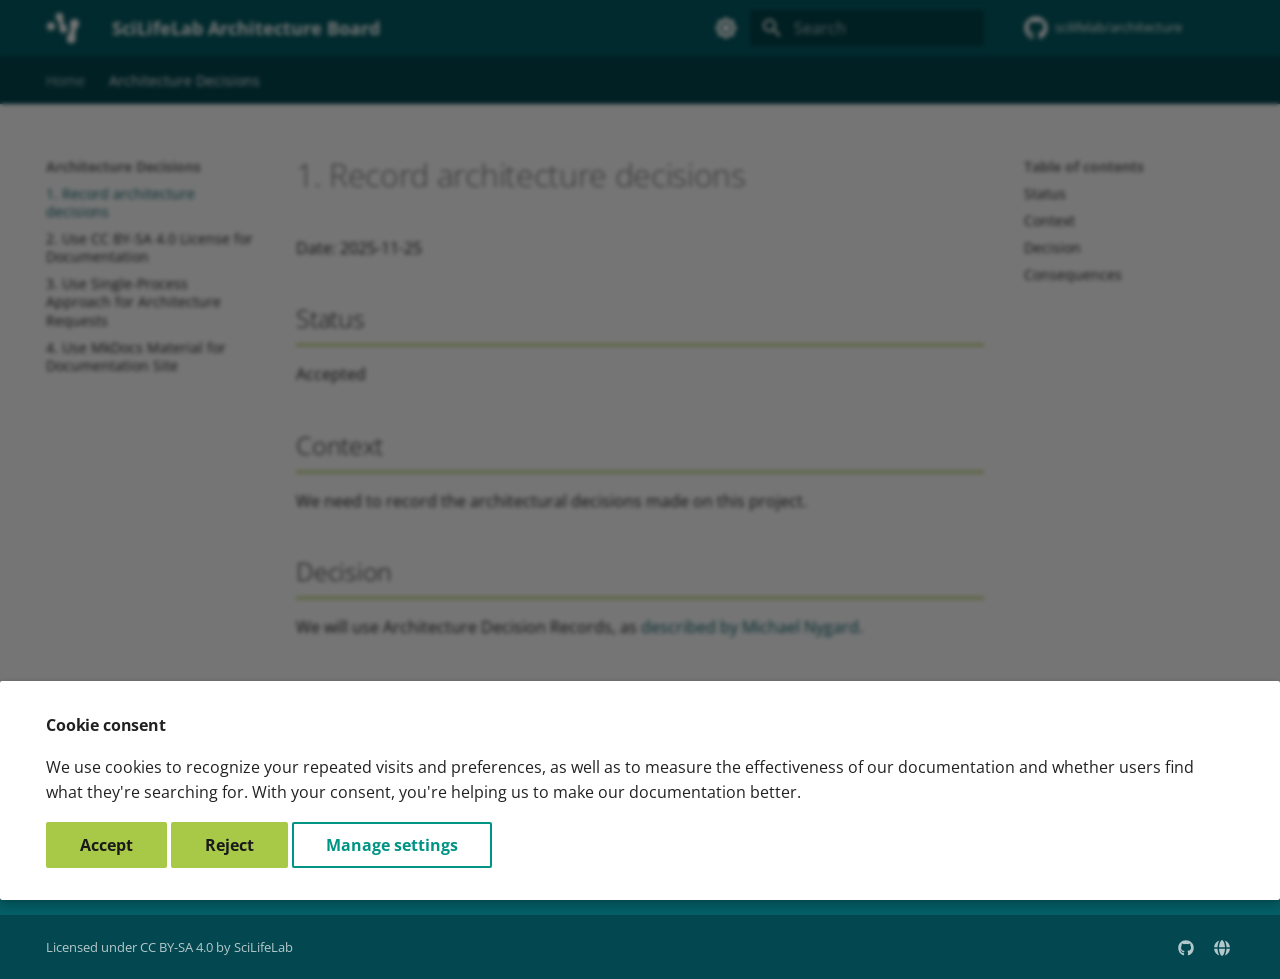
==== decisions/0001-record-architecture-decisions/index.html @ d2bafaa2 "Deployed dfbba14 with MkDocs version: 1.6.1" ====
<!doctype html>
<html lang="en" class="no-js">
  <head>
    
      <meta charset="utf-8">
      <meta name="viewport" content="width=device-width,initial-scale=1">
      
        <meta name="description" content="Architecture decisions and guidelines for SciLifeLab infrastructure">
      
      
        <meta name="author" content="SciLifeLab Architecture Board">
      
      
        <link rel="canonical" href="https://scilifelab.github.io/architecture/decisions/0001-record-architecture-decisions/">
      
      
        <link rel="prev" href="../..">
      
      
        <link rel="next" href="../0002-use-cc-by-sa-4-0-license/">
      
      
        
      
      
      <link rel="icon" href="../../assets/favicon.png">
      <meta name="generator" content="mkdocs-1.6.1, mkdocs-material-9.7.0">
    
    
      
        <title>1. Record architecture decisions - SciLifeLab Architecture Board</title>
      
    
    
      <link rel="stylesheet" href="../../assets/stylesheets/main.618322db.min.css">
      
        
        <link rel="stylesheet" href="../../assets/stylesheets/palette.ab4e12ef.min.css">
      
      


    
    
      
    
    
      
        
        
        <link rel="preconnect" href="https://fonts.gstatic.com" crossorigin>
        <link rel="stylesheet" href="https://fonts.googleapis.com/css?family=Open+Sans:300,300i,400,400i,700,700i%7CFira+Code:400,400i,700,700i&display=fallback">
        <style>:root{--md-text-font:"Open Sans";--md-code-font:"Fira Code"}</style>
      
    
    
      <link rel="stylesheet" href="../../stylesheets/extra.css">
    
    <script>__md_scope=new URL("../..",location),__md_hash=e=>[...e].reduce(((e,_)=>(e<<5)-e+_.charCodeAt(0)),0),__md_get=(e,_=localStorage,t=__md_scope)=>JSON.parse(_.getItem(t.pathname+"."+e)),__md_set=(e,_,t=localStorage,a=__md_scope)=>{try{t.setItem(a.pathname+"."+e,JSON.stringify(_))}catch(e){}}</script>
    
      

    
    
  </head>
  
  
    
    
      
    
    
    
    
    <body dir="ltr" data-md-color-scheme="default" data-md-color-primary="teal" data-md-color-accent="lime">
  
    
    <input class="md-toggle" data-md-toggle="drawer" type="checkbox" id="__drawer" autocomplete="off">
    <input class="md-toggle" data-md-toggle="search" type="checkbox" id="__search" autocomplete="off">
    <label class="md-overlay" for="__drawer"></label>
    <div data-md-component="skip">
      
        
        <a href="#1-record-architecture-decisions" class="md-skip">
          Skip to content
        </a>
      
    </div>
    <div data-md-component="announce">
      
    </div>
    
    
      

<header class="md-header" data-md-component="header">
  <nav class="md-header__inner md-grid" aria-label="Header">
    <a href="../.." title="SciLifeLab Architecture Board" class="md-header__button md-logo" aria-label="SciLifeLab Architecture Board" data-md-component="logo">
      
  <img src="../../assets/logo.png" alt="logo">

    </a>
    <label class="md-header__button md-icon" for="__drawer">
      
      <svg xmlns="http://www.w3.org/2000/svg" viewBox="0 0 24 24"><path d="M3 6h18v2H3zm0 5h18v2H3zm0 5h18v2H3z"/></svg>
    </label>
    <div class="md-header__title" data-md-component="header-title">
      <div class="md-header__ellipsis">
        <div class="md-header__topic">
          <span class="md-ellipsis">
            SciLifeLab Architecture Board
          </span>
        </div>
        <div class="md-header__topic" data-md-component="header-topic">
          <span class="md-ellipsis">
            
              1. Record architecture decisions
            
          </span>
        </div>
      </div>
    </div>
    
      
        <form class="md-header__option" data-md-component="palette">
  
    
    
    
    <input class="md-option" data-md-color-media="(prefers-color-scheme: light)" data-md-color-scheme="default" data-md-color-primary="teal" data-md-color-accent="lime"  aria-label="Switch to dark mode"  type="radio" name="__palette" id="__palette_0">
    
      <label class="md-header__button md-icon" title="Switch to dark mode" for="__palette_1" hidden>
        <svg xmlns="http://www.w3.org/2000/svg" viewBox="0 0 24 24"><path d="M12 8a4 4 0 0 0-4 4 4 4 0 0 0 4 4 4 4 0 0 0 4-4 4 4 0 0 0-4-4m0 10a6 6 0 0 1-6-6 6 6 0 0 1 6-6 6 6 0 0 1 6 6 6 6 0 0 1-6 6m8-9.31V4h-4.69L12 .69 8.69 4H4v4.69L.69 12 4 15.31V20h4.69L12 23.31 15.31 20H20v-4.69L23.31 12z"/></svg>
      </label>
    
  
    
    
    
    <input class="md-option" data-md-color-media="(prefers-color-scheme: dark)" data-md-color-scheme="slate" data-md-color-primary="teal" data-md-color-accent="lime"  aria-label="Switch to light mode"  type="radio" name="__palette" id="__palette_1">
    
      <label class="md-header__button md-icon" title="Switch to light mode" for="__palette_0" hidden>
        <svg xmlns="http://www.w3.org/2000/svg" viewBox="0 0 24 24"><path d="M12 18c-.89 0-1.74-.2-2.5-.55C11.56 16.5 13 14.42 13 12s-1.44-4.5-3.5-5.45C10.26 6.2 11.11 6 12 6a6 6 0 0 1 6 6 6 6 0 0 1-6 6m8-9.31V4h-4.69L12 .69 8.69 4H4v4.69L.69 12 4 15.31V20h4.69L12 23.31 15.31 20H20v-4.69L23.31 12z"/></svg>
      </label>
    
  
</form>
      
    
    
      <script>var palette=__md_get("__palette");if(palette&&palette.color){if("(prefers-color-scheme)"===palette.color.media){var media=matchMedia("(prefers-color-scheme: light)"),input=document.querySelector(media.matches?"[data-md-color-media='(prefers-color-scheme: light)']":"[data-md-color-media='(prefers-color-scheme: dark)']");palette.color.media=input.getAttribute("data-md-color-media"),palette.color.scheme=input.getAttribute("data-md-color-scheme"),palette.color.primary=input.getAttribute("data-md-color-primary"),palette.color.accent=input.getAttribute("data-md-color-accent")}for(var[key,value]of Object.entries(palette.color))document.body.setAttribute("data-md-color-"+key,value)}</script>
    
    
    
      
      
        <label class="md-header__button md-icon" for="__search">
          
          <svg xmlns="http://www.w3.org/2000/svg" viewBox="0 0 24 24"><path d="M9.5 3A6.5 6.5 0 0 1 16 9.5c0 1.61-.59 3.09-1.56 4.23l.27.27h.79l5 5-1.5 1.5-5-5v-.79l-.27-.27A6.52 6.52 0 0 1 9.5 16 6.5 6.5 0 0 1 3 9.5 6.5 6.5 0 0 1 9.5 3m0 2C7 5 5 7 5 9.5S7 14 9.5 14 14 12 14 9.5 12 5 9.5 5"/></svg>
        </label>
        <div class="md-search" data-md-component="search" role="dialog">
  <label class="md-search__overlay" for="__search"></label>
  <div class="md-search__inner" role="search">
    <form class="md-search__form" name="search">
      <input type="text" class="md-search__input" name="query" aria-label="Search" placeholder="Search" autocapitalize="off" autocorrect="off" autocomplete="off" spellcheck="false" data-md-component="search-query" required>
      <label class="md-search__icon md-icon" for="__search">
        
        <svg xmlns="http://www.w3.org/2000/svg" viewBox="0 0 24 24"><path d="M9.5 3A6.5 6.5 0 0 1 16 9.5c0 1.61-.59 3.09-1.56 4.23l.27.27h.79l5 5-1.5 1.5-5-5v-.79l-.27-.27A6.52 6.52 0 0 1 9.5 16 6.5 6.5 0 0 1 3 9.5 6.5 6.5 0 0 1 9.5 3m0 2C7 5 5 7 5 9.5S7 14 9.5 14 14 12 14 9.5 12 5 9.5 5"/></svg>
        
        <svg xmlns="http://www.w3.org/2000/svg" viewBox="0 0 24 24"><path d="M20 11v2H8l5.5 5.5-1.42 1.42L4.16 12l7.92-7.92L13.5 5.5 8 11z"/></svg>
      </label>
      <nav class="md-search__options" aria-label="Search">
        
        <button type="reset" class="md-search__icon md-icon" title="Clear" aria-label="Clear" tabindex="-1">
          
          <svg xmlns="http://www.w3.org/2000/svg" viewBox="0 0 24 24"><path d="M19 6.41 17.59 5 12 10.59 6.41 5 5 6.41 10.59 12 5 17.59 6.41 19 12 13.41 17.59 19 19 17.59 13.41 12z"/></svg>
        </button>
      </nav>
      
        <div class="md-search__suggest" data-md-component="search-suggest"></div>
      
    </form>
    <div class="md-search__output">
      <div class="md-search__scrollwrap" tabindex="0" data-md-scrollfix>
        <div class="md-search-result" data-md-component="search-result">
          <div class="md-search-result__meta">
            Initializing search
          </div>
          <ol class="md-search-result__list" role="presentation"></ol>
        </div>
      </div>
    </div>
  </div>
</div>
      
    
    
      <div class="md-header__source">
        <a href="https://github.com/scilifelab/architecture" title="Go to repository" class="md-source" data-md-component="source">
  <div class="md-source__icon md-icon">
    
    <svg xmlns="http://www.w3.org/2000/svg" viewBox="0 0 512 512"><!--! Font Awesome Free 7.1.0 by @fontawesome - https://fontawesome.com License - https://fontawesome.com/license/free (Icons: CC BY 4.0, Fonts: SIL OFL 1.1, Code: MIT License) Copyright 2025 Fonticons, Inc.--><path d="M173.9 397.4c0 2-2.3 3.6-5.2 3.6-3.3.3-5.6-1.3-5.6-3.6 0-2 2.3-3.6 5.2-3.6 3-.3 5.6 1.3 5.6 3.6m-31.1-4.5c-.7 2 1.3 4.3 4.3 4.9 2.6 1 5.6 0 6.2-2s-1.3-4.3-4.3-5.2c-2.6-.7-5.5.3-6.2 2.3m44.2-1.7c-2.9.7-4.9 2.6-4.6 4.9.3 2 2.9 3.3 5.9 2.6 2.9-.7 4.9-2.6 4.6-4.6-.3-1.9-3-3.2-5.9-2.9M252.8 8C114.1 8 8 113.3 8 252c0 110.9 69.8 205.8 169.5 239.2 12.8 2.3 17.3-5.6 17.3-12.1 0-6.2-.3-40.4-.3-61.4 0 0-70 15-84.7-29.8 0 0-11.4-29.1-27.8-36.6 0 0-22.9-15.7 1.6-15.4 0 0 24.9 2 38.6 25.8 21.9 38.6 58.6 27.5 72.9 20.9 2.3-16 8.8-27.1 16-33.7-55.9-6.2-112.3-14.3-112.3-110.5 0-27.5 7.6-41.3 23.6-58.9-2.6-6.5-11.1-33.3 2.6-67.9 20.9-6.5 69 27 69 27 20-5.6 41.5-8.5 62.8-8.5s42.8 2.9 62.8 8.5c0 0 48.1-33.6 69-27 13.7 34.7 5.2 61.4 2.6 67.9 16 17.7 25.8 31.5 25.8 58.9 0 96.5-58.9 104.2-114.8 110.5 9.2 7.9 17 22.9 17 46.4 0 33.7-.3 75.4-.3 83.6 0 6.5 4.6 14.4 17.3 12.1C436.2 457.8 504 362.9 504 252 504 113.3 391.5 8 252.8 8M105.2 352.9c-1.3 1-1 3.3.7 5.2 1.6 1.6 3.9 2.3 5.2 1 1.3-1 1-3.3-.7-5.2-1.6-1.6-3.9-2.3-5.2-1m-10.8-8.1c-.7 1.3.3 2.9 2.3 3.9 1.6 1 3.6.7 4.3-.7.7-1.3-.3-2.9-2.3-3.9-2-.6-3.6-.3-4.3.7m32.4 35.6c-1.6 1.3-1 4.3 1.3 6.2 2.3 2.3 5.2 2.6 6.5 1 1.3-1.3.7-4.3-1.3-6.2-2.2-2.3-5.2-2.6-6.5-1m-11.4-14.7c-1.6 1-1.6 3.6 0 5.9s4.3 3.3 5.6 2.3c1.6-1.3 1.6-3.9 0-6.2-1.4-2.3-4-3.3-5.6-2"/></svg>
  </div>
  <div class="md-source__repository">
    scilifelab/architecture
  </div>
</a>
      </div>
    
  </nav>
  
</header>
    
    <div class="md-container" data-md-component="container">
      
      
        
          
            
<nav class="md-tabs" aria-label="Tabs" data-md-component="tabs">
  <div class="md-grid">
    <ul class="md-tabs__list">
      
        
  
  
  
  
    <li class="md-tabs__item">
      <a href="../.." class="md-tabs__link">
        
  
  
    
  
  Home

      </a>
    </li>
  

      
        
  
  
  
    
  
  
    
    
      <li class="md-tabs__item md-tabs__item--active">
        <a href="./" class="md-tabs__link">
          
  
  
  Architecture Decisions

        </a>
      </li>
    
  

      
    </ul>
  </div>
</nav>
          
        
      
      <main class="md-main" data-md-component="main">
        <div class="md-main__inner md-grid">
          
            
              
              <div class="md-sidebar md-sidebar--primary" data-md-component="sidebar" data-md-type="navigation" >
                <div class="md-sidebar__scrollwrap">
                  <div class="md-sidebar__inner">
                    


  


<nav class="md-nav md-nav--primary md-nav--lifted" aria-label="Navigation" data-md-level="0">
  <label class="md-nav__title" for="__drawer">
    <a href="../.." title="SciLifeLab Architecture Board" class="md-nav__button md-logo" aria-label="SciLifeLab Architecture Board" data-md-component="logo">
      
  <img src="../../assets/logo.png" alt="logo">

    </a>
    SciLifeLab Architecture Board
  </label>
  
    <div class="md-nav__source">
      <a href="https://github.com/scilifelab/architecture" title="Go to repository" class="md-source" data-md-component="source">
  <div class="md-source__icon md-icon">
    
    <svg xmlns="http://www.w3.org/2000/svg" viewBox="0 0 512 512"><!--! Font Awesome Free 7.1.0 by @fontawesome - https://fontawesome.com License - https://fontawesome.com/license/free (Icons: CC BY 4.0, Fonts: SIL OFL 1.1, Code: MIT License) Copyright 2025 Fonticons, Inc.--><path d="M173.9 397.4c0 2-2.3 3.6-5.2 3.6-3.3.3-5.6-1.3-5.6-3.6 0-2 2.3-3.6 5.2-3.6 3-.3 5.6 1.3 5.6 3.6m-31.1-4.5c-.7 2 1.3 4.3 4.3 4.9 2.6 1 5.6 0 6.2-2s-1.3-4.3-4.3-5.2c-2.6-.7-5.5.3-6.2 2.3m44.2-1.7c-2.9.7-4.9 2.6-4.6 4.9.3 2 2.9 3.3 5.9 2.6 2.9-.7 4.9-2.6 4.6-4.6-.3-1.9-3-3.2-5.9-2.9M252.8 8C114.1 8 8 113.3 8 252c0 110.9 69.8 205.8 169.5 239.2 12.8 2.3 17.3-5.6 17.3-12.1 0-6.2-.3-40.4-.3-61.4 0 0-70 15-84.7-29.8 0 0-11.4-29.1-27.8-36.6 0 0-22.9-15.7 1.6-15.4 0 0 24.9 2 38.6 25.8 21.9 38.6 58.6 27.5 72.9 20.9 2.3-16 8.8-27.1 16-33.7-55.9-6.2-112.3-14.3-112.3-110.5 0-27.5 7.6-41.3 23.6-58.9-2.6-6.5-11.1-33.3 2.6-67.9 20.9-6.5 69 27 69 27 20-5.6 41.5-8.5 62.8-8.5s42.8 2.9 62.8 8.5c0 0 48.1-33.6 69-27 13.7 34.7 5.2 61.4 2.6 67.9 16 17.7 25.8 31.5 25.8 58.9 0 96.5-58.9 104.2-114.8 110.5 9.2 7.9 17 22.9 17 46.4 0 33.7-.3 75.4-.3 83.6 0 6.5 4.6 14.4 17.3 12.1C436.2 457.8 504 362.9 504 252 504 113.3 391.5 8 252.8 8M105.2 352.9c-1.3 1-1 3.3.7 5.2 1.6 1.6 3.9 2.3 5.2 1 1.3-1 1-3.3-.7-5.2-1.6-1.6-3.9-2.3-5.2-1m-10.8-8.1c-.7 1.3.3 2.9 2.3 3.9 1.6 1 3.6.7 4.3-.7.7-1.3-.3-2.9-2.3-3.9-2-.6-3.6-.3-4.3.7m32.4 35.6c-1.6 1.3-1 4.3 1.3 6.2 2.3 2.3 5.2 2.6 6.5 1 1.3-1.3.7-4.3-1.3-6.2-2.2-2.3-5.2-2.6-6.5-1m-11.4-14.7c-1.6 1-1.6 3.6 0 5.9s4.3 3.3 5.6 2.3c1.6-1.3 1.6-3.9 0-6.2-1.4-2.3-4-3.3-5.6-2"/></svg>
  </div>
  <div class="md-source__repository">
    scilifelab/architecture
  </div>
</a>
    </div>
  
  <ul class="md-nav__list" data-md-scrollfix>
    
      
      
  
  
  
  
    <li class="md-nav__item">
      <a href="../.." class="md-nav__link">
        
  
  
  <span class="md-ellipsis">
    
  
    Home
  

    
  </span>
  
  

      </a>
    </li>
  

    
      
      
  
  
    
  
  
  
    
    
    
    
      
        
        
      
      
    
    
    <li class="md-nav__item md-nav__item--active md-nav__item--section md-nav__item--nested">
      
        
        
        <input class="md-nav__toggle md-toggle " type="checkbox" id="__nav_2" checked>
        
          
          <label class="md-nav__link" for="__nav_2" id="__nav_2_label" tabindex="">
            
  
  
  <span class="md-ellipsis">
    
  
    Architecture Decisions
  

    
  </span>
  
  

            <span class="md-nav__icon md-icon"></span>
          </label>
        
        <nav class="md-nav" data-md-level="1" aria-labelledby="__nav_2_label" aria-expanded="true">
          <label class="md-nav__title" for="__nav_2">
            <span class="md-nav__icon md-icon"></span>
            
  
    Architecture Decisions
  

          </label>
          <ul class="md-nav__list" data-md-scrollfix>
            
              
                
  
  
    
  
  
  
    <li class="md-nav__item md-nav__item--active">
      
      <input class="md-nav__toggle md-toggle" type="checkbox" id="__toc">
      
      
        
      
      
        <label class="md-nav__link md-nav__link--active" for="__toc">
          
  
  
  <span class="md-ellipsis">
    
  
    1. Record architecture decisions
  

    
  </span>
  
  

          <span class="md-nav__icon md-icon"></span>
        </label>
      
      <a href="./" class="md-nav__link md-nav__link--active">
        
  
  
  <span class="md-ellipsis">
    
  
    1. Record architecture decisions
  

    
  </span>
  
  

      </a>
      
        

<nav class="md-nav md-nav--secondary" aria-label="Table of contents">
  
  
  
    
  
  
    <label class="md-nav__title" for="__toc">
      <span class="md-nav__icon md-icon"></span>
      Table of contents
    </label>
    <ul class="md-nav__list" data-md-component="toc" data-md-scrollfix>
      
        <li class="md-nav__item">
  <a href="#status" class="md-nav__link">
    <span class="md-ellipsis">
      
        Status
      
    </span>
  </a>
  
</li>
      
        <li class="md-nav__item">
  <a href="#context" class="md-nav__link">
    <span class="md-ellipsis">
      
        Context
      
    </span>
  </a>
  
</li>
      
        <li class="md-nav__item">
  <a href="#decision" class="md-nav__link">
    <span class="md-ellipsis">
      
        Decision
      
    </span>
  </a>
  
</li>
      
        <li class="md-nav__item">
  <a href="#consequences" class="md-nav__link">
    <span class="md-ellipsis">
      
        Consequences
      
    </span>
  </a>
  
</li>
      
    </ul>
  
</nav>
      
    </li>
  

              
            
              
                
  
  
  
  
    <li class="md-nav__item">
      <a href="../0002-use-cc-by-sa-4-0-license/" class="md-nav__link">
        
  
  
  <span class="md-ellipsis">
    
  
    2. Use CC BY-SA 4.0 License for Documentation
  

    
  </span>
  
  

      </a>
    </li>
  

              
            
              
                
  
  
  
  
    <li class="md-nav__item">
      <a href="../0003-use-single-process-approach-for-architecture-requests/" class="md-nav__link">
        
  
  
  <span class="md-ellipsis">
    
  
    3. Use Single-Process Approach for Architecture Requests
  

    
  </span>
  
  

      </a>
    </li>
  

              
            
              
                
  
  
  
  
    <li class="md-nav__item">
      <a href="../0004-use-mkdocs-material-for-documentation-site/" class="md-nav__link">
        
  
  
  <span class="md-ellipsis">
    
  
    4. Use MkDocs Material for Documentation Site
  

    
  </span>
  
  

      </a>
    </li>
  

              
            
          </ul>
        </nav>
      
    </li>
  

    
  </ul>
</nav>
                  </div>
                </div>
              </div>
            
            
              
              <div class="md-sidebar md-sidebar--secondary" data-md-component="sidebar" data-md-type="toc" >
                <div class="md-sidebar__scrollwrap">
                  <div class="md-sidebar__inner">
                    

<nav class="md-nav md-nav--secondary" aria-label="Table of contents">
  
  
  
    
  
  
    <label class="md-nav__title" for="__toc">
      <span class="md-nav__icon md-icon"></span>
      Table of contents
    </label>
    <ul class="md-nav__list" data-md-component="toc" data-md-scrollfix>
      
        <li class="md-nav__item">
  <a href="#status" class="md-nav__link">
    <span class="md-ellipsis">
      
        Status
      
    </span>
  </a>
  
</li>
      
        <li class="md-nav__item">
  <a href="#context" class="md-nav__link">
    <span class="md-ellipsis">
      
        Context
      
    </span>
  </a>
  
</li>
      
        <li class="md-nav__item">
  <a href="#decision" class="md-nav__link">
    <span class="md-ellipsis">
      
        Decision
      
    </span>
  </a>
  
</li>
      
        <li class="md-nav__item">
  <a href="#consequences" class="md-nav__link">
    <span class="md-ellipsis">
      
        Consequences
      
    </span>
  </a>
  
</li>
      
    </ul>
  
</nav>
                  </div>
                </div>
              </div>
            
          
          
            <div class="md-content" data-md-component="content">
              
              <article class="md-content__inner md-typeset">
                
                  


  
  


<h1 id="1-record-architecture-decisions">1. Record architecture decisions<a class="headerlink" href="#1-record-architecture-decisions" title="Permanent link">&para;</a></h1>
<p>Date: 2025-11-25</p>
<h2 id="status">Status<a class="headerlink" href="#status" title="Permanent link">&para;</a></h2>
<p>Accepted</p>
<h2 id="context">Context<a class="headerlink" href="#context" title="Permanent link">&para;</a></h2>
<p>We need to record the architectural decisions made on this project.</p>
<h2 id="decision">Decision<a class="headerlink" href="#decision" title="Permanent link">&para;</a></h2>
<p>We will use Architecture Decision Records, as <a href="http://thinkrelevance.com/blog/2011/11/15/documenting-architecture-decisions">described by Michael Nygard</a>.</p>
<h2 id="consequences">Consequences<a class="headerlink" href="#consequences" title="Permanent link">&para;</a></h2>
<p>See Michael Nygard's article, linked above. For a lightweight ADR toolset, see Nat Pryce's <a href="https://github.com/npryce/adr-tools">adr-tools</a>.</p>












                
              </article>
            </div>
          
          
<script>var target=document.getElementById(location.hash.slice(1));target&&target.name&&(target.checked=target.name.startsWith("__tabbed_"))</script>
        </div>
        
          <button type="button" class="md-top md-icon" data-md-component="top" hidden>
  
  <svg xmlns="http://www.w3.org/2000/svg" viewBox="0 0 24 24"><path d="M13 20h-2V8l-5.5 5.5-1.42-1.42L12 4.16l7.92 7.92-1.42 1.42L13 8z"/></svg>
  Back to top
</button>
        
      </main>
      
        <footer class="md-footer">
  
    
      
      <nav class="md-footer__inner md-grid" aria-label="Footer" >
        
          
          <a href="../.." class="md-footer__link md-footer__link--prev" aria-label="Previous: Home">
            <div class="md-footer__button md-icon">
              
              <svg xmlns="http://www.w3.org/2000/svg" viewBox="0 0 24 24"><path d="M20 11v2H8l5.5 5.5-1.42 1.42L4.16 12l7.92-7.92L13.5 5.5 8 11z"/></svg>
            </div>
            <div class="md-footer__title">
              <span class="md-footer__direction">
                Previous
              </span>
              <div class="md-ellipsis">
                Home
              </div>
            </div>
          </a>
        
        
          
          <a href="../0002-use-cc-by-sa-4-0-license/" class="md-footer__link md-footer__link--next" aria-label="Next: 2. Use CC BY-SA 4.0 License for Documentation">
            <div class="md-footer__title">
              <span class="md-footer__direction">
                Next
              </span>
              <div class="md-ellipsis">
                2. Use CC BY-SA 4.0 License for Documentation
              </div>
            </div>
            <div class="md-footer__button md-icon">
              
              <svg xmlns="http://www.w3.org/2000/svg" viewBox="0 0 24 24"><path d="M4 11v2h12l-5.5 5.5 1.42 1.42L19.84 12l-7.92-7.92L10.5 5.5 16 11z"/></svg>
            </div>
          </a>
        
      </nav>
    
  
  <div class="md-footer-meta md-typeset">
    <div class="md-footer-meta__inner md-grid">
      <div class="md-copyright">
  
    <div class="md-copyright__highlight">
      Licensed under <a href="https://creativecommons.org/licenses/by-sa/4.0/" target="_blank" rel="noopener">CC BY-SA 4.0</a> by SciLifeLab
    </div>
  
  
</div>
      
        
<div class="md-social">
  
    
    
    
    
      
      
    
    <a href="https://github.com/scilifelab" target="_blank" rel="noopener" title="github.com" class="md-social__link">
      <svg xmlns="http://www.w3.org/2000/svg" viewBox="0 0 512 512"><!--! Font Awesome Free 7.1.0 by @fontawesome - https://fontawesome.com License - https://fontawesome.com/license/free (Icons: CC BY 4.0, Fonts: SIL OFL 1.1, Code: MIT License) Copyright 2025 Fonticons, Inc.--><path d="M173.9 397.4c0 2-2.3 3.6-5.2 3.6-3.3.3-5.6-1.3-5.6-3.6 0-2 2.3-3.6 5.2-3.6 3-.3 5.6 1.3 5.6 3.6m-31.1-4.5c-.7 2 1.3 4.3 4.3 4.9 2.6 1 5.6 0 6.2-2s-1.3-4.3-4.3-5.2c-2.6-.7-5.5.3-6.2 2.3m44.2-1.7c-2.9.7-4.9 2.6-4.6 4.9.3 2 2.9 3.3 5.9 2.6 2.9-.7 4.9-2.6 4.6-4.6-.3-1.9-3-3.2-5.9-2.9M252.8 8C114.1 8 8 113.3 8 252c0 110.9 69.8 205.8 169.5 239.2 12.8 2.3 17.3-5.6 17.3-12.1 0-6.2-.3-40.4-.3-61.4 0 0-70 15-84.7-29.8 0 0-11.4-29.1-27.8-36.6 0 0-22.9-15.7 1.6-15.4 0 0 24.9 2 38.6 25.8 21.9 38.6 58.6 27.5 72.9 20.9 2.3-16 8.8-27.1 16-33.7-55.9-6.2-112.3-14.3-112.3-110.5 0-27.5 7.6-41.3 23.6-58.9-2.6-6.5-11.1-33.3 2.6-67.9 20.9-6.5 69 27 69 27 20-5.6 41.5-8.5 62.8-8.5s42.8 2.9 62.8 8.5c0 0 48.1-33.6 69-27 13.7 34.7 5.2 61.4 2.6 67.9 16 17.7 25.8 31.5 25.8 58.9 0 96.5-58.9 104.2-114.8 110.5 9.2 7.9 17 22.9 17 46.4 0 33.7-.3 75.4-.3 83.6 0 6.5 4.6 14.4 17.3 12.1C436.2 457.8 504 362.9 504 252 504 113.3 391.5 8 252.8 8M105.2 352.9c-1.3 1-1 3.3.7 5.2 1.6 1.6 3.9 2.3 5.2 1 1.3-1 1-3.3-.7-5.2-1.6-1.6-3.9-2.3-5.2-1m-10.8-8.1c-.7 1.3.3 2.9 2.3 3.9 1.6 1 3.6.7 4.3-.7.7-1.3-.3-2.9-2.3-3.9-2-.6-3.6-.3-4.3.7m32.4 35.6c-1.6 1.3-1 4.3 1.3 6.2 2.3 2.3 5.2 2.6 6.5 1 1.3-1.3.7-4.3-1.3-6.2-2.2-2.3-5.2-2.6-6.5-1m-11.4-14.7c-1.6 1-1.6 3.6 0 5.9s4.3 3.3 5.6 2.3c1.6-1.3 1.6-3.9 0-6.2-1.4-2.3-4-3.3-5.6-2"/></svg>
    </a>
  
    
    
    
    
      
      
    
    <a href="https://scilifelab.se" target="_blank" rel="noopener" title="scilifelab.se" class="md-social__link">
      <svg xmlns="http://www.w3.org/2000/svg" viewBox="0 0 512 512"><!--! Font Awesome Free 7.1.0 by @fontawesome - https://fontawesome.com License - https://fontawesome.com/license/free (Icons: CC BY 4.0, Fonts: SIL OFL 1.1, Code: MIT License) Copyright 2025 Fonticons, Inc.--><path d="M351.9 280H161c2.9 64.5 17.2 123.9 37.5 167.4 11.4 24.5 23.7 41.8 35.1 52.4 11.2 10.5 18.9 12.2 22.9 12.2s11.7-1.7 22.9-12.2c11.4-10.6 23.7-28 35.1-52.4 20.3-43.5 34.6-102.9 37.5-167.4zm-191-48h190.9c-2.8-64.5-17.1-123.9-37.4-167.4-11.4-24.4-23.7-41.8-35.1-52.4C268.1 1.7 260.4 0 256.4 0s-11.7 1.7-22.9 12.2c-11.4 10.6-23.7 28-35.1 52.4-20.3 43.5-34.6 102.9-37.5 167.4m-48 0c3.5-85.6 25.6-165.1 57.9-217.3C78.7 47.3 10.9 131.2 1.5 232zM1.5 280c9.4 100.8 77.2 184.7 169.3 217.3-32.3-52.2-54.4-131.7-57.9-217.3zm398.4 0c-3.5 85.6-25.6 165.1-57.9 217.3 92.1-32.7 159.9-116.5 169.3-217.3zm111.4-48C501.9 131.2 434.1 47.3 342 14.7c32.3 52.2 54.4 131.7 57.9 217.3z"/></svg>
    </a>
  
</div>
      
    </div>
  </div>
</footer>
      
    </div>
    <div class="md-dialog" data-md-component="dialog">
      <div class="md-dialog__inner md-typeset"></div>
    </div>
    
    
      <div class="md-consent" data-md-component="consent" id="__consent" hidden>
        <div class="md-consent__overlay"></div>
        <aside class="md-consent__inner">
          <form class="md-consent__form md-grid md-typeset" name="consent">
            



<h4>Cookie consent</h4>
<p>We use cookies to recognize your repeated visits and preferences, as well as to measure the effectiveness of our documentation and whether users find what they're searching for. With your consent, you're helping us to make our documentation better.</p>
<input class="md-toggle" type="checkbox" id="__settings" >
<div class="md-consent__settings">
  <ul class="task-list">
    
    
      
    
    
    
      
        
  
  
    
    
      
    
  
  <li class="task-list-item">
    <label class="task-list-control">
      <input type="checkbox" name="github" checked>
      <span class="task-list-indicator"></span>
      GitHub
    </label>
  </li>

      
    
  </ul>
</div>
<div class="md-consent__controls">
  
    
      <button class="md-button md-button--primary">Accept</button>
    
    
    
  
    
    
      <button type="reset" class="md-button md-button--primary">Reject</button>
    
    
  
    
    
    
      <label class="md-button" for="__settings">Manage settings</label>
    
  
</div>
          </form>
        </aside>
      </div>
      <script>var consent=__md_get("__consent");if(consent)for(var input of document.forms.consent.elements)input.name&&(input.checked=consent[input.name]||!1);else"file:"!==location.protocol&&setTimeout((function(){document.querySelector("[data-md-component=consent]").hidden=!1}),250);var form=document.forms.consent;for(var action of["submit","reset"])form.addEventListener(action,(function(e){if(e.preventDefault(),"reset"===e.type)for(var n of document.forms.consent.elements)n.name&&(n.checked=!1);__md_set("__consent",Object.fromEntries(Array.from(new FormData(form).keys()).map((function(e){return[e,!0]})))),location.hash="",location.reload()}))</script>
    
    
      
      
      <script id="__config" type="application/json">{"annotate": null, "base": "../..", "features": ["navigation.instant", "navigation.tracking", "navigation.tabs", "navigation.top", "navigation.footer", "search.suggest", "search.highlight", "content.code.copy"], "search": "../../assets/javascripts/workers/search.7a47a382.min.js", "tags": null, "translations": {"clipboard.copied": "Copied to clipboard", "clipboard.copy": "Copy to clipboard", "search.result.more.one": "1 more on this page", "search.result.more.other": "# more on this page", "search.result.none": "No matching documents", "search.result.one": "1 matching document", "search.result.other": "# matching documents", "search.result.placeholder": "Type to start searching", "search.result.term.missing": "Missing", "select.version": "Select version"}, "version": null}</script>
    
    
      <script src="../../assets/javascripts/bundle.e71a0d61.min.js"></script>
      
    
  </body>
</html>
---- assets/stylesheets/main.618322db.min.css ----
@charset "UTF-8";html{-webkit-text-size-adjust:none;-moz-text-size-adjust:none;text-size-adjust:none;box-sizing:border-box}*,:after,:before{box-sizing:inherit}@media (prefers-reduced-motion){*,:after,:before{transition:none!important}}body{margin:0}a,button,input,label{-webkit-tap-highlight-color:transparent}a{color:inherit;text-decoration:none}hr{border:0;box-sizing:initial;display:block;height:.05rem;overflow:visible;padding:0}small{font-size:80%}sub,sup{line-height:1em}img{border-style:none}table{border-collapse:initial;border-spacing:0}td,th{font-weight:400;vertical-align:top}button{background:#0000;border:0;font-family:inherit;font-size:inherit;margin:0;padding:0}input{border:0;outline:none}:root{--md-primary-fg-color:#4051b5;--md-primary-fg-color--light:#5d6cc0;--md-primary-fg-color--dark:#303fa1;--md-primary-bg-color:#fff;--md-primary-bg-color--light:#ffffffb3;--md-accent-fg-color:#526cfe;--md-accent-fg-color--transparent:#526cfe1a;--md-accent-bg-color:#fff;--md-accent-bg-color--light:#ffffffb3}[data-md-color-scheme=default]{color-scheme:light}[data-md-color-scheme=default] img[src$="#gh-dark-mode-only"],[data-md-color-scheme=default] img[src$="#only-dark"]{display:none}:root,[data-md-color-scheme=default]{--md-hue:225deg;--md-default-fg-color:#000000de;--md-default-fg-color--light:#0000008a;--md-default-fg-color--lighter:#00000052;--md-default-fg-color--lightest:#00000012;--md-default-bg-color:#fff;--md-default-bg-color--light:#ffffffb3;--md-default-bg-color--lighter:#ffffff4d;--md-default-bg-color--lightest:#ffffff1f;--md-code-fg-color:#36464e;--md-code-bg-color:#f5f5f5;--md-code-bg-color--light:#f5f5f5b3;--md-code-bg-color--lighter:#f5f5f54d;--md-code-hl-color:#4287ff;--md-code-hl-color--light:#4287ff1a;--md-code-hl-number-color:#d52a2a;--md-code-hl-special-color:#db1457;--md-code-hl-function-color:#a846b9;--md-code-hl-constant-color:#6e59d9;--md-code-hl-keyword-color:#3f6ec6;--md-code-hl-string-color:#1c7d4d;--md-code-hl-name-color:var(--md-code-fg-color);--md-code-hl-operator-color:var(--md-default-fg-color--light);--md-code-hl-punctuation-color:var(--md-default-fg-color--light);--md-code-hl-comment-color:var(--md-default-fg-color--light);--md-code-hl-generic-color:var(--md-default-fg-color--light);--md-code-hl-variable-color:var(--md-default-fg-color--light);--md-typeset-color:var(--md-default-fg-color);--md-typeset-a-color:var(--md-primary-fg-color);--md-typeset-del-color:#f5503d26;--md-typeset-ins-color:#0bd57026;--md-typeset-kbd-color:#fafafa;--md-typeset-kbd-accent-color:#fff;--md-typeset-kbd-border-color:#b8b8b8;--md-typeset-mark-color:#ffff0080;--md-typeset-table-color:#0000001f;--md-typeset-table-color--light:rgba(0,0,0,.035);--md-admonition-fg-color:var(--md-default-fg-color);--md-admonition-bg-color:var(--md-default-bg-color);--md-warning-fg-color:#000000de;--md-warning-bg-color:#ff9;--md-footer-fg-color:#fff;--md-footer-fg-color--light:#ffffffb3;--md-footer-fg-color--lighter:#ffffff73;--md-footer-bg-color:#000000de;--md-footer-bg-color--dark:#00000052;--md-shadow-z1:0 0.2rem 0.5rem #0000000d,0 0 0.05rem #0000001a;--md-shadow-z2:0 0.2rem 0.5rem #0000001a,0 0 0.05rem #00000040;--md-shadow-z3:0 0.2rem 0.5rem #0003,0 0 0.05rem #00000059}.md-icon svg{fill:currentcolor;display:block;height:1.2rem;width:1.2rem}body{-webkit-font-smoothing:antialiased;-moz-osx-font-smoothing:grayscale;--md-text-font-family:var(--md-text-font,_),-apple-system,BlinkMacSystemFont,Helvetica,Arial,sans-serif;--md-code-font-family:var(--md-code-font,_),SFMono-Regular,Consolas,Menlo,monospace}aside,body,input{font-feature-settings:"kern","liga";color:var(--md-typeset-color);font-family:var(--md-text-font-family)}code,kbd,pre{font-feature-settings:"kern";font-family:var(--md-code-font-family)}:root{--md-typeset-table-sort-icon:url('data:image/svg+xml;charset=utf-8,<svg xmlns="http://www.w3.org/2000/svg" viewBox="0 0 24 24"><path d="m18 21-4-4h3V7h-3l4-4 4 4h-3v10h3M2 19v-2h10v2M2 13v-2h7v2M2 7V5h4v2z"/></svg>');--md-typeset-table-sort-icon--asc:url('data:image/svg+xml;charset=utf-8,<svg xmlns="http://www.w3.org/2000/svg" viewBox="0 0 24 24"><path d="M19 17h3l-4 4-4-4h3V3h2M2 17h10v2H2M6 5v2H2V5m0 6h7v2H2z"/></svg>');--md-typeset-table-sort-icon--desc:url('data:image/svg+xml;charset=utf-8,<svg xmlns="http://www.w3.org/2000/svg" viewBox="0 0 24 24"><path d="M19 7h3l-4-4-4 4h3v14h2M2 17h10v2H2M6 5v2H2V5m0 6h7v2H2z"/></svg>')}.md-typeset{-webkit-print-color-adjust:exact;color-adjust:exact;font-size:.8rem;line-height:1.6;overflow-wrap:break-word}@media print{.md-typeset{font-size:.68rem}}.md-typeset blockquote,.md-typeset dl,.md-typeset figure,.md-typeset ol,.md-typeset pre,.md-typeset ul{margin-bottom:1em;margin-top:1em}.md-typeset h1{color:var(--md-default-fg-color--light);font-size:2em;line-height:1.3;margin:0 0 1.25em}.md-typeset h1,.md-typeset h2{font-weight:300;letter-spacing:-.01em}.md-typeset h2{font-size:1.5625em;line-height:1.4;margin:1.6em 0 .64em}.md-typeset h3{font-size:1.25em;font-weight:400;letter-spacing:-.01em;line-height:1.5;margin:1.6em 0 .8em}.md-typeset h2+h3{margin-top:.8em}.md-typeset h4{font-weight:700;letter-spacing:-.01em;margin:1em 0}.md-typeset h5,.md-typeset h6{color:var(--md-default-fg-color--light);font-size:.8em;font-weight:700;letter-spacing:-.01em;margin:1.25em 0}.md-typeset h5{text-transform:uppercase}.md-typeset h5 code{text-transform:none}.md-typeset hr{border-bottom:.05rem solid var(--md-default-fg-color--lightest);display:flow-root;margin:1.5em 0}.md-typeset a{color:var(--md-typeset-a-color);word-break:break-word}.md-typeset a,.md-typeset a:before{transition:color 125ms}.md-typeset a:focus,.md-typeset a:hover{color:var(--md-accent-fg-color)}.md-typeset a:focus code,.md-typeset a:hover code{background-color:var(--md-accent-fg-color--transparent);color:var(--md-accent-fg-color)}.md-typeset a code{color:var(--md-typeset-a-color)}.md-typeset a.focus-visible{outline-color:var(--md-accent-fg-color);outline-offset:.2rem}.md-typeset code,.md-typeset kbd,.md-typeset pre{color:var(--md-code-fg-color);direction:ltr;font-variant-ligatures:none;transition:background-color 125ms}@media print{.md-typeset code,.md-typeset kbd,.md-typeset pre{white-space:pre-wrap}}.md-typeset code{background-color:var(--md-code-bg-color);border-radius:.1rem;-webkit-box-decoration-break:clone;box-decoration-break:clone;font-size:.85em;padding:0 .2941176471em;transition:color 125ms,background-color 125ms;word-break:break-word}.md-typeset code:not(.focus-visible){-webkit-tap-highlight-color:transparent;outline:none}.md-typeset pre{display:flow-root;line-height:1.4;position:relative}.md-typeset pre>code{-webkit-box-decoration-break:slice;box-decoration-break:slice;box-shadow:none;display:block;margin:0;outline-color:var(--md-accent-fg-color);overflow:auto;padding:.7720588235em 1.1764705882em;scrollbar-color:var(--md-default-fg-color--lighter) #0000;scrollbar-width:thin;touch-action:auto;word-break:normal}.md-typeset pre>code:hover{scrollbar-color:var(--md-accent-fg-color) #0000}.md-typeset pre>code::-webkit-scrollbar{height:.2rem;width:.2rem}.md-typeset pre>code::-webkit-scrollbar-thumb{background-color:var(--md-default-fg-color--lighter)}.md-typeset pre>code::-webkit-scrollbar-thumb:hover{background-color:var(--md-accent-fg-color)}.md-typeset kbd{background-color:var(--md-typeset-kbd-color);border-radius:.1rem;box-shadow:0 .1rem 0 .05rem var(--md-typeset-kbd-border-color),0 .1rem 0 var(--md-typeset-kbd-border-color),0 -.1rem .2rem var(--md-typeset-kbd-accent-color) inset;color:var(--md-default-fg-color);display:inline-block;font-size:.75em;padding:0 .6666666667em;vertical-align:text-top;word-break:break-word}.md-typeset mark{background-color:var(--md-typeset-mark-color);-webkit-box-decoration-break:clone;box-decoration-break:clone;color:inherit;word-break:break-word}.md-typeset abbr{cursor:help;text-decoration:none}.md-typeset [data-preview],.md-typeset abbr{border-bottom:.05rem dotted var(--md-default-fg-color--light)}.md-typeset small{opacity:.75}[dir=ltr] .md-typeset sub,[dir=ltr] .md-typeset sup{margin-left:.078125em}[dir=rtl] .md-typeset sub,[dir=rtl] .md-typeset sup{margin-right:.078125em}[dir=ltr] .md-typeset blockquote{padding-left:.6rem}[dir=rtl] .md-typeset blockquote{padding-right:.6rem}[dir=ltr] .md-typeset blockquote{border-left:.2rem solid var(--md-default-fg-color--lighter)}[dir=rtl] .md-typeset blockquote{border-right:.2rem solid var(--md-default-fg-color--lighter)}.md-typeset blockquote{color:var(--md-default-fg-color--light);margin-left:0;margin-right:0}.md-typeset ul{list-style-type:disc}.md-typeset ul[type]{list-style-type:revert-layer}[dir=ltr] .md-typeset ol,[dir=ltr] .md-typeset ul{margin-left:.625em}[dir=rtl] .md-typeset ol,[dir=rtl] .md-typeset ul{margin-right:.625em}.md-typeset ol,.md-typeset ul{padding:0}.md-typeset ol:not([hidden]),.md-typeset ul:not([hidden]){display:flow-root}.md-typeset ol ol,.md-typeset ul ol{list-style-type:lower-alpha}.md-typeset ol ol ol,.md-typeset ul ol ol{list-style-type:lower-roman}.md-typeset ol ol ol ol,.md-typeset ul ol ol ol{list-style-type:upper-alpha}.md-typeset ol ol ol ol ol,.md-typeset ul ol ol ol ol{list-style-type:upper-roman}.md-typeset ol[type],.md-typeset ul[type]{list-style-type:revert-layer}[dir=ltr] .md-typeset ol li,[dir=ltr] .md-typeset ul li{margin-left:1.25em}[dir=rtl] .md-typeset ol li,[dir=rtl] .md-typeset ul li{margin-right:1.25em}.md-typeset ol li,.md-typeset ul li{margin-bottom:.5em}.md-typeset ol li blockquote,.md-typeset ol li p,.md-typeset ul li blockquote,.md-typeset ul li p{margin:.5em 0}.md-typeset ol li:last-child,.md-typeset ul li:last-child{margin-bottom:0}[dir=ltr] .md-typeset ol li ol,[dir=ltr] .md-typeset ol li ul,[dir=ltr] .md-typeset ul li ol,[dir=ltr] .md-typeset ul li ul{margin-left:.625em}[dir=rtl] .md-typeset ol li ol,[dir=rtl] .md-typeset ol li ul,[dir=rtl] .md-typeset ul li ol,[dir=rtl] .md-typeset ul li ul{margin-right:.625em}.md-typeset ol li ol,.md-typeset ol li ul,.md-typeset ul li ol,.md-typeset ul li ul{margin-bottom:.5em;margin-top:.5em}[dir=ltr] .md-typeset dd{margin-left:1.875em}[dir=rtl] .md-typeset dd{margin-right:1.875em}.md-typeset dd{margin-bottom:1.5em;margin-top:1em}.md-typeset img,.md-typeset svg,.md-typeset video{height:auto;max-width:100%}.md-typeset img[align=left]{margin:1em 1em 1em 0}.md-typeset img[align=right]{margin:1em 0 1em 1em}.md-typeset img[align]:only-child{margin-top:0}.md-typeset figure{display:flow-root;margin:1em auto;max-width:100%;text-align:center;width:fit-content}.md-typeset figure img{display:block;margin:0 auto}.md-typeset figcaption{font-style:italic;margin:1em auto;max-width:24rem}.md-typeset iframe{max-width:100%}.md-typeset table:not([class]){background-color:var(--md-default-bg-color);border:.05rem solid var(--md-typeset-table-color);border-radius:.1rem;display:inline-block;font-size:.64rem;max-width:100%;overflow:auto;touch-action:auto}@media print{.md-typeset table:not([class]){display:table}}.md-typeset table:not([class])+*{margin-top:1.5em}.md-typeset table:not([class]) td>:first-child,.md-typeset table:not([class]) th>:first-child{margin-top:0}.md-typeset table:not([class]) td>:last-child,.md-typeset table:not([class]) th>:last-child{margin-bottom:0}.md-typeset table:not([class]) td:not([align]),.md-typeset table:not([class]) th:not([align]){text-align:left}[dir=rtl] .md-typeset table:not([class]) td:not([align]),[dir=rtl] .md-typeset table:not([class]) th:not([align]){text-align:right}.md-typeset table:not([class]) th{font-weight:700;min-width:5rem;padding:.9375em 1.25em;vertical-align:top}.md-typeset table:not([class]) td{border-top:.05rem solid var(--md-typeset-table-color);padding:.9375em 1.25em;vertical-align:top}.md-typeset table:not([class]) tbody tr{transition:background-color 125ms}.md-typeset table:not([class]) tbody tr:hover{background-color:var(--md-typeset-table-color--light);box-shadow:0 .05rem 0 var(--md-default-bg-color) inset}.md-typeset table:not([class]) a{word-break:normal}.md-typeset table th[role=columnheader]{cursor:pointer}[dir=ltr] .md-typeset table th[role=columnheader]:after{margin-left:.5em}[dir=rtl] .md-typeset table th[role=columnheader]:after{margin-right:.5em}.md-typeset table th[role=columnheader]:after{content:"";display:inline-block;height:1.2em;-webkit-mask-image:var(--md-typeset-table-sort-icon);mask-image:var(--md-typeset-table-sort-icon);-webkit-mask-repeat:no-repeat;mask-repeat:no-repeat;-webkit-mask-size:contain;mask-size:contain;transition:background-color 125ms;vertical-align:text-bottom;width:1.2em}.md-typeset table th[role=columnheader]:hover:after{background-color:var(--md-default-fg-color--lighter)}.md-typeset table th[role=columnheader][aria-sort=ascending]:after{background-color:var(--md-default-fg-color--light);-webkit-mask-image:var(--md-typeset-table-sort-icon--asc);mask-image:var(--md-typeset-table-sort-icon--asc)}.md-typeset table th[role=columnheader][aria-sort=descending]:after{background-color:var(--md-default-fg-color--light);-webkit-mask-image:var(--md-typeset-table-sort-icon--desc);mask-image:var(--md-typeset-table-sort-icon--desc)}.md-typeset__scrollwrap{margin:1em -.8rem;overflow-x:auto;touch-action:auto}.md-typeset__table{display:inline-block;margin-bottom:.5em;padding:0 .8rem}@media print{.md-typeset__table{display:block}}html .md-typeset__table table{display:table;margin:0;overflow:hidden;width:100%}@media screen and (max-width:44.984375em){.md-content__inner>pre{margin:1em -.8rem}.md-content__inner>pre code{border-radius:0}}.md-typeset .md-author{border-radius:100%;display:block;flex-shrink:0;height:1.6rem;overflow:hidden;position:relative;transition:color 125ms,transform 125ms;width:1.6rem}.md-typeset .md-author img{display:block}.md-typeset .md-author--more{background:var(--md-default-fg-color--lightest);color:var(--md-default-fg-color--lighter);font-size:.6rem;font-weight:700;line-height:1.6rem;text-align:center}.md-typeset .md-author--long{height:2.4rem;width:2.4rem}.md-typeset a.md-author{transform:scale(1)}.md-typeset a.md-author img{border-radius:100%;filter:grayscale(100%) opacity(75%);transition:filter 125ms}.md-typeset a.md-author:focus,.md-typeset a.md-author:hover{transform:scale(1.1);z-index:1}.md-typeset a.md-author:focus img,.md-typeset a.md-author:hover img{filter:grayscale(0)}.md-banner{background-color:var(--md-footer-bg-color);color:var(--md-footer-fg-color);overflow:auto}@media print{.md-banner{display:none}}.md-banner--warning{background-color:var(--md-warning-bg-color);color:var(--md-warning-fg-color)}.md-banner__inner{font-size:.7rem;margin:.6rem auto;padding:0 .8rem}[dir=ltr] .md-banner__button{float:right}[dir=rtl] .md-banner__button{float:left}.md-banner__button{color:inherit;cursor:pointer;transition:opacity .25s}.no-js .md-banner__button{display:none}.md-banner__button:hover{opacity:.7}html{font-size:125%;height:100%;overflow-x:hidden}@media screen and (min-width:100em){html{font-size:137.5%}}@media screen and (min-width:125em){html{font-size:150%}}body{background-color:var(--md-default-bg-color);display:flex;flex-direction:column;font-size:.5rem;min-height:100%;position:relative;width:100%}@media print{body{display:block}}@media screen and (max-width:59.984375em){body[data-md-scrolllock]{position:fixed}}.md-grid{margin-left:auto;margin-right:auto;max-width:61rem}.md-container{display:flex;flex-direction:column;flex-grow:1}@media print{.md-container{display:block}}.md-main{flex-grow:1}.md-main__inner{display:flex;height:100%;margin-top:1.5rem}.md-ellipsis{overflow:hidden;text-overflow:ellipsis}.md-toggle{display:none}.md-option{height:0;opacity:0;position:absolute;width:0}.md-option:checked+label:not([hidden]){display:block}.md-option.focus-visible+label{outline-color:var(--md-accent-fg-color);outline-style:auto}.md-skip{background-color:var(--md-default-fg-color);border-radius:.1rem;color:var(--md-default-bg-color);font-size:.64rem;margin:.5rem;opacity:0;outline-color:var(--md-accent-fg-color);padding:.3rem .5rem;position:fixed;transform:translateY(.4rem);z-index:-1}.md-skip:focus{opacity:1;transform:translateY(0);transition:transform .25s cubic-bezier(.4,0,.2,1),opacity 175ms 75ms;z-index:10}@page{margin:25mm}:root{--md-clipboard-icon:url('data:image/svg+xml;charset=utf-8,<svg xmlns="http://www.w3.org/2000/svg" viewBox="0 0 24 24"><path d="M19 21H8V7h11m0-2H8a2 2 0 0 0-2 2v14a2 2 0 0 0 2 2h11a2 2 0 0 0 2-2V7a2 2 0 0 0-2-2m-3-4H4a2 2 0 0 0-2 2v14h2V3h12z"/></svg>')}.md-clipboard{border-radius:.1rem;color:var(--md-default-fg-color--lightest);cursor:pointer;height:1.5em;outline-color:var(--md-accent-fg-color);outline-offset:.1rem;transition:color .25s;width:1.5em;z-index:1}@media print{.md-clipboard{display:none}}.md-clipboard:not(.focus-visible){-webkit-tap-highlight-color:transparent;outline:none}:hover>.md-clipboard{color:var(--md-default-fg-color--light)}.md-clipboard:focus,.md-clipboard:hover{color:var(--md-accent-fg-color)}.md-clipboard:after{background-color:currentcolor;content:"";display:block;height:1.125em;margin:0 auto;-webkit-mask-image:var(--md-clipboard-icon);mask-image:var(--md-clipboard-icon);-webkit-mask-position:center;mask-position:center;-webkit-mask-repeat:no-repeat;mask-repeat:no-repeat;-webkit-mask-size:contain;mask-size:contain;width:1.125em}.md-clipboard--inline{cursor:pointer}.md-clipboard--inline code{transition:color .25s,background-color .25s}.md-clipboard--inline:focus code,.md-clipboard--inline:hover code{background-color:var(--md-accent-fg-color--transparent);color:var(--md-accent-fg-color)}:root{--md-code-select-icon:url('data:image/svg+xml;charset=utf-8,<svg xmlns="http://www.w3.org/2000/svg" viewBox="0 0 24 24"><path d="M19 19h-4v2h4c1.1 0 2-.9 2-2v-4h-2m0-12h-4v2h4v4h2V5c0-1.1-.9-2-2-2M5 5h4V3H5c-1.1 0-2 .9-2 2v4h2m0 6H3v4c0 1.1.9 2 2 2h4v-2H5zm2-4h2v2H7zm4 0h2v2h-2zm4 0h2v2h-2zM7 7h2v2H7zm4 0h2v2h-2zm4 0h2v2h-2zm-8 8h2v2H7zm4 0h2v2h-2zm4 0h2v2h-2z"/></svg>');--md-code-copy-icon:url('data:image/svg+xml;charset=utf-8,<svg xmlns="http://www.w3.org/2000/svg" viewBox="0 0 24 24"><path d="M19 21H8V7h11m0-2H8a2 2 0 0 0-2 2v14a2 2 0 0 0 2 2h11a2 2 0 0 0 2-2V7a2 2 0 0 0-2-2m-3-4H4a2 2 0 0 0-2 2v14h2V3h12z"/></svg>')}.md-typeset .md-code__content{display:grid}.md-code__nav{background-color:var(--md-code-bg-color--lighter);border-radius:.1rem;display:flex;gap:.2rem;padding:.2rem;position:absolute;right:.25em;top:.25em;transition:background-color .25s;z-index:1}:hover>.md-code__nav{background-color:var(--md-code-bg-color--light)}.md-code__button{color:var(--md-default-fg-color--lightest);cursor:pointer;display:block;height:1.5em;outline-color:var(--md-accent-fg-color);outline-offset:.1rem;transition:color .25s;width:1.5em}:hover>*>.md-code__button{color:var(--md-default-fg-color--light)}.md-code__button.focus-visible,.md-code__button:hover{color:var(--md-accent-fg-color)}.md-code__button--active{color:var(--md-default-fg-color)!important}.md-code__button:after{background-color:currentcolor;content:"";display:block;height:1.125em;margin:0 auto;-webkit-mask-position:center;mask-position:center;-webkit-mask-repeat:no-repeat;mask-repeat:no-repeat;-webkit-mask-size:contain;mask-size:contain;width:1.125em}.md-code__button[data-md-type=select]:after{-webkit-mask-image:var(--md-code-select-icon);mask-image:var(--md-code-select-icon)}.md-code__button[data-md-type=copy]:after{-webkit-mask-image:var(--md-code-copy-icon);mask-image:var(--md-code-copy-icon)}@keyframes consent{0%{opacity:0;transform:translateY(100%)}to{opacity:1;transform:translateY(0)}}@keyframes overlay{0%{opacity:0}to{opacity:1}}.md-consent__overlay{animation:overlay .25s both;-webkit-backdrop-filter:blur(.1rem);backdrop-filter:blur(.1rem);background-color:#0000008a;height:100%;opacity:1;position:fixed;top:0;width:100%;z-index:5}.md-consent__inner{animation:consent .5s cubic-bezier(.1,.7,.1,1) both;background-color:var(--md-default-bg-color);border:0;border-radius:.1rem;bottom:0;box-shadow:0 0 .2rem #0000001a,0 .2rem .4rem #0003;max-height:100%;overflow:auto;padding:0;position:fixed;width:100%;z-index:5}.md-consent__form{padding:.8rem}.md-consent__settings{display:none;margin:1em 0}input:checked+.md-consent__settings{display:block}.md-consent__controls{margin-bottom:.8rem}.md-typeset .md-consent__controls .md-button{display:inline}@media screen and (max-width:44.984375em){.md-typeset .md-consent__controls .md-button{display:block;margin-top:.4rem;text-align:center;width:100%}}.md-consent label{cursor:pointer}.md-content{flex-grow:1;min-width:0}.md-content__inner{margin:0 .8rem 1.2rem;padding-top:.6rem}@media screen and (min-width:76.25em){[dir=ltr] .md-sidebar--primary:not([hidden])~.md-content>.md-content__inner{margin-left:1.2rem}[dir=ltr] .md-sidebar--secondary:not([hidden])~.md-content>.md-content__inner,[dir=rtl] .md-sidebar--primary:not([hidden])~.md-content>.md-content__inner{margin-right:1.2rem}[dir=rtl] .md-sidebar--secondary:not([hidden])~.md-content>.md-content__inner{margin-left:1.2rem}}.md-content__inner:before{content:"";display:block;height:.4rem}.md-content__inner>:last-child{margin-bottom:0}[dir=ltr] .md-content__button{float:right}[dir=rtl] .md-content__button{float:left}[dir=ltr] .md-content__button{margin-left:.4rem}[dir=rtl] .md-content__button{margin-right:.4rem}.md-content__button{margin:.4rem 0;padding:0}@media print{.md-content__button{display:none}}.md-typeset .md-content__button{color:var(--md-default-fg-color--lighter)}.md-content__button svg{display:inline;vertical-align:top}[dir=rtl] .md-content__button svg{transform:scaleX(-1)}[dir=ltr] .md-dialog{right:.8rem}[dir=rtl] .md-dialog{left:.8rem}.md-dialog{background-color:var(--md-default-fg-color);border-radius:.1rem;bottom:.8rem;box-shadow:var(--md-shadow-z3);min-width:11.1rem;opacity:0;padding:.4rem .6rem;pointer-events:none;position:fixed;transform:translateY(100%);transition:transform 0ms .4s,opacity .4s;z-index:4}@media print{.md-dialog{display:none}}.md-dialog--active{opacity:1;pointer-events:auto;transform:translateY(0);transition:transform .4s cubic-bezier(.075,.85,.175,1),opacity .4s}.md-dialog__inner{color:var(--md-default-bg-color);font-size:.7rem}.md-feedback{margin:2em 0 1em;text-align:center}.md-feedback fieldset{border:none;margin:0;padding:0}.md-feedback__title{font-weight:700;margin:1em auto}.md-feedback__inner{position:relative}.md-feedback__list{display:flex;flex-wrap:wrap;place-content:baseline center;position:relative}.md-feedback__list:hover .md-icon:not(:disabled){color:var(--md-default-fg-color--lighter)}:disabled .md-feedback__list{min-height:1.8rem}.md-feedback__icon{color:var(--md-default-fg-color--light);cursor:pointer;flex-shrink:0;margin:0 .1rem;transition:color 125ms}.md-feedback__icon:not(:disabled).md-icon:hover{color:var(--md-accent-fg-color)}.md-feedback__icon:disabled{color:var(--md-default-fg-color--lightest);pointer-events:none}.md-feedback__note{opacity:0;position:relative;transform:translateY(.4rem);transition:transform .4s cubic-bezier(.1,.7,.1,1),opacity .15s}.md-feedback__note>*{margin:0 auto;max-width:16rem}:disabled .md-feedback__note{opacity:1;transform:translateY(0)}@media print{.md-feedback{display:none}}.md-footer{background-color:var(--md-footer-bg-color);color:var(--md-footer-fg-color)}@media print{.md-footer{display:none}}.md-footer__inner{justify-content:space-between;overflow:auto;padding:.2rem}.md-footer__inner:not([hidden]){display:flex}.md-footer__link{align-items:end;display:flex;flex-grow:0.01;margin-bottom:.4rem;margin-top:1rem;max-width:100%;outline-color:var(--md-accent-fg-color);overflow:hidden;transition:opacity .25s}.md-footer__link:focus,.md-footer__link:hover{opacity:.7}[dir=rtl] .md-footer__link svg{transform:scaleX(-1)}@media screen and (max-width:44.984375em){.md-footer__link--prev{flex-shrink:0}.md-footer__link--prev .md-footer__title{display:none}}[dir=ltr] .md-footer__link--next{margin-left:auto}[dir=rtl] .md-footer__link--next{margin-right:auto}.md-footer__link--next{text-align:right}[dir=rtl] .md-footer__link--next{text-align:left}.md-footer__title{flex-grow:1;font-size:.9rem;margin-bottom:.7rem;max-width:calc(100% - 2.4rem);padding:0 1rem;white-space:nowrap}.md-footer__button{margin:.2rem;padding:.4rem}.md-footer__direction{font-size:.64rem;opacity:.7}.md-footer-meta{background-color:var(--md-footer-bg-color--dark)}.md-footer-meta__inner{display:flex;flex-wrap:wrap;justify-content:space-between;padding:.2rem}html .md-footer-meta.md-typeset a{color:var(--md-footer-fg-color--light)}html .md-footer-meta.md-typeset a:focus,html .md-footer-meta.md-typeset a:hover{color:var(--md-footer-fg-color)}.md-copyright{color:var(--md-footer-fg-color--lighter);font-size:.64rem;margin:auto .6rem;padding:.4rem 0;width:100%}@media screen and (min-width:45em){.md-copyright{width:auto}}.md-copyright__highlight{color:var(--md-footer-fg-color--light)}.md-social{display:inline-flex;gap:.2rem;margin:0 .4rem;padding:.2rem 0 .6rem}@media screen and (min-width:45em){.md-social{padding:.6rem 0}}.md-social__link{display:inline-block;height:1.6rem;text-align:center;width:1.6rem}.md-social__link:before{line-height:1.9}.md-social__link svg{fill:currentcolor;max-height:.8rem;vertical-align:-25%}.md-typeset .md-button{border:.1rem solid;border-radius:.1rem;color:var(--md-primary-fg-color);cursor:pointer;display:inline-block;font-weight:700;padding:.625em 2em;transition:color 125ms,background-color 125ms,border-color 125ms}.md-typeset .md-button--primary{background-color:var(--md-primary-fg-color);border-color:var(--md-primary-fg-color);color:var(--md-primary-bg-color)}.md-typeset .md-button:focus,.md-typeset .md-button:hover{background-color:var(--md-accent-fg-color);border-color:var(--md-accent-fg-color);color:var(--md-accent-bg-color)}[dir=ltr] .md-typeset .md-input{border-top-left-radius:.1rem}[dir=ltr] .md-typeset .md-input,[dir=rtl] .md-typeset .md-input{border-top-right-radius:.1rem}[dir=rtl] .md-typeset .md-input{border-top-left-radius:.1rem}.md-typeset .md-input{border-bottom:.1rem solid var(--md-default-fg-color--lighter);box-shadow:var(--md-shadow-z1);font-size:.8rem;height:1.8rem;padding:0 .6rem;transition:border .25s,box-shadow .25s}.md-typeset .md-input:focus,.md-typeset .md-input:hover{border-bottom-color:var(--md-accent-fg-color);box-shadow:var(--md-shadow-z2)}.md-typeset .md-input--stretch{width:100%}.md-header{background-color:var(--md-primary-fg-color);box-shadow:0 0 .2rem #0000,0 .2rem .4rem #0000;color:var(--md-primary-bg-color);display:block;left:0;position:sticky;right:0;top:0;z-index:4}@media print{.md-header{display:none}}.md-header[hidden]{transform:translateY(-100%);transition:transform .25s cubic-bezier(.8,0,.6,1),box-shadow .25s}.md-header--shadow{box-shadow:0 0 .2rem #0000001a,0 .2rem .4rem #0003;transition:transform .25s cubic-bezier(.1,.7,.1,1),box-shadow .25s}.md-header__inner{align-items:center;display:flex;padding:0 .2rem}.md-header__button{color:currentcolor;cursor:pointer;margin:.2rem;outline-color:var(--md-accent-fg-color);padding:.4rem;position:relative;transition:opacity .25s;vertical-align:middle;z-index:1}.md-header__button:hover{opacity:.7}.md-header__button:not([hidden]){display:inline-block}.md-header__button:not(.focus-visible){-webkit-tap-highlight-color:transparent;outline:none}.md-header__button.md-logo{margin:.2rem;padding:.4rem}@media screen and (max-width:76.234375em){.md-header__button.md-logo{display:none}}.md-header__button.md-logo img,.md-header__button.md-logo svg{fill:currentcolor;display:block;height:1.2rem;width:auto}@media screen and (min-width:60em){.md-header__button[for=__search]{display:none}}.no-js .md-header__button[for=__search]{display:none}[dir=rtl] .md-header__button[for=__search] svg{transform:scaleX(-1)}@media screen and (min-width:76.25em){.md-header__button[for=__drawer]{display:none}}.md-header__topic{display:flex;max-width:100%;position:absolute;transition:transform .4s cubic-bezier(.1,.7,.1,1),opacity .15s;white-space:nowrap}.md-header__topic+.md-header__topic{opacity:0;pointer-events:none;transform:translateX(1.25rem);transition:transform .4s cubic-bezier(1,.7,.1,.1),opacity .15s;z-index:-1}[dir=rtl] .md-header__topic+.md-header__topic{transform:translateX(-1.25rem)}.md-header__topic:first-child{font-weight:700}[dir=ltr] .md-header__title{margin-left:1rem;margin-right:.4rem}[dir=rtl] .md-header__title{margin-left:.4rem;margin-right:1rem}.md-header__title{flex-grow:1;font-size:.9rem;height:2.4rem;line-height:2.4rem}.md-header__title--active .md-header__topic{opacity:0;pointer-events:none;transform:translateX(-1.25rem);transition:transform .4s cubic-bezier(1,.7,.1,.1),opacity .15s;z-index:-1}[dir=rtl] .md-header__title--active .md-header__topic{transform:translateX(1.25rem)}.md-header__title--active .md-header__topic+.md-header__topic{opacity:1;pointer-events:auto;transform:translateX(0);transition:transform .4s cubic-bezier(.1,.7,.1,1),opacity .15s;z-index:0}.md-header__title>.md-header__ellipsis{height:100%;position:relative;width:100%}.md-header__option{display:flex;flex-shrink:0;max-width:100%;transition:max-width 0ms .25s,opacity .25s .25s;white-space:nowrap}[data-md-toggle=search]:checked~.md-header .md-header__option{max-width:0;opacity:0;transition:max-width 0ms,opacity 0ms}.md-header__option>input{bottom:0}.md-header__source{display:none}@media screen and (min-width:60em){[dir=ltr] .md-header__source{margin-left:1rem}[dir=rtl] .md-header__source{margin-right:1rem}.md-header__source{display:block;max-width:11.7rem;width:11.7rem}}@media screen and (min-width:76.25em){[dir=ltr] .md-header__source{margin-left:1.4rem}[dir=rtl] .md-header__source{margin-right:1.4rem}}.md-meta{color:var(--md-default-fg-color--light);font-size:.7rem;line-height:1.3}.md-meta__list{display:inline-flex;flex-wrap:wrap;list-style:none;margin:0;padding:0}.md-meta__item:not(:last-child):after{content:"·";margin-left:.2rem;margin-right:.2rem}.md-meta__link{color:var(--md-typeset-a-color)}.md-meta__link:focus,.md-meta__link:hover{color:var(--md-accent-fg-color)}.md-draft{background-color:#ff1744;border-radius:.125em;color:#fff;display:inline-block;font-weight:700;padding-left:.5714285714em;padding-right:.5714285714em}:root{--md-nav-icon--prev:url('data:image/svg+xml;charset=utf-8,<svg xmlns="http://www.w3.org/2000/svg" viewBox="0 0 24 24"><path d="M20 11v2H8l5.5 5.5-1.42 1.42L4.16 12l7.92-7.92L13.5 5.5 8 11z"/></svg>');--md-nav-icon--next:url('data:image/svg+xml;charset=utf-8,<svg xmlns="http://www.w3.org/2000/svg" viewBox="0 0 24 24"><path d="M8.59 16.58 13.17 12 8.59 7.41 10 6l6 6-6 6z"/></svg>');--md-toc-icon:url('data:image/svg+xml;charset=utf-8,<svg xmlns="http://www.w3.org/2000/svg" viewBox="0 0 24 24"><path d="M3 9h14V7H3zm0 4h14v-2H3zm0 4h14v-2H3zm16 0h2v-2h-2zm0-10v2h2V7zm0 6h2v-2h-2z"/></svg>')}.md-nav{font-size:.7rem;line-height:1.3}.md-nav__title{color:var(--md-default-fg-color--light);display:block;font-weight:700;overflow:hidden;padding:0 .6rem;text-overflow:ellipsis}.md-nav__title .md-nav__button{display:none}.md-nav__title .md-nav__button img{height:100%;width:auto}.md-nav__title .md-nav__button.md-logo img,.md-nav__title .md-nav__button.md-logo svg{fill:currentcolor;display:block;height:2.4rem;max-width:100%;object-fit:contain;width:auto}.md-nav__list{list-style:none;margin:0;padding:0}.md-nav__link{align-items:flex-start;display:flex;gap:.4rem;margin-top:.625em;scroll-snap-align:start;transition:color 125ms}.md-nav__link--passed,.md-nav__link--passed code{color:var(--md-default-fg-color--light)}.md-nav__item .md-nav__link--active,.md-nav__item .md-nav__link--active code{color:var(--md-typeset-a-color)}.md-nav__link .md-ellipsis{position:relative}.md-nav__link .md-ellipsis code{word-break:normal}[dir=ltr] .md-nav__link .md-icon:last-child{margin-left:auto}[dir=rtl] .md-nav__link .md-icon:last-child{margin-right:auto}.md-nav__link .md-typeset{font-size:.7rem;line-height:1.3}.md-nav__link svg{fill:currentcolor;flex-shrink:0;height:1.3em;position:relative}.md-nav__link[for]:focus,.md-nav__link[for]:hover,.md-nav__link[href]:focus,.md-nav__link[href]:hover{color:var(--md-accent-fg-color);cursor:pointer}.md-nav__link[for]:focus code,.md-nav__link[for]:hover code,.md-nav__link[href]:focus code,.md-nav__link[href]:hover code{background-color:var(--md-accent-fg-color--transparent);color:var(--md-accent-fg-color)}.md-nav__link.focus-visible{outline-color:var(--md-accent-fg-color);outline-offset:.2rem}.md-nav--primary .md-nav__link[for=__toc]{display:none}.md-nav--primary .md-nav__link[for=__toc] .md-icon:after{background-color:currentcolor;display:block;height:100%;-webkit-mask-image:var(--md-toc-icon);mask-image:var(--md-toc-icon);width:100%}.md-nav--primary .md-nav__link[for=__toc]~.md-nav{display:none}.md-nav__container>.md-nav__link{margin-top:0}.md-nav__container>.md-nav__link:first-child{flex-grow:1;min-width:0}.md-nav__icon{flex-shrink:0}.md-nav__source{display:none}@media screen and (max-width:76.234375em){.md-nav--primary,.md-nav--primary .md-nav{background-color:var(--md-default-bg-color);display:flex;flex-direction:column;height:100%;left:0;position:absolute;right:0;top:0;z-index:1}.md-nav--primary .md-nav__item,.md-nav--primary .md-nav__title{font-size:.8rem;line-height:1.5}.md-nav--primary .md-nav__title{background-color:var(--md-default-fg-color--lightest);color:var(--md-default-fg-color--light);cursor:pointer;height:5.6rem;line-height:2.4rem;padding:3rem .8rem .2rem;position:relative;white-space:nowrap}[dir=ltr] .md-nav--primary .md-nav__title .md-nav__icon{left:.4rem}[dir=rtl] .md-nav--primary .md-nav__title .md-nav__icon{right:.4rem}.md-nav--primary .md-nav__title .md-nav__icon{display:block;height:1.2rem;margin:.2rem;position:absolute;top:.4rem;width:1.2rem}.md-nav--primary .md-nav__title .md-nav__icon:after{background-color:currentcolor;content:"";display:block;height:100%;-webkit-mask-image:var(--md-nav-icon--prev);mask-image:var(--md-nav-icon--prev);-webkit-mask-position:center;mask-position:center;-webkit-mask-repeat:no-repeat;mask-repeat:no-repeat;-webkit-mask-size:contain;mask-size:contain;width:100%}.md-nav--primary .md-nav__title~.md-nav__list{background-color:var(--md-default-bg-color);box-shadow:0 .05rem 0 var(--md-default-fg-color--lightest) inset;overflow-y:auto;scroll-snap-type:y mandatory;touch-action:pan-y}.md-nav--primary .md-nav__title~.md-nav__list>:first-child{border-top:0}.md-nav--primary .md-nav__title[for=__drawer]{background-color:var(--md-primary-fg-color);color:var(--md-primary-bg-color);font-weight:700}.md-nav--primary .md-nav__title .md-logo{display:block;left:.2rem;margin:.2rem;padding:.4rem;position:absolute;right:.2rem;top:.2rem}.md-nav--primary .md-nav__list{flex:1}.md-nav--primary .md-nav__item{border-top:.05rem solid var(--md-default-fg-color--lightest)}.md-nav--primary .md-nav__item--active>.md-nav__link{color:var(--md-typeset-a-color)}.md-nav--primary .md-nav__item--active>.md-nav__link:focus,.md-nav--primary .md-nav__item--active>.md-nav__link:hover{color:var(--md-accent-fg-color)}.md-nav--primary .md-nav__link{margin-top:0;padding:.6rem .8rem}.md-nav--primary .md-nav__link svg{margin-top:.1em}.md-nav--primary .md-nav__link>.md-nav__link{padding:0}[dir=ltr] .md-nav--primary .md-nav__link .md-nav__icon{margin-right:-.2rem}[dir=rtl] .md-nav--primary .md-nav__link .md-nav__icon{margin-left:-.2rem}.md-nav--primary .md-nav__link .md-nav__icon{font-size:1.2rem;height:1.2rem;width:1.2rem}.md-nav--primary .md-nav__link .md-nav__icon:after{background-color:currentcolor;content:"";display:block;height:100%;-webkit-mask-image:var(--md-nav-icon--next);mask-image:var(--md-nav-icon--next);-webkit-mask-position:center;mask-position:center;-webkit-mask-repeat:no-repeat;mask-repeat:no-repeat;-webkit-mask-size:contain;mask-size:contain;width:100%}[dir=rtl] .md-nav--primary .md-nav__icon:after{transform:scale(-1)}.md-nav--primary .md-nav--secondary .md-nav{background-color:initial;position:static}[dir=ltr] .md-nav--primary .md-nav--secondary .md-nav .md-nav__link{padding-left:1.4rem}[dir=rtl] .md-nav--primary .md-nav--secondary .md-nav .md-nav__link{padding-right:1.4rem}[dir=ltr] .md-nav--primary .md-nav--secondary .md-nav .md-nav .md-nav__link{padding-left:2rem}[dir=rtl] .md-nav--primary .md-nav--secondary .md-nav .md-nav .md-nav__link{padding-right:2rem}[dir=ltr] .md-nav--primary .md-nav--secondary .md-nav .md-nav .md-nav .md-nav__link{padding-left:2.6rem}[dir=rtl] .md-nav--primary .md-nav--secondary .md-nav .md-nav .md-nav .md-nav__link{padding-right:2.6rem}[dir=ltr] .md-nav--primary .md-nav--secondary .md-nav .md-nav .md-nav .md-nav .md-nav__link{padding-left:3.2rem}[dir=rtl] .md-nav--primary .md-nav--secondary .md-nav .md-nav .md-nav .md-nav .md-nav__link{padding-right:3.2rem}.md-nav--secondary{background-color:initial}.md-nav__toggle~.md-nav{display:flex;opacity:0;transform:translateX(100%);transition:transform .25s cubic-bezier(.8,0,.6,1),opacity 125ms 50ms}[dir=rtl] .md-nav__toggle~.md-nav{transform:translateX(-100%)}.md-nav__toggle:checked~.md-nav{opacity:1;transform:translateX(0);transition:transform .25s cubic-bezier(.4,0,.2,1),opacity 125ms 125ms}.md-nav__toggle:checked~.md-nav>.md-nav__list{-webkit-backface-visibility:hidden;backface-visibility:hidden}}@media screen and (max-width:59.984375em){.md-nav--primary .md-nav__link[for=__toc]{display:flex}.md-nav--primary .md-nav__link[for=__toc] .md-icon:after{content:""}.md-nav--primary .md-nav__link[for=__toc]+.md-nav__link{display:none}.md-nav--primary .md-nav__link[for=__toc]~.md-nav{display:flex}.md-nav__source{background-color:var(--md-primary-fg-color--dark);color:var(--md-primary-bg-color);display:block;padding:0 .2rem}}@media screen and (min-width:60em) and (max-width:76.234375em){.md-nav--integrated .md-nav__link[for=__toc]{display:flex}.md-nav--integrated .md-nav__link[for=__toc] .md-icon:after{content:""}.md-nav--integrated .md-nav__link[for=__toc]+.md-nav__link{display:none}.md-nav--integrated .md-nav__link[for=__toc]~.md-nav{display:flex}}@media screen and (min-width:60em){.md-nav{margin-bottom:-.4rem}.md-nav--secondary .md-nav__title{background:var(--md-default-bg-color);box-shadow:0 0 .4rem .4rem var(--md-default-bg-color);position:sticky;top:0;z-index:1}.md-nav--secondary .md-nav__title[for=__toc]{scroll-snap-align:start}.md-nav--secondary .md-nav__title .md-nav__icon{display:none}[dir=ltr] .md-nav--secondary .md-nav__list{padding-left:.6rem}[dir=rtl] .md-nav--secondary .md-nav__list{padding-right:.6rem}.md-nav--secondary .md-nav__list{padding-bottom:.4rem}[dir=ltr] .md-nav--secondary .md-nav__item>.md-nav__link{margin-right:.4rem}[dir=rtl] .md-nav--secondary .md-nav__item>.md-nav__link{margin-left:.4rem}}@media screen and (min-width:76.25em){.md-nav{margin-bottom:-.4rem;transition:max-height .25s cubic-bezier(.86,0,.07,1)}.md-nav--primary .md-nav__title{background:var(--md-default-bg-color);box-shadow:0 0 .4rem .4rem var(--md-default-bg-color);position:sticky;top:0;z-index:1}.md-nav--primary .md-nav__title[for=__drawer]{scroll-snap-align:start}.md-nav--primary .md-nav__title .md-nav__icon{display:none}[dir=ltr] .md-nav--primary .md-nav__list{padding-left:.6rem}[dir=rtl] .md-nav--primary .md-nav__list{padding-right:.6rem}.md-nav--primary .md-nav__list{padding-bottom:.4rem}[dir=ltr] .md-nav--primary .md-nav__item>.md-nav__link{margin-right:.4rem}[dir=rtl] .md-nav--primary .md-nav__item>.md-nav__link{margin-left:.4rem}.md-nav__toggle~.md-nav{display:grid;grid-template-rows:minmax(.4rem,0fr);opacity:0;transition:grid-template-rows .25s cubic-bezier(.86,0,.07,1),opacity .25s,visibility 0ms .25s;visibility:collapse}.md-nav__toggle~.md-nav>.md-nav__list{overflow:hidden}.md-nav__toggle.md-toggle--indeterminate~.md-nav,.md-nav__toggle:checked~.md-nav{grid-template-rows:minmax(.4rem,1fr);opacity:1;transition:grid-template-rows .25s cubic-bezier(.86,0,.07,1),opacity .15s .1s,visibility 0ms;visibility:visible}.md-nav__toggle.md-toggle--indeterminate~.md-nav{transition:none}.md-nav__item--nested>.md-nav>.md-nav__title{display:none}.md-nav__item--section{display:block;margin:1.25em 0}.md-nav__item--section:last-child{margin-bottom:0}.md-nav__item--section>.md-nav__link{font-weight:700}.md-nav__item--section>.md-nav__link[for]{color:var(--md-default-fg-color--light)}.md-nav__item--section>.md-nav__link:not(.md-nav__container){pointer-events:none}.md-nav__item--section>.md-nav__link .md-icon,.md-nav__item--section>.md-nav__link>[for]{display:none}[dir=ltr] .md-nav__item--section>.md-nav{margin-left:-.6rem}[dir=rtl] .md-nav__item--section>.md-nav{margin-right:-.6rem}.md-nav__item--section>.md-nav{display:block;opacity:1;visibility:visible}.md-nav__item--section>.md-nav>.md-nav__list>.md-nav__item{padding:0}.md-nav__icon{border-radius:100%;height:.9rem;transition:background-color .25s;width:.9rem}.md-nav__icon:hover{background-color:var(--md-accent-fg-color--transparent)}.md-nav__icon:after{background-color:currentcolor;border-radius:100%;content:"";display:inline-block;height:100%;-webkit-mask-image:var(--md-nav-icon--next);mask-image:var(--md-nav-icon--next);-webkit-mask-position:center;mask-position:center;-webkit-mask-repeat:no-repeat;mask-repeat:no-repeat;-webkit-mask-size:contain;mask-size:contain;transition:transform .25s;vertical-align:-.1rem;width:100%}[dir=rtl] .md-nav__icon:after{transform:rotate(180deg)}.md-nav__item--nested .md-nav__toggle:checked~.md-nav__link .md-nav__icon:after,.md-nav__item--nested .md-toggle--indeterminate~.md-nav__link .md-nav__icon:after{transform:rotate(90deg)}.md-nav--lifted>.md-nav__list>.md-nav__item,.md-nav--lifted>.md-nav__title{display:none}.md-nav--lifted>.md-nav__list>.md-nav__item--active{display:block}.md-nav--lifted>.md-nav__list>.md-nav__item--active>.md-nav__link{background:var(--md-default-bg-color);box-shadow:0 0 .4rem .4rem var(--md-default-bg-color);margin-top:0;position:sticky;top:0;z-index:1}.md-nav--lifted>.md-nav__list>.md-nav__item--active>.md-nav__link:not(.md-nav__container){pointer-events:none}.md-nav--lifted>.md-nav__list>.md-nav__item--active.md-nav__item--section{margin:0}[dir=ltr] .md-nav--lifted>.md-nav__list>.md-nav__item>.md-nav:not(.md-nav--secondary){margin-left:-.6rem}[dir=rtl] .md-nav--lifted>.md-nav__list>.md-nav__item>.md-nav:not(.md-nav--secondary){margin-right:-.6rem}.md-nav--lifted>.md-nav__list>.md-nav__item>[for]{color:var(--md-default-fg-color--light)}.md-nav--lifted .md-nav[data-md-level="1"]{grid-template-rows:minmax(.4rem,1fr);opacity:1;visibility:visible}[dir=ltr] .md-nav--integrated>.md-nav__list>.md-nav__item--active .md-nav--secondary{border-left:.05rem solid var(--md-primary-fg-color)}[dir=rtl] .md-nav--integrated>.md-nav__list>.md-nav__item--active .md-nav--secondary{border-right:.05rem solid var(--md-primary-fg-color)}.md-nav--integrated>.md-nav__list>.md-nav__item--active .md-nav--secondary{display:block;margin-bottom:1.25em;opacity:1;visibility:visible}.md-nav--integrated>.md-nav__list>.md-nav__item--active .md-nav--secondary>.md-nav__list{overflow:visible;padding-bottom:0}.md-nav--integrated>.md-nav__list>.md-nav__item--active .md-nav--secondary>.md-nav__title{display:none}}.md-pagination{font-size:.8rem;font-weight:700;gap:.4rem}.md-pagination,.md-pagination>*{align-items:center;display:flex;justify-content:center}.md-pagination>*{border-radius:.2rem;height:1.8rem;min-width:1.8rem;text-align:center}.md-pagination__current{background-color:var(--md-default-fg-color--lightest);color:var(--md-default-fg-color--light)}.md-pagination__link{transition:color 125ms,background-color 125ms}.md-pagination__link:focus,.md-pagination__link:hover{background-color:var(--md-accent-fg-color--transparent);color:var(--md-accent-fg-color)}.md-pagination__link:focus svg,.md-pagination__link:hover svg{color:var(--md-accent-fg-color)}.md-pagination__link.focus-visible{outline-color:var(--md-accent-fg-color);outline-offset:.2rem}.md-pagination__link svg{fill:currentcolor;color:var(--md-default-fg-color--lighter);display:block;max-height:100%;width:1.2rem}:root{--md-path-icon:url('data:image/svg+xml;charset=utf-8,<svg xmlns="http://www.w3.org/2000/svg" viewBox="0 0 24 24"><path d="M8.59 16.58 13.17 12 8.59 7.41 10 6l6 6-6 6z"/></svg>')}.md-path{font-size:.7rem;margin:0 .8rem;overflow:auto;padding-top:1.2rem}.md-path:not([hidden]){display:block}@media screen and (min-width:76.25em){.md-path{margin:0 1.2rem}}.md-path__list{align-items:center;display:flex;gap:.2rem;list-style:none;margin:0;padding:0}.md-path__item:not(:first-child){display:inline-flex;gap:.2rem;white-space:nowrap}.md-path__item:not(:first-child):before{background-color:var(--md-default-fg-color--lighter);content:"";display:inline;height:.8rem;-webkit-mask-image:var(--md-path-icon);mask-image:var(--md-path-icon);width:.8rem}.md-path__link{align-items:center;color:var(--md-default-fg-color--light);display:flex}.md-path__link:focus,.md-path__link:hover{color:var(--md-accent-fg-color)}:root{--md-post-pin-icon:url('data:image/svg+xml;charset=utf-8,<svg xmlns="http://www.w3.org/2000/svg" viewBox="0 0 24 24"><path d="M16 12V4h1V2H7v2h1v8l-2 2v2h5.2v6h1.6v-6H18v-2z"/></svg>')}.md-post__back{border-bottom:.05rem solid var(--md-default-fg-color--lightest);margin-bottom:1.2rem;padding-bottom:1.2rem}@media screen and (max-width:76.234375em){.md-post__back{display:none}}[dir=rtl] .md-post__back svg{transform:scaleX(-1)}.md-post__authors{display:flex;flex-direction:column;gap:.6rem;margin:0 .6rem 1.2rem}.md-post .md-post__meta a{transition:color 125ms}.md-post .md-post__meta a:focus,.md-post .md-post__meta a:hover{color:var(--md-accent-fg-color)}.md-post__title{color:var(--md-default-fg-color--light);font-weight:700}.md-post--excerpt{margin-bottom:3.2rem}.md-post--excerpt .md-post__header{align-items:center;display:flex;gap:.6rem;min-height:1.6rem}.md-post--excerpt .md-post__authors{align-items:center;display:inline-flex;flex-direction:row;gap:.2rem;margin:0;min-height:2.4rem}[dir=ltr] .md-post--excerpt .md-post__meta .md-meta__list{margin-right:.4rem}[dir=rtl] .md-post--excerpt .md-post__meta .md-meta__list{margin-left:.4rem}.md-post--excerpt .md-post__content>:first-child{--md-scroll-margin:6rem;margin-top:0}.md-post>.md-nav--secondary{margin:1em 0}.md-pin{background:var(--md-default-fg-color--lightest);border-radius:1rem;margin-top:-.05rem;padding:.2rem}.md-pin:after{background-color:currentcolor;content:"";display:block;height:.6rem;margin:0 auto;-webkit-mask-image:var(--md-post-pin-icon);mask-image:var(--md-post-pin-icon);-webkit-mask-position:center;mask-position:center;-webkit-mask-repeat:no-repeat;mask-repeat:no-repeat;-webkit-mask-size:contain;mask-size:contain;width:.6rem}.md-profile{align-items:center;display:flex;font-size:.7rem;gap:.6rem;line-height:1.4;width:100%}.md-profile__description{flex-grow:1}.md-content--post{display:flex}@media screen and (max-width:76.234375em){.md-content--post{flex-flow:column-reverse}}.md-content--post>.md-content__inner{flex-grow:1;min-width:0}@media screen and (min-width:76.25em){[dir=ltr] .md-content--post>.md-content__inner{margin-left:1.2rem}[dir=rtl] .md-content--post>.md-content__inner{margin-right:1.2rem}}@media screen and (max-width:76.234375em){.md-sidebar.md-sidebar--post{padding:0;position:static;width:100%}.md-sidebar.md-sidebar--post .md-sidebar__scrollwrap{overflow:visible}.md-sidebar.md-sidebar--post .md-sidebar__inner{padding:0}.md-sidebar.md-sidebar--post .md-post__meta{margin-left:.6rem;margin-right:.6rem}.md-sidebar.md-sidebar--post .md-nav__item{border:none;display:inline}.md-sidebar.md-sidebar--post .md-nav__list{display:inline-flex;flex-wrap:wrap;gap:.6rem;padding-bottom:.6rem;padding-top:.6rem}.md-sidebar.md-sidebar--post .md-nav__link{padding:0}.md-sidebar.md-sidebar--post .md-nav{height:auto;margin-bottom:0;position:static}}:root{--md-progress-value:0;--md-progress-delay:400ms}.md-progress{background:var(--md-primary-bg-color);height:.075rem;opacity:min(clamp(0,var(--md-progress-value),1),clamp(0,100 - var(--md-progress-value),1));position:fixed;top:0;transform:scaleX(calc(var(--md-progress-value)*1%));transform-origin:left;transition:transform .5s cubic-bezier(.19,1,.22,1),opacity .25s var(--md-progress-delay);width:100%;z-index:4}:root{--md-search-result-icon:url('data:image/svg+xml;charset=utf-8,<svg xmlns="http://www.w3.org/2000/svg" viewBox="0 0 24 24"><path d="M14 2H6a2 2 0 0 0-2 2v16a2 2 0 0 0 2 2h7c-.41-.25-.8-.56-1.14-.9-.33-.33-.61-.7-.86-1.1H6V4h7v5h5v1.18c.71.16 1.39.43 2 .82V8zm6.31 16.9c1.33-2.11.69-4.9-1.4-6.22-2.11-1.33-4.91-.68-6.22 1.4-1.34 2.11-.69 4.89 1.4 6.22 1.46.93 3.32.93 4.79.02L22 23.39 23.39 22zm-3.81.1a2.5 2.5 0 0 1-2.5-2.5 2.5 2.5 0 0 1 2.5-2.5 2.5 2.5 0 0 1 2.5 2.5 2.5 2.5 0 0 1-2.5 2.5"/></svg>')}.md-search{position:relative}@media screen and (min-width:60em){.md-search{padding:.2rem 0}}.no-js .md-search{display:none}.md-search__overlay{opacity:0;z-index:1}@media screen and (max-width:59.984375em){[dir=ltr] .md-search__overlay{left:-2.2rem}[dir=rtl] .md-search__overlay{right:-2.2rem}.md-search__overlay{background-color:var(--md-default-bg-color);border-radius:1rem;height:2rem;overflow:hidden;pointer-events:none;position:absolute;top:-1rem;transform-origin:center;transition:transform .3s .1s,opacity .2s .2s;width:2rem}[data-md-toggle=search]:checked~.md-header .md-search__overlay{opacity:1;transition:transform .4s,opacity .1s}}@media screen and (min-width:60em){[dir=ltr] .md-search__overlay{left:0}[dir=rtl] .md-search__overlay{right:0}.md-search__overlay{background-color:#0000008a;cursor:pointer;height:0;position:fixed;top:0;transition:width 0ms .25s,height 0ms .25s,opacity .25s;width:0}[data-md-toggle=search]:checked~.md-header .md-search__overlay{height:200vh;opacity:1;transition:width 0ms,height 0ms,opacity .25s;width:100%}}@media screen and (max-width:29.984375em){[data-md-toggle=search]:checked~.md-header .md-search__overlay{transform:scale(45)}}@media screen and (min-width:30em) and (max-width:44.984375em){[data-md-toggle=search]:checked~.md-header .md-search__overlay{transform:scale(60)}}@media screen and (min-width:45em) and (max-width:59.984375em){[data-md-toggle=search]:checked~.md-header .md-search__overlay{transform:scale(75)}}.md-search__inner{-webkit-backface-visibility:hidden;backface-visibility:hidden}@media screen and (max-width:59.984375em){[dir=ltr] .md-search__inner{left:0}[dir=rtl] .md-search__inner{right:0}.md-search__inner{height:0;opacity:0;overflow:hidden;position:fixed;top:0;transform:translateX(5%);transition:width 0ms .3s,height 0ms .3s,transform .15s cubic-bezier(.4,0,.2,1) .15s,opacity .15s .15s;width:0;z-index:2}[dir=rtl] .md-search__inner{transform:translateX(-5%)}[data-md-toggle=search]:checked~.md-header .md-search__inner{height:100%;opacity:1;transform:translateX(0);transition:width 0ms 0ms,height 0ms 0ms,transform .15s cubic-bezier(.1,.7,.1,1) .15s,opacity .15s .15s;width:100%}}@media screen and (min-width:60em){[dir=ltr] .md-search__inner{float:right}[dir=rtl] .md-search__inner{float:left}.md-search__inner{padding:.1rem 0;position:relative;transition:width .25s cubic-bezier(.1,.7,.1,1);width:11.7rem}}@media screen and (min-width:60em) and (max-width:76.234375em){[data-md-toggle=search]:checked~.md-header .md-search__inner{width:23.4rem}}@media screen and (min-width:76.25em){[data-md-toggle=search]:checked~.md-header .md-search__inner{width:34.4rem}}.md-search__form{background-color:var(--md-default-bg-color);box-shadow:0 0 .6rem #0000;height:2.4rem;position:relative;transition:color .25s,background-color .25s;z-index:2}@media screen and (min-width:60em){.md-search__form{background-color:#00000042;border-radius:.1rem;height:1.8rem}.md-search__form:hover{background-color:#ffffff1f}}[data-md-toggle=search]:checked~.md-header .md-search__form{background-color:var(--md-default-bg-color);border-radius:.1rem .1rem 0 0;box-shadow:0 0 .6rem #00000012;color:var(--md-default-fg-color)}[dir=ltr] .md-search__input{padding-left:3.6rem;padding-right:2.2rem}[dir=rtl] .md-search__input{padding-left:2.2rem;padding-right:3.6rem}.md-search__input{background:#0000;font-size:.9rem;height:100%;position:relative;text-overflow:ellipsis;width:100%;z-index:2}.md-search__input::placeholder{transition:color .25s}.md-search__input::placeholder,.md-search__input~.md-search__icon{color:var(--md-default-fg-color--light)}.md-search__input::-ms-clear{display:none}@media screen and (max-width:59.984375em){.md-search__input{font-size:.9rem;height:2.4rem;width:100%}}@media screen and (min-width:60em){[dir=ltr] .md-search__input{padding-left:2.2rem}[dir=rtl] .md-search__input{padding-right:2.2rem}.md-search__input{color:inherit;font-size:.8rem}.md-search__input::placeholder{color:var(--md-primary-bg-color--light)}.md-search__input+.md-search__icon{color:var(--md-primary-bg-color)}[data-md-toggle=search]:checked~.md-header .md-search__input{text-overflow:clip}[data-md-toggle=search]:checked~.md-header .md-search__input+.md-search__icon{color:var(--md-default-fg-color--light)}[data-md-toggle=search]:checked~.md-header .md-search__input::placeholder{color:#0000}}.md-search__icon{cursor:pointer;display:inline-block;height:1.2rem;transition:color .25s,opacity .25s;width:1.2rem}.md-search__icon:hover{opacity:.7}[dir=ltr] .md-search__icon[for=__search]{left:.5rem}[dir=rtl] .md-search__icon[for=__search]{right:.5rem}.md-search__icon[for=__search]{position:absolute;top:.3rem;z-index:2}[dir=rtl] .md-search__icon[for=__search] svg{transform:scaleX(-1)}@media screen and (max-width:59.984375em){[dir=ltr] .md-search__icon[for=__search]{left:.8rem}[dir=rtl] .md-search__icon[for=__search]{right:.8rem}.md-search__icon[for=__search]{top:.6rem}.md-search__icon[for=__search] svg:first-child{display:none}}@media screen and (min-width:60em){.md-search__icon[for=__search]{pointer-events:none}.md-search__icon[for=__search] svg:last-child{display:none}}[dir=ltr] .md-search__options{right:.5rem}[dir=rtl] .md-search__options{left:.5rem}.md-search__options{pointer-events:none;position:absolute;top:.3rem;z-index:2}@media screen and (max-width:59.984375em){[dir=ltr] .md-search__options{right:.8rem}[dir=rtl] .md-search__options{left:.8rem}.md-search__options{top:.6rem}}[dir=ltr] .md-search__options>.md-icon{margin-left:.2rem}[dir=rtl] .md-search__options>.md-icon{margin-right:.2rem}.md-search__options>.md-icon{color:var(--md-default-fg-color--light);opacity:0;transform:scale(.75);transition:transform .15s cubic-bezier(.1,.7,.1,1),opacity .15s}.md-search__options>.md-icon:not(.focus-visible){-webkit-tap-highlight-color:transparent;outline:none}[data-md-toggle=search]:checked~.md-header .md-search__input:valid~.md-search__options>.md-icon{opacity:1;pointer-events:auto;transform:scale(1)}[data-md-toggle=search]:checked~.md-header .md-search__input:valid~.md-search__options>.md-icon:hover{opacity:.7}[dir=ltr] .md-search__suggest{padding-left:3.6rem;padding-right:2.2rem}[dir=rtl] .md-search__suggest{padding-left:2.2rem;padding-right:3.6rem}.md-search__suggest{align-items:center;color:var(--md-default-fg-color--lighter);display:flex;font-size:.9rem;height:100%;opacity:0;position:absolute;top:0;transition:opacity 50ms;white-space:nowrap;width:100%}@media screen and (min-width:60em){[dir=ltr] .md-search__suggest{padding-left:2.2rem}[dir=rtl] .md-search__suggest{padding-right:2.2rem}.md-search__suggest{font-size:.8rem}}[data-md-toggle=search]:checked~.md-header .md-search__suggest{opacity:1;transition:opacity .3s .1s}[dir=ltr] .md-search__output{border-bottom-left-radius:.1rem}[dir=ltr] .md-search__output,[dir=rtl] .md-search__output{border-bottom-right-radius:.1rem}[dir=rtl] .md-search__output{border-bottom-left-radius:.1rem}.md-search__output{overflow:hidden;position:absolute;width:100%;z-index:1}@media screen and (max-width:59.984375em){.md-search__output{bottom:0;top:2.4rem}}@media screen and (min-width:60em){.md-search__output{opacity:0;top:1.9rem;transition:opacity .4s}[data-md-toggle=search]:checked~.md-header .md-search__output{box-shadow:var(--md-shadow-z3);opacity:1}}.md-search__scrollwrap{-webkit-backface-visibility:hidden;backface-visibility:hidden;background-color:var(--md-default-bg-color);height:100%;overflow-y:auto;touch-action:pan-y}@media (-webkit-max-device-pixel-ratio:1),(max-resolution:1dppx){.md-search__scrollwrap{transform:translateZ(0)}}@media screen and (min-width:60em) and (max-width:76.234375em){.md-search__scrollwrap{width:23.4rem}}@media screen and (min-width:76.25em){.md-search__scrollwrap{width:34.4rem}}@media screen and (min-width:60em){.md-search__scrollwrap{max-height:0;scrollbar-color:var(--md-default-fg-color--lighter) #0000;scrollbar-width:thin}[data-md-toggle=search]:checked~.md-header .md-search__scrollwrap{max-height:75vh}.md-search__scrollwrap:hover{scrollbar-color:var(--md-accent-fg-color) #0000}.md-search__scrollwrap::-webkit-scrollbar{height:.2rem;width:.2rem}.md-search__scrollwrap::-webkit-scrollbar-thumb{background-color:var(--md-default-fg-color--lighter)}.md-search__scrollwrap::-webkit-scrollbar-thumb:hover{background-color:var(--md-accent-fg-color)}}.md-search-result{color:var(--md-default-fg-color);word-break:break-word}.md-search-result__meta{background-color:var(--md-default-fg-color--lightest);color:var(--md-default-fg-color--light);font-size:.64rem;line-height:1.8rem;padding:0 .8rem;scroll-snap-align:start}@media screen and (min-width:60em){[dir=ltr] .md-search-result__meta{padding-left:2.2rem}[dir=rtl] .md-search-result__meta{padding-right:2.2rem}}.md-search-result__list{list-style:none;margin:0;padding:0;-webkit-user-select:none;user-select:none}.md-search-result__item{box-shadow:0 -.05rem var(--md-default-fg-color--lightest)}.md-search-result__item:first-child{box-shadow:none}.md-search-result__link{display:block;outline:none;scroll-snap-align:start;transition:background-color .25s}.md-search-result__link:focus,.md-search-result__link:hover{background-color:var(--md-accent-fg-color--transparent)}.md-search-result__link:last-child p:last-child{margin-bottom:.6rem}.md-search-result__more>summary{cursor:pointer;display:block;outline:none;position:sticky;scroll-snap-align:start;top:0;z-index:1}.md-search-result__more>summary::marker{display:none}.md-search-result__more>summary::-webkit-details-marker{display:none}.md-search-result__more>summary>div{color:var(--md-typeset-a-color);font-size:.64rem;padding:.75em .8rem;transition:color .25s,background-color .25s}@media screen and (min-width:60em){[dir=ltr] .md-search-result__more>summary>div{padding-left:2.2rem}[dir=rtl] .md-search-result__more>summary>div{padding-right:2.2rem}}.md-search-result__more>summary:focus>div,.md-search-result__more>summary:hover>div{background-color:var(--md-accent-fg-color--transparent);color:var(--md-accent-fg-color)}.md-search-result__more[open]>summary{background-color:var(--md-default-bg-color)}.md-search-result__article{overflow:hidden;padding:0 .8rem;position:relative}@media screen and (min-width:60em){[dir=ltr] .md-search-result__article{padding-left:2.2rem}[dir=rtl] .md-search-result__article{padding-right:2.2rem}}[dir=ltr] .md-search-result__icon{left:0}[dir=rtl] .md-search-result__icon{right:0}.md-search-result__icon{color:var(--md-default-fg-color--light);height:1.2rem;margin:.5rem;position:absolute;width:1.2rem}@media screen and (max-width:59.984375em){.md-search-result__icon{display:none}}.md-search-result__icon:after{background-color:currentcolor;content:"";display:inline-block;height:100%;-webkit-mask-image:var(--md-search-result-icon);mask-image:var(--md-search-result-icon);-webkit-mask-position:center;mask-position:center;-webkit-mask-repeat:no-repeat;mask-repeat:no-repeat;-webkit-mask-size:contain;mask-size:contain;width:100%}[dir=rtl] .md-search-result__icon:after{transform:scaleX(-1)}.md-search-result .md-typeset{color:var(--md-default-fg-color--light);font-size:.64rem;line-height:1.6}.md-search-result .md-typeset h1{color:var(--md-default-fg-color);font-size:.8rem;font-weight:400;line-height:1.4;margin:.55rem 0}.md-search-result .md-typeset h1 mark{text-decoration:none}.md-search-result .md-typeset h2{color:var(--md-default-fg-color);font-size:.64rem;font-weight:700;line-height:1.6;margin:.5em 0}.md-search-result .md-typeset h2 mark{text-decoration:none}.md-search-result__terms{color:var(--md-default-fg-color);display:block;font-size:.64rem;font-style:italic;margin:.5em 0}.md-search-result mark{background-color:initial;color:var(--md-accent-fg-color);text-decoration:underline}.md-select{position:relative;z-index:1}.md-select__inner{background-color:var(--md-default-bg-color);border-radius:.1rem;box-shadow:var(--md-shadow-z2);color:var(--md-default-fg-color);left:50%;margin-top:.2rem;max-height:0;opacity:0;position:absolute;top:calc(100% - .2rem);transform:translate3d(-50%,.3rem,0);transition:transform .25s 375ms,opacity .25s .25s,max-height 0ms .5s}.md-select:focus-within .md-select__inner,.md-select:hover .md-select__inner{max-height:10rem;opacity:1;transform:translate3d(-50%,0,0);transition:transform .25s cubic-bezier(.1,.7,.1,1),opacity .25s,max-height 0ms}.md-select__inner:after{border-bottom:.2rem solid #0000;border-bottom-color:var(--md-default-bg-color);border-left:.2rem solid #0000;border-right:.2rem solid #0000;border-top:0;content:"";height:0;left:50%;margin-left:-.2rem;margin-top:-.2rem;position:absolute;top:0;width:0}.md-select__list{border-radius:.1rem;font-size:.8rem;list-style-type:none;margin:0;max-height:inherit;overflow:auto;padding:0}.md-select__item{line-height:1.8rem}[dir=ltr] .md-select__link{padding-left:.6rem;padding-right:1.2rem}[dir=rtl] .md-select__link{padding-left:1.2rem;padding-right:.6rem}.md-select__link{cursor:pointer;display:block;outline:none;scroll-snap-align:start;transition:background-color .25s,color .25s;width:100%}.md-select__link:focus,.md-select__link:hover{color:var(--md-accent-fg-color)}.md-select__link:focus{background-color:var(--md-default-fg-color--lightest)}.md-sidebar{align-self:flex-start;flex-shrink:0;padding:1.2rem 0;position:sticky;top:2.4rem;width:12.1rem}@media print{.md-sidebar{display:none}}@media screen and (max-width:76.234375em){[dir=ltr] .md-sidebar--primary{left:-12.1rem}[dir=rtl] .md-sidebar--primary{right:-12.1rem}.md-sidebar--primary{background-color:var(--md-default-bg-color);display:block;height:100%;position:fixed;top:0;transform:translateX(0);transition:transform .25s cubic-bezier(.4,0,.2,1),box-shadow .25s;width:12.1rem;z-index:5}[data-md-toggle=drawer]:checked~.md-container .md-sidebar--primary{box-shadow:var(--md-shadow-z3);transform:translateX(12.1rem)}[dir=rtl] [data-md-toggle=drawer]:checked~.md-container .md-sidebar--primary{transform:translateX(-12.1rem)}.md-sidebar--primary .md-sidebar__scrollwrap{bottom:0;left:0;margin:0;overflow:hidden;position:absolute;right:0;scroll-snap-type:none;top:0}}@media screen and (min-width:76.25em){.md-sidebar{height:0}.no-js .md-sidebar{height:auto}.md-header--lifted~.md-container .md-sidebar{top:4.8rem}}.md-sidebar--secondary{display:none;order:2}@media screen and (min-width:60em){.md-sidebar--secondary{height:0}.no-js .md-sidebar--secondary{height:auto}.md-sidebar--secondary:not([hidden]){display:block}.md-sidebar--secondary .md-sidebar__scrollwrap{touch-action:pan-y}}.md-sidebar__scrollwrap{-webkit-backface-visibility:hidden;backface-visibility:hidden;margin:0 .2rem;overflow-y:auto;scrollbar-color:var(--md-default-fg-color--lighter) #0000}@media screen and (min-width:60em){.md-sidebar__scrollwrap{scrollbar-gutter:stable;scrollbar-width:thin}}.md-sidebar__scrollwrap::-webkit-scrollbar{height:.2rem;width:.2rem}.md-sidebar__scrollwrap:focus-within,.md-sidebar__scrollwrap:hover{scrollbar-color:var(--md-accent-fg-color) #0000}.md-sidebar__scrollwrap:focus-within::-webkit-scrollbar-thumb,.md-sidebar__scrollwrap:hover::-webkit-scrollbar-thumb{background-color:var(--md-default-fg-color--lighter)}.md-sidebar__scrollwrap:focus-within::-webkit-scrollbar-thumb:hover,.md-sidebar__scrollwrap:hover::-webkit-scrollbar-thumb:hover{background-color:var(--md-accent-fg-color)}@supports selector(::-webkit-scrollbar){.md-sidebar__scrollwrap{scrollbar-gutter:auto}[dir=ltr] .md-sidebar__inner{padding-right:calc(100% - 11.5rem)}[dir=rtl] .md-sidebar__inner{padding-left:calc(100% - 11.5rem)}}@media screen and (max-width:76.234375em){.md-overlay{background-color:#0000008a;height:0;opacity:0;position:fixed;top:0;transition:width 0ms .25s,height 0ms .25s,opacity .25s;width:0;z-index:5}[data-md-toggle=drawer]:checked~.md-overlay{height:100%;opacity:1;transition:width 0ms,height 0ms,opacity .25s;width:100%}}@keyframes facts{0%{height:0}to{height:.65rem}}@keyframes fact{0%{opacity:0;transform:translateY(100%)}50%{opacity:0}to{opacity:1;transform:translateY(0)}}:root{--md-source-forks-icon:url('data:image/svg+xml;charset=utf-8,<svg xmlns="http://www.w3.org/2000/svg" viewBox="0 0 16 16"><path d="M5 5.372v.878c0 .414.336.75.75.75h4.5a.75.75 0 0 0 .75-.75v-.878a2.25 2.25 0 1 1 1.5 0v.878a2.25 2.25 0 0 1-2.25 2.25h-1.5v2.128a2.251 2.251 0 1 1-1.5 0V8.5h-1.5A2.25 2.25 0 0 1 3.5 6.25v-.878a2.25 2.25 0 1 1 1.5 0M5 3.25a.75.75 0 1 0-1.5 0 .75.75 0 0 0 1.5 0m6.75.75a.75.75 0 1 0 0-1.5.75.75 0 0 0 0 1.5m-3 8.75a.75.75 0 1 0-1.5 0 .75.75 0 0 0 1.5 0"/></svg>');--md-source-repositories-icon:url('data:image/svg+xml;charset=utf-8,<svg xmlns="http://www.w3.org/2000/svg" viewBox="0 0 16 16"><path d="M2 2.5A2.5 2.5 0 0 1 4.5 0h8.75a.75.75 0 0 1 .75.75v12.5a.75.75 0 0 1-.75.75h-2.5a.75.75 0 0 1 0-1.5h1.75v-2h-8a1 1 0 0 0-.714 1.7.75.75 0 1 1-1.072 1.05A2.5 2.5 0 0 1 2 11.5Zm10.5-1h-8a1 1 0 0 0-1 1v6.708A2.5 2.5 0 0 1 4.5 9h8ZM5 12.25a.25.25 0 0 1 .25-.25h3.5a.25.25 0 0 1 .25.25v3.25a.25.25 0 0 1-.4.2l-1.45-1.087a.25.25 0 0 0-.3 0L5.4 15.7a.25.25 0 0 1-.4-.2Z"/></svg>');--md-source-stars-icon:url('data:image/svg+xml;charset=utf-8,<svg xmlns="http://www.w3.org/2000/svg" viewBox="0 0 16 16"><path d="M8 .25a.75.75 0 0 1 .673.418l1.882 3.815 4.21.612a.75.75 0 0 1 .416 1.279l-3.046 2.97.719 4.192a.751.751 0 0 1-1.088.791L8 12.347l-3.766 1.98a.75.75 0 0 1-1.088-.79l.72-4.194L.818 6.374a.75.75 0 0 1 .416-1.28l4.21-.611L7.327.668A.75.75 0 0 1 8 .25m0 2.445L6.615 5.5a.75.75 0 0 1-.564.41l-3.097.45 2.24 2.184a.75.75 0 0 1 .216.664l-.528 3.084 2.769-1.456a.75.75 0 0 1 .698 0l2.77 1.456-.53-3.084a.75.75 0 0 1 .216-.664l2.24-2.183-3.096-.45a.75.75 0 0 1-.564-.41z"/></svg>');--md-source-version-icon:url('data:image/svg+xml;charset=utf-8,<svg xmlns="http://www.w3.org/2000/svg" viewBox="0 0 16 16"><path d="M1 7.775V2.75C1 1.784 1.784 1 2.75 1h5.025c.464 0 .91.184 1.238.513l6.25 6.25a1.75 1.75 0 0 1 0 2.474l-5.026 5.026a1.75 1.75 0 0 1-2.474 0l-6.25-6.25A1.75 1.75 0 0 1 1 7.775m1.5 0c0 .066.026.13.073.177l6.25 6.25a.25.25 0 0 0 .354 0l5.025-5.025a.25.25 0 0 0 0-.354l-6.25-6.25a.25.25 0 0 0-.177-.073H2.75a.25.25 0 0 0-.25.25ZM6 5a1 1 0 1 1 0 2 1 1 0 0 1 0-2"/></svg>')}.md-source{-webkit-backface-visibility:hidden;backface-visibility:hidden;display:block;font-size:.65rem;line-height:1.2;outline-color:var(--md-accent-fg-color);transition:opacity .25s;white-space:nowrap}.md-source:hover{opacity:.7}.md-source__icon{display:inline-block;height:2.4rem;vertical-align:middle;width:2rem}[dir=ltr] .md-source__icon svg{margin-left:.6rem}[dir=rtl] .md-source__icon svg{margin-right:.6rem}.md-source__icon svg{margin-top:.6rem}[dir=ltr] .md-source__icon+.md-source__repository{padding-left:2rem}[dir=rtl] .md-source__icon+.md-source__repository{padding-right:2rem}[dir=ltr] .md-source__icon+.md-source__repository{margin-left:-2rem}[dir=rtl] .md-source__icon+.md-source__repository{margin-right:-2rem}[dir=ltr] .md-source__repository{margin-left:.6rem}[dir=rtl] .md-source__repository{margin-right:.6rem}.md-source__repository{display:inline-block;max-width:calc(100% - 1.2rem);overflow:hidden;text-overflow:ellipsis;vertical-align:middle}.md-source__facts{display:flex;font-size:.55rem;gap:.4rem;list-style-type:none;margin:.1rem 0 0;opacity:.75;overflow:hidden;padding:0;width:100%}.md-source__repository--active .md-source__facts{animation:facts .25s ease-in}.md-source__fact{overflow:hidden;text-overflow:ellipsis}.md-source__repository--active .md-source__fact{animation:fact .4s ease-out}[dir=ltr] .md-source__fact:before{margin-right:.1rem}[dir=rtl] .md-source__fact:before{margin-left:.1rem}.md-source__fact:before{background-color:currentcolor;content:"";display:inline-block;height:.6rem;-webkit-mask-position:center;mask-position:center;-webkit-mask-repeat:no-repeat;mask-repeat:no-repeat;-webkit-mask-size:contain;mask-size:contain;vertical-align:text-top;width:.6rem}.md-source__fact:nth-child(1n+2){flex-shrink:0}.md-source__fact--version:before{-webkit-mask-image:var(--md-source-version-icon);mask-image:var(--md-source-version-icon)}.md-source__fact--stars:before{-webkit-mask-image:var(--md-source-stars-icon);mask-image:var(--md-source-stars-icon)}.md-source__fact--forks:before{-webkit-mask-image:var(--md-source-forks-icon);mask-image:var(--md-source-forks-icon)}.md-source__fact--repositories:before{-webkit-mask-image:var(--md-source-repositories-icon);mask-image:var(--md-source-repositories-icon)}.md-source-file{margin:1em 0}[dir=ltr] .md-source-file__fact{margin-right:.6rem}[dir=rtl] .md-source-file__fact{margin-left:.6rem}.md-source-file__fact{align-items:center;color:var(--md-default-fg-color--light);display:inline-flex;font-size:.68rem;gap:.3rem}.md-source-file__fact .md-icon{flex-shrink:0;margin-bottom:.05rem}[dir=ltr] .md-source-file__fact .md-author{float:left}[dir=rtl] .md-source-file__fact .md-author{float:right}.md-source-file__fact .md-author{margin-right:.2rem}.md-source-file__fact svg{width:.9rem}:root{--md-status:url('data:image/svg+xml;charset=utf-8,<svg xmlns="http://www.w3.org/2000/svg" viewBox="0 0 24 24"><path d="M11 9h2V7h-2m1 13c-4.41 0-8-3.59-8-8s3.59-8 8-8 8 3.59 8 8-3.59 8-8 8m0-18A10 10 0 0 0 2 12a10 10 0 0 0 10 10 10 10 0 0 0 10-10A10 10 0 0 0 12 2m-1 15h2v-6h-2z"/></svg>');--md-status--new:url('data:image/svg+xml;charset=utf-8,<svg xmlns="http://www.w3.org/2000/svg" viewBox="0 0 24 24"><path d="m23 12-2.44-2.78.34-3.68-3.61-.82-1.89-3.18L12 3 8.6 1.54 6.71 4.72l-3.61.81.34 3.68L1 12l2.44 2.78-.34 3.69 3.61.82 1.89 3.18L12 21l3.4 1.46 1.89-3.18 3.61-.82-.34-3.68zm-10 5h-2v-2h2zm0-4h-2V7h2z"/></svg>');--md-status--deprecated:url('data:image/svg+xml;charset=utf-8,<svg xmlns="http://www.w3.org/2000/svg" viewBox="0 0 24 24"><path d="M9 3v1H4v2h1v13a2 2 0 0 0 2 2h10a2 2 0 0 0 2-2V6h1V4h-5V3zm0 5h2v9H9zm4 0h2v9h-2z"/></svg>');--md-status--encrypted:url('data:image/svg+xml;charset=utf-8,<svg xmlns="http://www.w3.org/2000/svg" viewBox="0 0 24 24"><path d="M12 1 3 5v6c0 5.55 3.84 10.74 9 12 5.16-1.26 9-6.45 9-12V5zm0 6c1.4 0 2.8 1.1 2.8 2.5V11c.6 0 1.2.6 1.2 1.3v3.5c0 .6-.6 1.2-1.3 1.2H9.2c-.6 0-1.2-.6-1.2-1.3v-3.5c0-.6.6-1.2 1.2-1.2V9.5C9.2 8.1 10.6 7 12 7m0 1.2c-.8 0-1.5.5-1.5 1.3V11h3V9.5c0-.8-.7-1.3-1.5-1.3"/></svg>')}.md-status:after{background-color:var(--md-default-fg-color--light);content:"";display:inline-block;height:1.125em;-webkit-mask-image:var(--md-status);mask-image:var(--md-status);-webkit-mask-position:center;mask-position:center;-webkit-mask-repeat:no-repeat;mask-repeat:no-repeat;-webkit-mask-size:contain;mask-size:contain;vertical-align:text-bottom;width:1.125em}.md-status:hover:after{background-color:currentcolor}.md-status--new:after{-webkit-mask-image:var(--md-status--new);mask-image:var(--md-status--new)}.md-status--deprecated:after{-webkit-mask-image:var(--md-status--deprecated);mask-image:var(--md-status--deprecated)}.md-status--encrypted:after{-webkit-mask-image:var(--md-status--encrypted);mask-image:var(--md-status--encrypted)}.md-tabs{background-color:var(--md-primary-fg-color);color:var(--md-primary-bg-color);display:block;line-height:1.3;overflow:auto;width:100%;z-index:3}@media print{.md-tabs{display:none}}@media screen and (max-width:76.234375em){.md-tabs{display:none}}.md-tabs[hidden]{pointer-events:none}[dir=ltr] .md-tabs__list{margin-left:.2rem}[dir=rtl] .md-tabs__list{margin-right:.2rem}.md-tabs__list{contain:content;display:flex;list-style:none;margin:0;overflow:auto;padding:0;scrollbar-width:none;white-space:nowrap}.md-tabs__list::-webkit-scrollbar{display:none}.md-tabs__item{height:2.4rem;padding-left:.6rem;padding-right:.6rem}.md-tabs__item--active .md-tabs__link{color:inherit;opacity:1}.md-tabs__link{-webkit-backface-visibility:hidden;backface-visibility:hidden;display:flex;font-size:.7rem;margin-top:.8rem;opacity:.7;outline-color:var(--md-accent-fg-color);outline-offset:.2rem;transition:transform .4s cubic-bezier(.1,.7,.1,1),opacity .25s}.md-tabs__link:focus,.md-tabs__link:hover{color:inherit;opacity:1}[dir=ltr] .md-tabs__link svg{margin-right:.4rem}[dir=rtl] .md-tabs__link svg{margin-left:.4rem}.md-tabs__link svg{fill:currentcolor;height:1.3em}.md-tabs__item:nth-child(2) .md-tabs__link{transition-delay:20ms}.md-tabs__item:nth-child(3) .md-tabs__link{transition-delay:40ms}.md-tabs__item:nth-child(4) .md-tabs__link{transition-delay:60ms}.md-tabs__item:nth-child(5) .md-tabs__link{transition-delay:80ms}.md-tabs__item:nth-child(6) .md-tabs__link{transition-delay:.1s}.md-tabs__item:nth-child(7) .md-tabs__link{transition-delay:.12s}.md-tabs__item:nth-child(8) .md-tabs__link{transition-delay:.14s}.md-tabs__item:nth-child(9) .md-tabs__link{transition-delay:.16s}.md-tabs__item:nth-child(10) .md-tabs__link{transition-delay:.18s}.md-tabs__item:nth-child(11) .md-tabs__link{transition-delay:.2s}.md-tabs__item:nth-child(12) .md-tabs__link{transition-delay:.22s}.md-tabs__item:nth-child(13) .md-tabs__link{transition-delay:.24s}.md-tabs__item:nth-child(14) .md-tabs__link{transition-delay:.26s}.md-tabs__item:nth-child(15) .md-tabs__link{transition-delay:.28s}.md-tabs__item:nth-child(16) .md-tabs__link{transition-delay:.3s}.md-tabs[hidden] .md-tabs__link{opacity:0;transform:translateY(50%);transition:transform 0ms .1s,opacity .1s}:root{--md-tag-icon:url('data:image/svg+xml;charset=utf-8,<svg xmlns="http://www.w3.org/2000/svg" viewBox="0 0 24 24"><path d="m5.41 21 .71-4h-4l.35-2h4l1.06-6h-4l.35-2h4l.71-4h2l-.71 4h6l.71-4h2l-.71 4h4l-.35 2h-4l-1.06 6h4l-.35 2h-4l-.71 4h-2l.71-4h-6l-.71 4zM9.53 9l-1.06 6h6l1.06-6z"/></svg>')}.md-typeset .md-tags:not([hidden]){display:inline-flex;flex-wrap:wrap;gap:.5em;margin-bottom:.75em;margin-top:-.125em}.md-typeset .md-tag{align-items:center;background:var(--md-default-fg-color--lightest);border-radius:2.4rem;display:inline-flex;font-size:.64rem;font-size:min(.8em,.64rem);font-weight:700;gap:.5em;letter-spacing:normal;line-height:1.6;padding:.3125em .78125em}.md-typeset .md-tag[href]{-webkit-tap-highlight-color:transparent;color:inherit;outline:none;transition:color 125ms,background-color 125ms}.md-typeset .md-tag[href]:focus,.md-typeset .md-tag[href]:hover{background-color:var(--md-accent-fg-color);color:var(--md-accent-bg-color)}[id]>.md-typeset .md-tag{vertical-align:text-top}.md-typeset .md-tag-shadow{opacity:.5}.md-typeset .md-tag-icon:before{background-color:var(--md-default-fg-color--lighter);content:"";display:inline-block;height:1.2em;-webkit-mask-image:var(--md-tag-icon);mask-image:var(--md-tag-icon);-webkit-mask-position:center;mask-position:center;-webkit-mask-repeat:no-repeat;mask-repeat:no-repeat;-webkit-mask-size:contain;mask-size:contain;transition:background-color 125ms;vertical-align:text-bottom;width:1.2em}.md-typeset .md-tag-icon[href]:focus:before,.md-typeset .md-tag-icon[href]:hover:before{background-color:var(--md-accent-bg-color)}@keyframes pulse{0%{transform:scale(.95)}75%{transform:scale(1)}to{transform:scale(.95)}}:root{--md-annotation-bg-icon:url('data:image/svg+xml;charset=utf-8,<svg xmlns="http://www.w3.org/2000/svg" viewBox="0 0 24 24"><path d="M12 2A10 10 0 0 0 2 12a10 10 0 0 0 10 10 10 10 0 0 0 10-10A10 10 0 0 0 12 2"/></svg>');--md-annotation-icon:url('data:image/svg+xml;charset=utf-8,<svg xmlns="http://www.w3.org/2000/svg" viewBox="0 0 24 24"><path d="M17 13h-4v4h-2v-4H7v-2h4V7h2v4h4m-5-9A10 10 0 0 0 2 12a10 10 0 0 0 10 10 10 10 0 0 0 10-10A10 10 0 0 0 12 2"/></svg>')}.md-tooltip{-webkit-backface-visibility:hidden;backface-visibility:hidden;background-color:var(--md-default-bg-color);border-radius:.1rem;box-shadow:var(--md-shadow-z2);color:var(--md-default-fg-color);font-family:var(--md-text-font-family);left:clamp(var(--md-tooltip-0,0rem) + .8rem,var(--md-tooltip-x),100vw + var(--md-tooltip-0,0rem) + .8rem - var(--md-tooltip-width) - 2 * .8rem);max-width:calc(100vw - 1.6rem);opacity:0;position:absolute;top:var(--md-tooltip-y);transform:translateY(-.4rem);transition:transform 0ms .25s,opacity .25s,z-index .25s;width:var(--md-tooltip-width);z-index:0}.md-tooltip--active{opacity:1;transform:translateY(0);transition:transform .25s cubic-bezier(.1,.7,.1,1),opacity .25s,z-index 0ms;z-index:2}.md-tooltip--inline{font-weight:700;-webkit-user-select:none;user-select:none;width:auto}.md-tooltip--inline:not(.md-tooltip--active){transform:translateY(.2rem) scale(.9)}.md-tooltip--inline .md-tooltip__inner{font-size:.5rem;padding:.2rem .4rem}[hidden]+.md-tooltip--inline{display:none}.focus-visible>.md-tooltip,.md-tooltip:target{outline:var(--md-accent-fg-color) auto}.md-tooltip__inner{font-size:.64rem;padding:.8rem}.md-tooltip__inner.md-typeset>:first-child{margin-top:0}.md-tooltip__inner.md-typeset>:last-child{margin-bottom:0}.md-annotation{font-style:normal;font-weight:400;outline:none;text-align:initial;vertical-align:text-bottom;white-space:normal}[dir=rtl] .md-annotation{direction:rtl}code .md-annotation{font-family:var(--md-code-font-family);font-size:inherit}.md-annotation:not([hidden]){display:inline-block;line-height:1.25}.md-annotation__index{border-radius:.01px;cursor:pointer;display:inline-block;margin-left:.4ch;margin-right:.4ch;outline:none;overflow:hidden;position:relative;-webkit-user-select:none;user-select:none;vertical-align:text-top;z-index:0}.md-annotation .md-annotation__index{transition:z-index .25s}@media screen{.md-annotation__index{width:2.2ch}[data-md-visible]>.md-annotation__index{animation:pulse 2s infinite}.md-annotation__index:before{background:var(--md-default-bg-color);-webkit-mask-image:var(--md-annotation-bg-icon);mask-image:var(--md-annotation-bg-icon)}.md-annotation__index:after,.md-annotation__index:before{content:"";height:2.2ch;-webkit-mask-position:center;mask-position:center;-webkit-mask-repeat:no-repeat;mask-repeat:no-repeat;-webkit-mask-size:contain;mask-size:contain;position:absolute;top:-.1ch;width:2.2ch;z-index:-1}.md-annotation__index:after{background-color:var(--md-default-fg-color--lighter);-webkit-mask-image:var(--md-annotation-icon);mask-image:var(--md-annotation-icon);transform:scale(1.0001);transition:background-color .25s,transform .25s}.md-tooltip--active+.md-annotation__index:after{transform:rotate(45deg)}.md-tooltip--active+.md-annotation__index:after,:hover>.md-annotation__index:after{background-color:var(--md-accent-fg-color)}}.md-tooltip--active+.md-annotation__index{animation-play-state:paused;transition-duration:0ms;z-index:2}.md-annotation__index [data-md-annotation-id]{display:inline-block}@media print{.md-annotation__index [data-md-annotation-id]{background:var(--md-default-fg-color--lighter);border-radius:2ch;color:var(--md-default-bg-color);font-weight:700;padding:0 .6ch;white-space:nowrap}.md-annotation__index [data-md-annotation-id]:after{content:attr(data-md-annotation-id)}}.md-typeset .md-annotation-list{counter-reset:annotation;list-style:none!important}.md-typeset .md-annotation-list li{position:relative}[dir=ltr] .md-typeset .md-annotation-list li:before{left:-2.125em}[dir=rtl] .md-typeset .md-annotation-list li:before{right:-2.125em}.md-typeset .md-annotation-list li:before{background:var(--md-default-fg-color--lighter);border-radius:2ch;color:var(--md-default-bg-color);content:counter(annotation);counter-increment:annotation;font-size:.8875em;font-weight:700;height:2ch;line-height:1.25;min-width:2ch;padding:0 .6ch;position:absolute;text-align:center;top:.25em}:root{--md-tooltip-width:20rem;--md-tooltip-tail:0.3rem}.md-tooltip2{-webkit-backface-visibility:hidden;backface-visibility:hidden;color:var(--md-default-fg-color);font-family:var(--md-text-font-family);opacity:0;pointer-events:none;position:absolute;top:calc(var(--md-tooltip-host-y) + var(--md-tooltip-y));transform:translateY(-.4rem);transform-origin:calc(var(--md-tooltip-host-x) + var(--md-tooltip-x)) 0;transition:transform 0ms .25s,opacity .25s,z-index .25s;width:100%;z-index:0}.md-tooltip2:before{border-left:var(--md-tooltip-tail) solid #0000;border-right:var(--md-tooltip-tail) solid #0000;content:"";display:block;left:clamp(1.5 * .8rem,var(--md-tooltip-host-x) + var(--md-tooltip-x) - var(--md-tooltip-tail),100vw - 2 * var(--md-tooltip-tail) - 1.5 * .8rem);position:absolute;z-index:1}.md-tooltip2--top:before{border-top:var(--md-tooltip-tail) solid var(--md-default-bg-color);bottom:calc(var(--md-tooltip-tail)*-1 + .025rem);filter:drop-shadow(0 1px 0 hsla(0,0%,0%,.05))}.md-tooltip2--bottom:before{border-bottom:var(--md-tooltip-tail) solid var(--md-default-bg-color);filter:drop-shadow(0 -1px 0 hsla(0,0%,0%,.05));top:calc(var(--md-tooltip-tail)*-1 + .025rem)}.md-tooltip2--active{opacity:1;transform:translateY(0);transition:transform .4s cubic-bezier(0,1,.5,1),opacity .25s,z-index 0ms;z-index:2}.md-tooltip2__inner{scrollbar-gutter:stable;background-color:var(--md-default-bg-color);border-radius:.1rem;box-shadow:var(--md-shadow-z2);left:clamp(.8rem,var(--md-tooltip-host-x) - .8rem,100vw - var(--md-tooltip-width) - .8rem);max-height:40vh;max-width:calc(100vw - 1.6rem);position:relative;scrollbar-width:thin}.md-tooltip2__inner::-webkit-scrollbar{height:.2rem;width:.2rem}.md-tooltip2__inner::-webkit-scrollbar-thumb{background-color:var(--md-default-fg-color--lighter)}.md-tooltip2__inner::-webkit-scrollbar-thumb:hover{background-color:var(--md-accent-fg-color)}[role=dialog]>.md-tooltip2__inner{font-size:.64rem;overflow:auto;padding:0 .8rem;pointer-events:auto;width:var(--md-tooltip-width)}[role=dialog]>.md-tooltip2__inner:after,[role=dialog]>.md-tooltip2__inner:before{content:"";display:block;height:.8rem;position:sticky;width:100%;z-index:10}[role=dialog]>.md-tooltip2__inner:before{background:linear-gradient(var(--md-default-bg-color),#0000 75%);top:0}[role=dialog]>.md-tooltip2__inner:after{background:linear-gradient(#0000,var(--md-default-bg-color) 75%);bottom:0}[role=tooltip]>.md-tooltip2__inner{font-size:.5rem;font-weight:700;left:clamp(.8rem,var(--md-tooltip-host-x) + var(--md-tooltip-x) - var(--md-tooltip-width)/2,100vw - var(--md-tooltip-width) - .8rem);max-width:min(100vw - 2 * .8rem,400px);padding:.2rem .4rem;-webkit-user-select:none;user-select:none;width:fit-content}.md-tooltip2__inner.md-typeset>:first-child{margin-top:0}.md-tooltip2__inner.md-typeset>:last-child{margin-bottom:0}[dir=ltr] .md-top{margin-left:50%}[dir=rtl] .md-top{margin-right:50%}.md-top{background-color:var(--md-default-bg-color);border-radius:1.6rem;box-shadow:var(--md-shadow-z2);color:var(--md-default-fg-color--light);cursor:pointer;display:block;font-size:.7rem;outline:none;padding:.4rem .8rem;position:fixed;top:3.2rem;transform:translate(-50%);transition:color 125ms,background-color 125ms,transform 125ms cubic-bezier(.4,0,.2,1),opacity 125ms;z-index:2}@media print{.md-top{display:none}}[dir=rtl] .md-top{transform:translate(50%)}.md-top[hidden]{opacity:0;pointer-events:none;transform:translate(-50%,.2rem);transition-duration:0ms}[dir=rtl] .md-top[hidden]{transform:translate(50%,.2rem)}.md-top:focus,.md-top:hover{background-color:var(--md-accent-fg-color);color:var(--md-accent-bg-color)}.md-top svg{display:inline-block;vertical-align:-.5em}@keyframes hoverfix{0%{pointer-events:none}}:root{--md-version-icon:url('data:image/svg+xml;charset=utf-8,<svg xmlns="http://www.w3.org/2000/svg" viewBox="0 0 320 512"><!--! Font Awesome Free 7.1.0 by @fontawesome - https://fontawesome.com License - https://fontawesome.com/license/free (Icons: CC BY 4.0, Fonts: SIL OFL 1.1, Code: MIT License) Copyright 2025 Fonticons, Inc.--><path d="M140.3 376.8c12.6 10.2 31.1 9.5 42.8-2.2l128-128c9.2-9.2 11.9-22.9 6.9-34.9S301.4 192 288.5 192h-256c-12.9 0-24.6 7.8-29.6 19.8s-2.2 25.7 7 34.8l128 128z"/></svg>')}.md-version{flex-shrink:0;font-size:.8rem;height:2.4rem}[dir=ltr] .md-version__current{margin-left:1.4rem;margin-right:.4rem}[dir=rtl] .md-version__current{margin-left:.4rem;margin-right:1.4rem}.md-version__current{color:inherit;cursor:pointer;outline:none;position:relative;top:.05rem}[dir=ltr] .md-version__current:after{margin-left:.4rem}[dir=rtl] .md-version__current:after{margin-right:.4rem}.md-version__current:after{background-color:currentcolor;content:"";display:inline-block;height:.6rem;-webkit-mask-image:var(--md-version-icon);mask-image:var(--md-version-icon);-webkit-mask-position:center;mask-position:center;-webkit-mask-repeat:no-repeat;mask-repeat:no-repeat;-webkit-mask-size:contain;mask-size:contain;width:.4rem}.md-version__alias{margin-left:.3rem;opacity:.7}.md-version__list{background-color:var(--md-default-bg-color);border-radius:.1rem;box-shadow:var(--md-shadow-z2);color:var(--md-default-fg-color);list-style-type:none;margin:.2rem .8rem;max-height:0;opacity:0;overflow:auto;padding:0;position:absolute;scroll-snap-type:y mandatory;top:.15rem;transition:max-height 0ms .5s,opacity .25s .25s;z-index:3}.md-version:focus-within .md-version__list,.md-version:hover .md-version__list{max-height:10rem;opacity:1;transition:max-height 0ms,opacity .25s}@media (hover:none),(pointer:coarse){.md-version:hover .md-version__list{animation:hoverfix .25s forwards}.md-version:focus-within .md-version__list{animation:none}}.md-version__item{line-height:1.8rem}[dir=ltr] .md-version__link{padding-left:.6rem;padding-right:1.2rem}[dir=rtl] .md-version__link{padding-left:1.2rem;padding-right:.6rem}.md-version__link{cursor:pointer;display:block;outline:none;scroll-snap-align:start;transition:color .25s,background-color .25s;white-space:nowrap;width:100%}.md-version__link:focus,.md-version__link:hover{color:var(--md-accent-fg-color)}.md-version__link:focus{background-color:var(--md-default-fg-color--lightest)}:root{--md-admonition-icon--note:url('data:image/svg+xml;charset=utf-8,<svg xmlns="http://www.w3.org/2000/svg" viewBox="0 0 24 24"><path d="M12 2C6.47 2 2 6.47 2 12s4.47 10 10 10 10-4.47 10-10S17.53 2 12 2m3.1 5.07c.14 0 .28.05.4.16l1.27 1.27c.23.22.23.57 0 .78l-1 1-2.05-2.05 1-1c.1-.11.24-.16.38-.16m-1.97 1.74 2.06 2.06-6.06 6.06H7.07v-2.06z"/></svg>');--md-admonition-icon--abstract:url('data:image/svg+xml;charset=utf-8,<svg xmlns="http://www.w3.org/2000/svg" viewBox="0 0 24 24"><path d="M17 9H7V7h10m0 6H7v-2h10m-3 6H7v-2h7M12 3a1 1 0 0 1 1 1 1 1 0 0 1-1 1 1 1 0 0 1-1-1 1 1 0 0 1 1-1m7 0h-4.18C14.4 1.84 13.3 1 12 1s-2.4.84-2.82 2H5a2 2 0 0 0-2 2v14a2 2 0 0 0 2 2h14a2 2 0 0 0 2-2V5a2 2 0 0 0-2-2"/></svg>');--md-admonition-icon--info:url('data:image/svg+xml;charset=utf-8,<svg xmlns="http://www.w3.org/2000/svg" viewBox="0 0 24 24"><path d="M13 9h-2V7h2m0 10h-2v-6h2m-1-9A10 10 0 0 0 2 12a10 10 0 0 0 10 10 10 10 0 0 0 10-10A10 10 0 0 0 12 2"/></svg>');--md-admonition-icon--tip:url('data:image/svg+xml;charset=utf-8,<svg xmlns="http://www.w3.org/2000/svg" viewBox="0 0 24 24"><path d="M17.66 11.2c-.23-.3-.51-.56-.77-.82-.67-.6-1.43-1.03-2.07-1.66C13.33 7.26 13 4.85 13.95 3c-.95.23-1.78.75-2.49 1.32-2.59 2.08-3.61 5.75-2.39 8.9.04.1.08.2.08.33 0 .22-.15.42-.35.5-.23.1-.47.04-.66-.12a.6.6 0 0 1-.14-.17c-1.13-1.43-1.31-3.48-.55-5.12C5.78 10 4.87 12.3 5 14.47c.06.5.12 1 .29 1.5.14.6.41 1.2.71 1.73 1.08 1.73 2.95 2.97 4.96 3.22 2.14.27 4.43-.12 6.07-1.6 1.83-1.66 2.47-4.32 1.53-6.6l-.13-.26c-.21-.46-.77-1.26-.77-1.26m-3.16 6.3c-.28.24-.74.5-1.1.6-1.12.4-2.24-.16-2.9-.82 1.19-.28 1.9-1.16 2.11-2.05.17-.8-.15-1.46-.28-2.23-.12-.74-.1-1.37.17-2.06.19.38.39.76.63 1.06.77 1 1.98 1.44 2.24 2.8.04.14.06.28.06.43.03.82-.33 1.72-.93 2.27"/></svg>');--md-admonition-icon--success:url('data:image/svg+xml;charset=utf-8,<svg xmlns="http://www.w3.org/2000/svg" viewBox="0 0 24 24"><path d="M21 7 9 19l-5.5-5.5 1.41-1.41L9 16.17 19.59 5.59z"/></svg>');--md-admonition-icon--question:url('data:image/svg+xml;charset=utf-8,<svg xmlns="http://www.w3.org/2000/svg" viewBox="0 0 24 24"><path d="m15.07 11.25-.9.92C13.45 12.89 13 13.5 13 15h-2v-.5c0-1.11.45-2.11 1.17-2.83l1.24-1.26c.37-.36.59-.86.59-1.41a2 2 0 0 0-2-2 2 2 0 0 0-2 2H8a4 4 0 0 1 4-4 4 4 0 0 1 4 4 3.2 3.2 0 0 1-.93 2.25M13 19h-2v-2h2M12 2A10 10 0 0 0 2 12a10 10 0 0 0 10 10 10 10 0 0 0 10-10c0-5.53-4.5-10-10-10"/></svg>');--md-admonition-icon--warning:url('data:image/svg+xml;charset=utf-8,<svg xmlns="http://www.w3.org/2000/svg" viewBox="0 0 24 24"><path d="M13 14h-2V9h2m0 9h-2v-2h2M1 21h22L12 2z"/></svg>');--md-admonition-icon--failure:url('data:image/svg+xml;charset=utf-8,<svg xmlns="http://www.w3.org/2000/svg" viewBox="0 0 24 24"><path d="M19 6.41 17.59 5 12 10.59 6.41 5 5 6.41 10.59 12 5 17.59 6.41 19 12 13.41 17.59 19 19 17.59 13.41 12z"/></svg>');--md-admonition-icon--danger:url('data:image/svg+xml;charset=utf-8,<svg xmlns="http://www.w3.org/2000/svg" viewBox="0 0 24 24"><path d="m11.5 20 4.86-9.73H13V4l-5 9.73h3.5zM12 2c2.75 0 5.1 1 7.05 2.95S22 9.25 22 12s-1 5.1-2.95 7.05S14.75 22 12 22s-5.1-1-7.05-2.95S2 14.75 2 12s1-5.1 2.95-7.05S9.25 2 12 2"/></svg>');--md-admonition-icon--bug:url('data:image/svg+xml;charset=utf-8,<svg xmlns="http://www.w3.org/2000/svg" viewBox="0 0 24 24"><path d="M11 13h2v1h-2zm10-8v6c0 5.5-3.8 10.7-9 12-5.2-1.3-9-6.5-9-12V5l9-4zm-4 5h-2.2c-.2-.6-.6-1.1-1.1-1.5l1.2-1.2-.7-.7L12.8 8H12c-.2 0-.5 0-.7.1L9.9 6.6l-.8.8 1.2 1.2c-.5.3-.9.8-1.1 1.4H7v1h2v1H7v1h2v1H7v1h2.2c.4 1.2 1.5 2 2.8 2s2.4-.8 2.8-2H17v-1h-2v-1h2v-1h-2v-1h2zm-6 2h2v-1h-2z"/></svg>');--md-admonition-icon--example:url('data:image/svg+xml;charset=utf-8,<svg xmlns="http://www.w3.org/2000/svg" viewBox="0 0 24 24"><path d="M7 2v2h1v14a4 4 0 0 0 4 4 4 4 0 0 0 4-4V4h1V2zm4 14c-.6 0-1-.4-1-1s.4-1 1-1 1 .4 1 1-.4 1-1 1m2-4c-.6 0-1-.4-1-1s.4-1 1-1 1 .4 1 1-.4 1-1 1m1-5h-4V4h4z"/></svg>');--md-admonition-icon--quote:url('data:image/svg+xml;charset=utf-8,<svg xmlns="http://www.w3.org/2000/svg" viewBox="0 0 24 24"><path d="M14 17h3l2-4V7h-6v6h3M6 17h3l2-4V7H5v6h3z"/></svg>')}.md-typeset .admonition,.md-typeset details{background-color:var(--md-admonition-bg-color);border:.075rem solid #448aff;border-radius:.2rem;box-shadow:var(--md-shadow-z1);color:var(--md-admonition-fg-color);display:flow-root;font-size:.64rem;margin:1.5625em 0;padding:0 .6rem;page-break-inside:avoid;transition:box-shadow 125ms}@media print{.md-typeset .admonition,.md-typeset details{box-shadow:none}}.md-typeset .admonition:focus-within,.md-typeset details:focus-within{box-shadow:0 0 0 .2rem #448aff1a}.md-typeset .admonition>*,.md-typeset details>*{box-sizing:border-box}.md-typeset .admonition .admonition,.md-typeset .admonition details,.md-typeset details .admonition,.md-typeset details details{margin-bottom:1em;margin-top:1em}.md-typeset .admonition .md-typeset__scrollwrap,.md-typeset details .md-typeset__scrollwrap{margin:1em -.6rem}.md-typeset .admonition .md-typeset__table,.md-typeset details .md-typeset__table{padding:0 .6rem}.md-typeset .admonition>.tabbed-set:only-child,.md-typeset details>.tabbed-set:only-child{margin-top:0}html .md-typeset .admonition>:last-child,html .md-typeset details>:last-child{margin-bottom:.6rem}[dir=ltr] .md-typeset .admonition-title,[dir=ltr] .md-typeset summary{padding-left:2rem;padding-right:.6rem}[dir=rtl] .md-typeset .admonition-title,[dir=rtl] .md-typeset summary{padding-left:.6rem;padding-right:2rem}[dir=ltr] .md-typeset .admonition-title,[dir=ltr] .md-typeset summary{border-left-width:.2rem}[dir=rtl] .md-typeset .admonition-title,[dir=rtl] .md-typeset summary{border-right-width:.2rem}[dir=ltr] .md-typeset .admonition-title,[dir=ltr] .md-typeset summary{border-top-left-radius:.1rem}[dir=ltr] .md-typeset .admonition-title,[dir=ltr] .md-typeset summary,[dir=rtl] .md-typeset .admonition-title,[dir=rtl] .md-typeset summary{border-top-right-radius:.1rem}[dir=rtl] .md-typeset .admonition-title,[dir=rtl] .md-typeset summary{border-top-left-radius:.1rem}.md-typeset .admonition-title,.md-typeset summary{background-color:#448aff1a;border:none;font-weight:700;margin:0 -.6rem;padding-bottom:.4rem;padding-top:.4rem;position:relative}html .md-typeset .admonition-title:last-child,html .md-typeset summary:last-child{margin-bottom:0}[dir=ltr] .md-typeset .admonition-title:before,[dir=ltr] .md-typeset summary:before{left:.6rem}[dir=rtl] .md-typeset .admonition-title:before,[dir=rtl] .md-typeset summary:before{right:.6rem}.md-typeset .admonition-title:before,.md-typeset summary:before{background-color:#448aff;content:"";height:1rem;-webkit-mask-image:var(--md-admonition-icon--note);mask-image:var(--md-admonition-icon--note);-webkit-mask-position:center;mask-position:center;-webkit-mask-repeat:no-repeat;mask-repeat:no-repeat;-webkit-mask-size:contain;mask-size:contain;position:absolute;top:.625em;width:1rem}.md-typeset .admonition-title code,.md-typeset summary code{box-shadow:0 0 0 .05rem var(--md-default-fg-color--lightest)}.md-typeset .admonition.note,.md-typeset details.note{border-color:#448aff}.md-typeset .admonition.note:focus-within,.md-typeset details.note:focus-within{box-shadow:0 0 0 .2rem #448aff1a}.md-typeset .note>.admonition-title,.md-typeset .note>summary{background-color:#448aff1a}.md-typeset .note>.admonition-title:before,.md-typeset .note>summary:before{background-color:#448aff;-webkit-mask-image:var(--md-admonition-icon--note);mask-image:var(--md-admonition-icon--note)}.md-typeset .note>.admonition-title:after,.md-typeset .note>summary:after{color:#448aff}.md-typeset .admonition.abstract,.md-typeset details.abstract{border-color:#00b0ff}.md-typeset .admonition.abstract:focus-within,.md-typeset details.abstract:focus-within{box-shadow:0 0 0 .2rem #00b0ff1a}.md-typeset .abstract>.admonition-title,.md-typeset .abstract>summary{background-color:#00b0ff1a}.md-typeset .abstract>.admonition-title:before,.md-typeset .abstract>summary:before{background-color:#00b0ff;-webkit-mask-image:var(--md-admonition-icon--abstract);mask-image:var(--md-admonition-icon--abstract)}.md-typeset .abstract>.admonition-title:after,.md-typeset .abstract>summary:after{color:#00b0ff}.md-typeset .admonition.info,.md-typeset details.info{border-color:#00b8d4}.md-typeset .admonition.info:focus-within,.md-typeset details.info:focus-within{box-shadow:0 0 0 .2rem #00b8d41a}.md-typeset .info>.admonition-title,.md-typeset .info>summary{background-color:#00b8d41a}.md-typeset .info>.admonition-title:before,.md-typeset .info>summary:before{background-color:#00b8d4;-webkit-mask-image:var(--md-admonition-icon--info);mask-image:var(--md-admonition-icon--info)}.md-typeset .info>.admonition-title:after,.md-typeset .info>summary:after{color:#00b8d4}.md-typeset .admonition.tip,.md-typeset details.tip{border-color:#00bfa5}.md-typeset .admonition.tip:focus-within,.md-typeset details.tip:focus-within{box-shadow:0 0 0 .2rem #00bfa51a}.md-typeset .tip>.admonition-title,.md-typeset .tip>summary{background-color:#00bfa51a}.md-typeset .tip>.admonition-title:before,.md-typeset .tip>summary:before{background-color:#00bfa5;-webkit-mask-image:var(--md-admonition-icon--tip);mask-image:var(--md-admonition-icon--tip)}.md-typeset .tip>.admonition-title:after,.md-typeset .tip>summary:after{color:#00bfa5}.md-typeset .admonition.success,.md-typeset details.success{border-color:#00c853}.md-typeset .admonition.success:focus-within,.md-typeset details.success:focus-within{box-shadow:0 0 0 .2rem #00c8531a}.md-typeset .success>.admonition-title,.md-typeset .success>summary{background-color:#00c8531a}.md-typeset .success>.admonition-title:before,.md-typeset .success>summary:before{background-color:#00c853;-webkit-mask-image:var(--md-admonition-icon--success);mask-image:var(--md-admonition-icon--success)}.md-typeset .success>.admonition-title:after,.md-typeset .success>summary:after{color:#00c853}.md-typeset .admonition.question,.md-typeset details.question{border-color:#64dd17}.md-typeset .admonition.question:focus-within,.md-typeset details.question:focus-within{box-shadow:0 0 0 .2rem #64dd171a}.md-typeset .question>.admonition-title,.md-typeset .question>summary{background-color:#64dd171a}.md-typeset .question>.admonition-title:before,.md-typeset .question>summary:before{background-color:#64dd17;-webkit-mask-image:var(--md-admonition-icon--question);mask-image:var(--md-admonition-icon--question)}.md-typeset .question>.admonition-title:after,.md-typeset .question>summary:after{color:#64dd17}.md-typeset .admonition.warning,.md-typeset details.warning{border-color:#ff9100}.md-typeset .admonition.warning:focus-within,.md-typeset details.warning:focus-within{box-shadow:0 0 0 .2rem #ff91001a}.md-typeset .warning>.admonition-title,.md-typeset .warning>summary{background-color:#ff91001a}.md-typeset .warning>.admonition-title:before,.md-typeset .warning>summary:before{background-color:#ff9100;-webkit-mask-image:var(--md-admonition-icon--warning);mask-image:var(--md-admonition-icon--warning)}.md-typeset .warning>.admonition-title:after,.md-typeset .warning>summary:after{color:#ff9100}.md-typeset .admonition.failure,.md-typeset details.failure{border-color:#ff5252}.md-typeset .admonition.failure:focus-within,.md-typeset details.failure:focus-within{box-shadow:0 0 0 .2rem #ff52521a}.md-typeset .failure>.admonition-title,.md-typeset .failure>summary{background-color:#ff52521a}.md-typeset .failure>.admonition-title:before,.md-typeset .failure>summary:before{background-color:#ff5252;-webkit-mask-image:var(--md-admonition-icon--failure);mask-image:var(--md-admonition-icon--failure)}.md-typeset .failure>.admonition-title:after,.md-typeset .failure>summary:after{color:#ff5252}.md-typeset .admonition.danger,.md-typeset details.danger{border-color:#ff1744}.md-typeset .admonition.danger:focus-within,.md-typeset details.danger:focus-within{box-shadow:0 0 0 .2rem #ff17441a}.md-typeset .danger>.admonition-title,.md-typeset .danger>summary{background-color:#ff17441a}.md-typeset .danger>.admonition-title:before,.md-typeset .danger>summary:before{background-color:#ff1744;-webkit-mask-image:var(--md-admonition-icon--danger);mask-image:var(--md-admonition-icon--danger)}.md-typeset .danger>.admonition-title:after,.md-typeset .danger>summary:after{color:#ff1744}.md-typeset .admonition.bug,.md-typeset details.bug{border-color:#f50057}.md-typeset .admonition.bug:focus-within,.md-typeset details.bug:focus-within{box-shadow:0 0 0 .2rem #f500571a}.md-typeset .bug>.admonition-title,.md-typeset .bug>summary{background-color:#f500571a}.md-typeset .bug>.admonition-title:before,.md-typeset .bug>summary:before{background-color:#f50057;-webkit-mask-image:var(--md-admonition-icon--bug);mask-image:var(--md-admonition-icon--bug)}.md-typeset .bug>.admonition-title:after,.md-typeset .bug>summary:after{color:#f50057}.md-typeset .admonition.example,.md-typeset details.example{border-color:#7c4dff}.md-typeset .admonition.example:focus-within,.md-typeset details.example:focus-within{box-shadow:0 0 0 .2rem #7c4dff1a}.md-typeset .example>.admonition-title,.md-typeset .example>summary{background-color:#7c4dff1a}.md-typeset .example>.admonition-title:before,.md-typeset .example>summary:before{background-color:#7c4dff;-webkit-mask-image:var(--md-admonition-icon--example);mask-image:var(--md-admonition-icon--example)}.md-typeset .example>.admonition-title:after,.md-typeset .example>summary:after{color:#7c4dff}.md-typeset .admonition.quote,.md-typeset details.quote{border-color:#9e9e9e}.md-typeset .admonition.quote:focus-within,.md-typeset details.quote:focus-within{box-shadow:0 0 0 .2rem #9e9e9e1a}.md-typeset .quote>.admonition-title,.md-typeset .quote>summary{background-color:#9e9e9e1a}.md-typeset .quote>.admonition-title:before,.md-typeset .quote>summary:before{background-color:#9e9e9e;-webkit-mask-image:var(--md-admonition-icon--quote);mask-image:var(--md-admonition-icon--quote)}.md-typeset .quote>.admonition-title:after,.md-typeset .quote>summary:after{color:#9e9e9e}:root{--md-footnotes-icon:url('data:image/svg+xml;charset=utf-8,<svg xmlns="http://www.w3.org/2000/svg" viewBox="0 0 24 24"><path d="M19 7v4H5.83l3.58-3.59L8 6l-6 6 6 6 1.41-1.42L5.83 13H21V7z"/></svg>')}.md-typeset .footnote{color:var(--md-default-fg-color--light);font-size:.64rem}[dir=ltr] .md-typeset .footnote>ol{margin-left:0}[dir=rtl] .md-typeset .footnote>ol{margin-right:0}.md-typeset .footnote>ol>li{transition:color 125ms}.md-typeset .footnote>ol>li:target{color:var(--md-default-fg-color)}.md-typeset .footnote>ol>li:focus-within .footnote-backref{opacity:1;transform:translateX(0);transition:none}.md-typeset .footnote>ol>li:hover .footnote-backref,.md-typeset .footnote>ol>li:target .footnote-backref{opacity:1;transform:translateX(0)}.md-typeset .footnote>ol>li>:first-child{margin-top:0}.md-typeset .footnote-ref{font-size:.75em;font-weight:700}html .md-typeset .footnote-ref{outline-offset:.1rem}.md-typeset [id^="fnref:"]:target>.footnote-ref{outline:auto}.md-typeset .footnote-backref{color:var(--md-typeset-a-color);display:inline-block;font-size:0;opacity:0;transform:translateX(.25rem);transition:color .25s,transform .25s .25s,opacity 125ms .25s;vertical-align:text-bottom}@media print{.md-typeset .footnote-backref{color:var(--md-typeset-a-color);opacity:1;transform:translateX(0)}}[dir=rtl] .md-typeset .footnote-backref{transform:translateX(-.25rem)}.md-typeset .footnote-backref:hover{color:var(--md-accent-fg-color)}.md-typeset .footnote-backref:before{background-color:currentcolor;content:"";display:inline-block;height:.8rem;-webkit-mask-image:var(--md-footnotes-icon);mask-image:var(--md-footnotes-icon);-webkit-mask-position:center;mask-position:center;-webkit-mask-repeat:no-repeat;mask-repeat:no-repeat;-webkit-mask-size:contain;mask-size:contain;width:.8rem}[dir=rtl] .md-typeset .footnote-backref:before{transform:scaleX(-1)}[dir=ltr] .md-typeset .headerlink{margin-left:.5rem}[dir=rtl] .md-typeset .headerlink{margin-right:.5rem}.md-typeset .headerlink{color:var(--md-default-fg-color--lighter);display:inline-block;opacity:0;transition:color .25s,opacity 125ms}@media print{.md-typeset .headerlink{display:none}}.md-typeset .headerlink:focus,.md-typeset :hover>.headerlink,.md-typeset :target>.headerlink{opacity:1;transition:color .25s,opacity 125ms}.md-typeset .headerlink:focus,.md-typeset .headerlink:hover,.md-typeset :target>.headerlink{color:var(--md-accent-fg-color)}.md-typeset :target{--md-scroll-margin:3.6rem;--md-scroll-offset:0rem;scroll-margin-top:calc(var(--md-scroll-margin) - var(--md-scroll-offset))}@media screen and (min-width:76.25em){.md-header--lifted~.md-container .md-typeset :target{--md-scroll-margin:6rem}}.md-typeset h1:target,.md-typeset h2:target,.md-typeset h3:target{--md-scroll-offset:0.2rem}.md-typeset h4:target{--md-scroll-offset:0.15rem}.md-typeset div.arithmatex{overflow:auto}@media screen and (max-width:44.984375em){.md-typeset div.arithmatex{margin:0 -.8rem}.md-typeset div.arithmatex>*{width:min-content}}.md-typeset div.arithmatex>*{margin-left:auto!important;margin-right:auto!important;padding:0 .8rem;touch-action:auto}.md-typeset div.arithmatex>* mjx-container{margin:0!important}.md-typeset div.arithmatex mjx-assistive-mml{height:0}.md-typeset .katex-html svg{max-width:revert}.md-typeset del.critic{background-color:var(--md-typeset-del-color)}.md-typeset del.critic,.md-typeset ins.critic{-webkit-box-decoration-break:clone;box-decoration-break:clone}.md-typeset ins.critic{background-color:var(--md-typeset-ins-color)}.md-typeset .critic.comment{-webkit-box-decoration-break:clone;box-decoration-break:clone;color:var(--md-code-hl-comment-color)}.md-typeset .critic.comment:before{content:"/* "}.md-typeset .critic.comment:after{content:" */"}.md-typeset .critic.block{box-shadow:none;display:block;margin:1em 0;overflow:auto;padding-left:.8rem;padding-right:.8rem}.md-typeset .critic.block>:first-child{margin-top:.5em}.md-typeset .critic.block>:last-child{margin-bottom:.5em}:root{--md-details-icon:url('data:image/svg+xml;charset=utf-8,<svg xmlns="http://www.w3.org/2000/svg" viewBox="0 0 24 24"><path d="M8.59 16.58 13.17 12 8.59 7.41 10 6l6 6-6 6z"/></svg>')}.md-typeset details{display:flow-root;overflow:visible;padding-top:0}.md-typeset details[open]>summary:after{transform:rotate(90deg)}.md-typeset details:not([open]){box-shadow:none;padding-bottom:0}.md-typeset details:not([open])>summary{border-radius:.1rem}[dir=ltr] .md-typeset summary{padding-right:1.8rem}[dir=rtl] .md-typeset summary{padding-left:1.8rem}[dir=ltr] .md-typeset summary{border-top-left-radius:.1rem}[dir=ltr] .md-typeset summary,[dir=rtl] .md-typeset summary{border-top-right-radius:.1rem}[dir=rtl] .md-typeset summary{border-top-left-radius:.1rem}.md-typeset summary{cursor:pointer;display:block;min-height:1rem;overflow:hidden}.md-typeset summary.focus-visible{outline-color:var(--md-accent-fg-color);outline-offset:.2rem}.md-typeset summary:not(.focus-visible){-webkit-tap-highlight-color:transparent;outline:none}[dir=ltr] .md-typeset summary:after{right:.4rem}[dir=rtl] .md-typeset summary:after{left:.4rem}.md-typeset summary:after{background-color:currentcolor;content:"";height:1rem;-webkit-mask-image:var(--md-details-icon);mask-image:var(--md-details-icon);-webkit-mask-position:center;mask-position:center;-webkit-mask-repeat:no-repeat;mask-repeat:no-repeat;-webkit-mask-size:contain;mask-size:contain;position:absolute;top:.625em;transform:rotate(0deg);transition:transform .25s;width:1rem}[dir=rtl] .md-typeset summary:after{transform:rotate(180deg)}.md-typeset summary::marker{display:none}.md-typeset summary::-webkit-details-marker{display:none}.md-typeset .emojione,.md-typeset .gemoji,.md-typeset .twemoji{--md-icon-size:1.125em;display:inline-flex;height:var(--md-icon-size);vertical-align:text-top}.md-typeset .emojione svg,.md-typeset .gemoji svg,.md-typeset .twemoji svg{fill:currentcolor;max-height:100%;width:var(--md-icon-size)}.md-typeset .lg,.md-typeset .xl,.md-typeset .xxl,.md-typeset .xxxl{vertical-align:text-bottom}.md-typeset .middle{vertical-align:middle}.md-typeset .lg{--md-icon-size:1.5em}.md-typeset .xl{--md-icon-size:2.25em}.md-typeset .xxl{--md-icon-size:3em}.md-typeset .xxxl{--md-icon-size:4em}.highlight .o,.highlight .ow{color:var(--md-code-hl-operator-color)}.highlight .p{color:var(--md-code-hl-punctuation-color)}.highlight .cpf,.highlight .l,.highlight .s,.highlight .s1,.highlight .s2,.highlight .sb,.highlight .sc,.highlight .si,.highlight .ss{color:var(--md-code-hl-string-color)}.highlight .cp,.highlight .se,.highlight .sh,.highlight .sr,.highlight .sx{color:var(--md-code-hl-special-color)}.highlight .il,.highlight .m,.highlight .mb,.highlight .mf,.highlight .mh,.highlight .mi,.highlight .mo{color:var(--md-code-hl-number-color)}.highlight .k,.highlight .kd,.highlight .kn,.highlight .kp,.highlight .kr,.highlight .kt{color:var(--md-code-hl-keyword-color)}.highlight .kc,.highlight .n{color:var(--md-code-hl-name-color)}.highlight .bp,.highlight .nb,.highlight .no{color:var(--md-code-hl-constant-color)}.highlight .nc,.highlight .ne,.highlight .nf,.highlight .nn{color:var(--md-code-hl-function-color)}.highlight .nd,.highlight .ni,.highlight .nl,.highlight .nt{color:var(--md-code-hl-keyword-color)}.highlight .c,.highlight .c1,.highlight .ch,.highlight .cm,.highlight .cs,.highlight .sd{color:var(--md-code-hl-comment-color)}.highlight .na,.highlight .nv,.highlight .vc,.highlight .vg,.highlight .vi{color:var(--md-code-hl-variable-color)}.highlight .ge,.highlight .gh,.highlight .go,.highlight .gp,.highlight .gr,.highlight .gs,.highlight .gt,.highlight .gu{color:var(--md-code-hl-generic-color)}.highlight .gd,.highlight .gi{border-radius:.1rem;margin:0 -.125em;padding:0 .125em}.highlight .gd{background-color:var(--md-typeset-del-color)}.highlight .gi{background-color:var(--md-typeset-ins-color)}.highlight .hll{background-color:var(--md-code-hl-color--light);box-shadow:2px 0 0 0 var(--md-code-hl-color) inset;display:block;margin:0 -1.1764705882em;padding:0 1.1764705882em}.highlight span.filename{background-color:var(--md-code-bg-color);border-bottom:.05rem solid var(--md-default-fg-color--lightest);border-top-left-radius:.1rem;border-top-right-radius:.1rem;display:flow-root;font-size:.85em;font-weight:700;margin-top:1em;padding:.6617647059em 1.1764705882em;position:relative}.highlight span.filename+pre{margin-top:0}.highlight span.filename+pre>code{border-top-left-radius:0;border-top-right-radius:0}.highlight [data-linenos]:before{background-color:var(--md-code-bg-color);box-shadow:-.05rem 0 var(--md-default-fg-color--lightest) inset;color:var(--md-default-fg-color--light);content:attr(data-linenos);float:left;left:-1.1764705882em;margin-left:-1.1764705882em;margin-right:1.1764705882em;padding-left:1.1764705882em;position:sticky;-webkit-user-select:none;user-select:none;z-index:3}.highlight code a[id]{position:absolute;visibility:hidden}.highlight code[data-md-copying]{display:initial}.highlight code[data-md-copying] .hll{display:contents}.highlight code[data-md-copying] .md-annotation{display:none}.highlighttable{display:flow-root}.highlighttable tbody,.highlighttable td{display:block;padding:0}.highlighttable tr{display:flex}.highlighttable pre{margin:0}.highlighttable th.filename{flex-grow:1;padding:0;text-align:left}.highlighttable th.filename span.filename{margin-top:0}.highlighttable .linenos{background-color:var(--md-code-bg-color);border-bottom-left-radius:.1rem;border-top-left-radius:.1rem;font-size:.85em;padding:.7720588235em 0 .7720588235em 1.1764705882em;-webkit-user-select:none;user-select:none}.highlighttable .linenodiv{box-shadow:-.05rem 0 var(--md-default-fg-color--lightest) inset}.highlighttable .linenodiv pre{color:var(--md-default-fg-color--light);text-align:right}.highlighttable .linenodiv span[class]{padding-right:.5882352941em}.highlighttable .code{flex:1;min-width:0}.linenodiv a{color:inherit}.md-typeset .highlighttable{direction:ltr;margin:1em 0}.md-typeset .highlighttable>tbody>tr>.code>div>pre>code{border-bottom-left-radius:0;border-top-left-radius:0}.md-typeset .highlight+.result{border:.05rem solid var(--md-code-bg-color);border-bottom-left-radius:.1rem;border-bottom-right-radius:.1rem;border-top-width:.1rem;margin-top:-1.125em;overflow:visible;padding:0 1em}.md-typeset .highlight+.result:after{clear:both;content:"";display:block}@media screen and (max-width:44.984375em){.md-content__inner>.highlight{margin:1em -.8rem}.md-content__inner>.highlight>.filename,.md-content__inner>.highlight>.highlighttable>tbody>tr>.code>div>pre>code,.md-content__inner>.highlight>.highlighttable>tbody>tr>.filename span.filename,.md-content__inner>.highlight>.highlighttable>tbody>tr>.linenos,.md-content__inner>.highlight>pre>code{border-radius:0}.md-content__inner>.highlight+.result{border-left-width:0;border-radius:0;border-right-width:0;margin-left:-.8rem;margin-right:-.8rem}}.md-typeset .keys kbd:after,.md-typeset .keys kbd:before{-moz-osx-font-smoothing:initial;-webkit-font-smoothing:initial;color:inherit;margin:0;position:relative}.md-typeset .keys span{color:var(--md-default-fg-color--light);padding:0 .2em}.md-typeset .keys .key-alt:before,.md-typeset .keys .key-left-alt:before,.md-typeset .keys .key-right-alt:before{content:"⎇";padding-right:.4em}.md-typeset .keys .key-command:before,.md-typeset .keys .key-left-command:before,.md-typeset .keys .key-right-command:before{content:"⌘";padding-right:.4em}.md-typeset .keys .key-control:before,.md-typeset .keys .key-left-control:before,.md-typeset .keys .key-right-control:before{content:"⌃";padding-right:.4em}.md-typeset .keys .key-left-meta:before,.md-typeset .keys .key-meta:before,.md-typeset .keys .key-right-meta:before{content:"◆";padding-right:.4em}.md-typeset .keys .key-left-option:before,.md-typeset .keys .key-option:before,.md-typeset .keys .key-right-option:before{content:"⌥";padding-right:.4em}.md-typeset .keys .key-left-shift:before,.md-typeset .keys .key-right-shift:before,.md-typeset .keys .key-shift:before{content:"⇧";padding-right:.4em}.md-typeset .keys .key-left-super:before,.md-typeset .keys .key-right-super:before,.md-typeset .keys .key-super:before{content:"❖";padding-right:.4em}.md-typeset .keys .key-left-windows:before,.md-typeset .keys .key-right-windows:before,.md-typeset .keys .key-windows:before{content:"⊞";padding-right:.4em}.md-typeset .keys .key-arrow-down:before{content:"↓";padding-right:.4em}.md-typeset .keys .key-arrow-left:before{content:"←";padding-right:.4em}.md-typeset .keys .key-arrow-right:before{content:"→";padding-right:.4em}.md-typeset .keys .key-arrow-up:before{content:"↑";padding-right:.4em}.md-typeset .keys .key-backspace:before{content:"⌫";padding-right:.4em}.md-typeset .keys .key-backtab:before{content:"⇤";padding-right:.4em}.md-typeset .keys .key-caps-lock:before{content:"⇪";padding-right:.4em}.md-typeset .keys .key-clear:before{content:"⌧";padding-right:.4em}.md-typeset .keys .key-context-menu:before{content:"☰";padding-right:.4em}.md-typeset .keys .key-delete:before{content:"⌦";padding-right:.4em}.md-typeset .keys .key-eject:before{content:"⏏";padding-right:.4em}.md-typeset .keys .key-end:before{content:"⤓";padding-right:.4em}.md-typeset .keys .key-escape:before{content:"⎋";padding-right:.4em}.md-typeset .keys .key-home:before{content:"⤒";padding-right:.4em}.md-typeset .keys .key-insert:before{content:"⎀";padding-right:.4em}.md-typeset .keys .key-page-down:before{content:"⇟";padding-right:.4em}.md-typeset .keys .key-page-up:before{content:"⇞";padding-right:.4em}.md-typeset .keys .key-print-screen:before{content:"⎙";padding-right:.4em}.md-typeset .keys .key-tab:after{content:"⇥";padding-left:.4em}.md-typeset .keys .key-num-enter:after{content:"⌤";padding-left:.4em}.md-typeset .keys .key-enter:after{content:"⏎";padding-left:.4em}:root{--md-tabbed-icon--prev:url('data:image/svg+xml;charset=utf-8,<svg xmlns="http://www.w3.org/2000/svg" viewBox="0 0 24 24"><path d="M15.41 16.58 10.83 12l4.58-4.59L14 6l-6 6 6 6z"/></svg>');--md-tabbed-icon--next:url('data:image/svg+xml;charset=utf-8,<svg xmlns="http://www.w3.org/2000/svg" viewBox="0 0 24 24"><path d="M8.59 16.58 13.17 12 8.59 7.41 10 6l6 6-6 6z"/></svg>')}.md-typeset .tabbed-set{border-radius:.1rem;display:flex;flex-flow:column wrap;margin:1em 0;position:relative}.md-typeset .tabbed-set>input{height:0;opacity:0;position:absolute;width:0}.md-typeset .tabbed-set>input:target{--md-scroll-offset:0.625em}.md-typeset .tabbed-set>input.focus-visible~.tabbed-labels:before{background-color:var(--md-accent-fg-color)}.md-typeset .tabbed-labels{-ms-overflow-style:none;box-shadow:0 -.05rem var(--md-default-fg-color--lightest) inset;display:flex;max-width:100%;overflow:auto;scrollbar-width:none}@media print{.md-typeset .tabbed-labels{display:contents}}@media screen{.js .md-typeset .tabbed-labels{position:relative}.js .md-typeset .tabbed-labels:before{background:var(--md-default-fg-color);bottom:0;content:"";display:block;height:2px;left:0;position:absolute;transform:translateX(var(--md-indicator-x));transition:width 225ms,background-color .25s,transform .25s;transition-timing-function:cubic-bezier(.4,0,.2,1);width:var(--md-indicator-width)}}.md-typeset .tabbed-labels::-webkit-scrollbar{display:none}.md-typeset .tabbed-labels>label{border-bottom:.1rem solid #0000;border-radius:.1rem .1rem 0 0;color:var(--md-default-fg-color--light);cursor:pointer;flex-shrink:0;font-size:.64rem;font-weight:700;padding:.78125em 1.25em .625em;scroll-margin-inline-start:1rem;transition:background-color .25s,color .25s;white-space:nowrap;width:auto}@media print{.md-typeset .tabbed-labels>label:first-child{order:1}.md-typeset .tabbed-labels>label:nth-child(2){order:2}.md-typeset .tabbed-labels>label:nth-child(3){order:3}.md-typeset .tabbed-labels>label:nth-child(4){order:4}.md-typeset .tabbed-labels>label:nth-child(5){order:5}.md-typeset .tabbed-labels>label:nth-child(6){order:6}.md-typeset .tabbed-labels>label:nth-child(7){order:7}.md-typeset .tabbed-labels>label:nth-child(8){order:8}.md-typeset .tabbed-labels>label:nth-child(9){order:9}.md-typeset .tabbed-labels>label:nth-child(10){order:10}.md-typeset .tabbed-labels>label:nth-child(11){order:11}.md-typeset .tabbed-labels>label:nth-child(12){order:12}.md-typeset .tabbed-labels>label:nth-child(13){order:13}.md-typeset .tabbed-labels>label:nth-child(14){order:14}.md-typeset .tabbed-labels>label:nth-child(15){order:15}.md-typeset .tabbed-labels>label:nth-child(16){order:16}.md-typeset .tabbed-labels>label:nth-child(17){order:17}.md-typeset .tabbed-labels>label:nth-child(18){order:18}.md-typeset .tabbed-labels>label:nth-child(19){order:19}.md-typeset .tabbed-labels>label:nth-child(20){order:20}}.md-typeset .tabbed-labels>label:hover{color:var(--md-default-fg-color)}.md-typeset .tabbed-labels>label>[href]:first-child{color:inherit}.md-typeset .tabbed-labels--linked>label{padding:0}.md-typeset .tabbed-labels--linked>label>a{display:block;padding:.78125em 1.25em .625em}.md-typeset .tabbed-content{width:100%}@media print{.md-typeset .tabbed-content{display:contents}}.md-typeset .tabbed-block{display:none}@media print{.md-typeset .tabbed-block{display:block}.md-typeset .tabbed-block:first-child{order:1}.md-typeset .tabbed-block:nth-child(2){order:2}.md-typeset .tabbed-block:nth-child(3){order:3}.md-typeset .tabbed-block:nth-child(4){order:4}.md-typeset .tabbed-block:nth-child(5){order:5}.md-typeset .tabbed-block:nth-child(6){order:6}.md-typeset .tabbed-block:nth-child(7){order:7}.md-typeset .tabbed-block:nth-child(8){order:8}.md-typeset .tabbed-block:nth-child(9){order:9}.md-typeset .tabbed-block:nth-child(10){order:10}.md-typeset .tabbed-block:nth-child(11){order:11}.md-typeset .tabbed-block:nth-child(12){order:12}.md-typeset .tabbed-block:nth-child(13){order:13}.md-typeset .tabbed-block:nth-child(14){order:14}.md-typeset .tabbed-block:nth-child(15){order:15}.md-typeset .tabbed-block:nth-child(16){order:16}.md-typeset .tabbed-block:nth-child(17){order:17}.md-typeset .tabbed-block:nth-child(18){order:18}.md-typeset .tabbed-block:nth-child(19){order:19}.md-typeset .tabbed-block:nth-child(20){order:20}}.md-typeset .tabbed-block>.highlight:first-child>pre,.md-typeset .tabbed-block>pre:first-child{margin:0}.md-typeset .tabbed-block>.highlight:first-child>pre>code,.md-typeset .tabbed-block>pre:first-child>code{border-top-left-radius:0;border-top-right-radius:0}.md-typeset .tabbed-block>.highlight:first-child>.filename{border-top-left-radius:0;border-top-right-radius:0;margin:0}.md-typeset .tabbed-block>.highlight:first-child>.highlighttable{margin:0}.md-typeset .tabbed-block>.highlight:first-child>.highlighttable>tbody>tr>.filename span.filename,.md-typeset .tabbed-block>.highlight:first-child>.highlighttable>tbody>tr>.linenos{border-top-left-radius:0;border-top-right-radius:0;margin:0}.md-typeset .tabbed-block>.highlight:first-child>.highlighttable>tbody>tr>.code>div>pre>code{border-top-left-radius:0;border-top-right-radius:0}.md-typeset .tabbed-block>.highlight:first-child+.result{margin-top:-.125em}.md-typeset .tabbed-block>.tabbed-set{margin:0}.md-typeset .tabbed-button{align-self:center;border-radius:100%;color:var(--md-default-fg-color--light);cursor:pointer;display:block;height:.9rem;margin-top:.1rem;pointer-events:auto;transition:background-color .25s;width:.9rem}.md-typeset .tabbed-button:hover{background-color:var(--md-accent-fg-color--transparent);color:var(--md-accent-fg-color)}.md-typeset .tabbed-button:after{background-color:currentcolor;content:"";display:block;height:100%;-webkit-mask-image:var(--md-tabbed-icon--prev);mask-image:var(--md-tabbed-icon--prev);-webkit-mask-position:center;mask-position:center;-webkit-mask-repeat:no-repeat;mask-repeat:no-repeat;-webkit-mask-size:contain;mask-size:contain;transition:background-color .25s,transform .25s;width:100%}.md-typeset .tabbed-control{background:linear-gradient(to right,var(--md-default-bg-color) 60%,#0000);display:flex;height:1.9rem;justify-content:start;pointer-events:none;position:absolute;transition:opacity 125ms;width:1.2rem}[dir=rtl] .md-typeset .tabbed-control{transform:rotate(180deg)}.md-typeset .tabbed-control[hidden]{opacity:0}.md-typeset .tabbed-control--next{background:linear-gradient(to left,var(--md-default-bg-color) 60%,#0000);justify-content:end;right:0}.md-typeset .tabbed-control--next .tabbed-button:after{-webkit-mask-image:var(--md-tabbed-icon--next);mask-image:var(--md-tabbed-icon--next)}@media screen and (max-width:44.984375em){[dir=ltr] .md-content__inner>.tabbed-set .tabbed-labels{padding-left:.8rem}[dir=rtl] .md-content__inner>.tabbed-set .tabbed-labels{padding-right:.8rem}.md-content__inner>.tabbed-set .tabbed-labels{margin:0 -.8rem;max-width:100vw;scroll-padding-inline-start:.8rem}[dir=ltr] .md-content__inner>.tabbed-set .tabbed-labels:after{padding-right:.8rem}[dir=rtl] .md-content__inner>.tabbed-set .tabbed-labels:after{padding-left:.8rem}.md-content__inner>.tabbed-set .tabbed-labels:after{content:""}[dir=ltr] .md-content__inner>.tabbed-set .tabbed-labels~.tabbed-control--prev{padding-left:.8rem}[dir=rtl] .md-content__inner>.tabbed-set .tabbed-labels~.tabbed-control--prev{padding-right:.8rem}[dir=ltr] .md-content__inner>.tabbed-set .tabbed-labels~.tabbed-control--prev{margin-left:-.8rem}[dir=rtl] .md-content__inner>.tabbed-set .tabbed-labels~.tabbed-control--prev{margin-right:-.8rem}.md-content__inner>.tabbed-set .tabbed-labels~.tabbed-control--prev{width:2rem}[dir=ltr] .md-content__inner>.tabbed-set .tabbed-labels~.tabbed-control--next{padding-right:.8rem}[dir=rtl] .md-content__inner>.tabbed-set .tabbed-labels~.tabbed-control--next{padding-left:.8rem}[dir=ltr] .md-content__inner>.tabbed-set .tabbed-labels~.tabbed-control--next{margin-right:-.8rem}[dir=rtl] .md-content__inner>.tabbed-set .tabbed-labels~.tabbed-control--next{margin-left:-.8rem}.md-content__inner>.tabbed-set .tabbed-labels~.tabbed-control--next{width:2rem}}@media screen{.md-typeset .tabbed-set>input:first-child:checked~.tabbed-labels>:first-child,.md-typeset .tabbed-set>input:nth-child(10):checked~.tabbed-labels>:nth-child(10),.md-typeset .tabbed-set>input:nth-child(11):checked~.tabbed-labels>:nth-child(11),.md-typeset .tabbed-set>input:nth-child(12):checked~.tabbed-labels>:nth-child(12),.md-typeset .tabbed-set>input:nth-child(13):checked~.tabbed-labels>:nth-child(13),.md-typeset .tabbed-set>input:nth-child(14):checked~.tabbed-labels>:nth-child(14),.md-typeset .tabbed-set>input:nth-child(15):checked~.tabbed-labels>:nth-child(15),.md-typeset .tabbed-set>input:nth-child(16):checked~.tabbed-labels>:nth-child(16),.md-typeset .tabbed-set>input:nth-child(17):checked~.tabbed-labels>:nth-child(17),.md-typeset .tabbed-set>input:nth-child(18):checked~.tabbed-labels>:nth-child(18),.md-typeset .tabbed-set>input:nth-child(19):checked~.tabbed-labels>:nth-child(19),.md-typeset .tabbed-set>input:nth-child(2):checked~.tabbed-labels>:nth-child(2),.md-typeset .tabbed-set>input:nth-child(20):checked~.tabbed-labels>:nth-child(20),.md-typeset .tabbed-set>input:nth-child(3):checked~.tabbed-labels>:nth-child(3),.md-typeset .tabbed-set>input:nth-child(4):checked~.tabbed-labels>:nth-child(4),.md-typeset .tabbed-set>input:nth-child(5):checked~.tabbed-labels>:nth-child(5),.md-typeset .tabbed-set>input:nth-child(6):checked~.tabbed-labels>:nth-child(6),.md-typeset .tabbed-set>input:nth-child(7):checked~.tabbed-labels>:nth-child(7),.md-typeset .tabbed-set>input:nth-child(8):checked~.tabbed-labels>:nth-child(8),.md-typeset .tabbed-set>input:nth-child(9):checked~.tabbed-labels>:nth-child(9){color:var(--md-default-fg-color)}.md-typeset .no-js .tabbed-set>input:first-child:checked~.tabbed-labels>:first-child,.md-typeset .no-js .tabbed-set>input:nth-child(10):checked~.tabbed-labels>:nth-child(10),.md-typeset .no-js .tabbed-set>input:nth-child(11):checked~.tabbed-labels>:nth-child(11),.md-typeset .no-js .tabbed-set>input:nth-child(12):checked~.tabbed-labels>:nth-child(12),.md-typeset .no-js .tabbed-set>input:nth-child(13):checked~.tabbed-labels>:nth-child(13),.md-typeset .no-js .tabbed-set>input:nth-child(14):checked~.tabbed-labels>:nth-child(14),.md-typeset .no-js .tabbed-set>input:nth-child(15):checked~.tabbed-labels>:nth-child(15),.md-typeset .no-js .tabbed-set>input:nth-child(16):checked~.tabbed-labels>:nth-child(16),.md-typeset .no-js .tabbed-set>input:nth-child(17):checked~.tabbed-labels>:nth-child(17),.md-typeset .no-js .tabbed-set>input:nth-child(18):checked~.tabbed-labels>:nth-child(18),.md-typeset .no-js .tabbed-set>input:nth-child(19):checked~.tabbed-labels>:nth-child(19),.md-typeset .no-js .tabbed-set>input:nth-child(2):checked~.tabbed-labels>:nth-child(2),.md-typeset .no-js .tabbed-set>input:nth-child(20):checked~.tabbed-labels>:nth-child(20),.md-typeset .no-js .tabbed-set>input:nth-child(3):checked~.tabbed-labels>:nth-child(3),.md-typeset .no-js .tabbed-set>input:nth-child(4):checked~.tabbed-labels>:nth-child(4),.md-typeset .no-js .tabbed-set>input:nth-child(5):checked~.tabbed-labels>:nth-child(5),.md-typeset .no-js .tabbed-set>input:nth-child(6):checked~.tabbed-labels>:nth-child(6),.md-typeset .no-js .tabbed-set>input:nth-child(7):checked~.tabbed-labels>:nth-child(7),.md-typeset .no-js .tabbed-set>input:nth-child(8):checked~.tabbed-labels>:nth-child(8),.md-typeset .no-js .tabbed-set>input:nth-child(9):checked~.tabbed-labels>:nth-child(9),.md-typeset [role=dialog] .tabbed-set>input:first-child:checked~.tabbed-labels>:first-child,.md-typeset [role=dialog] .tabbed-set>input:nth-child(10):checked~.tabbed-labels>:nth-child(10),.md-typeset [role=dialog] .tabbed-set>input:nth-child(11):checked~.tabbed-labels>:nth-child(11),.md-typeset [role=dialog] .tabbed-set>input:nth-child(12):checked~.tabbed-labels>:nth-child(12),.md-typeset [role=dialog] .tabbed-set>input:nth-child(13):checked~.tabbed-labels>:nth-child(13),.md-typeset [role=dialog] .tabbed-set>input:nth-child(14):checked~.tabbed-labels>:nth-child(14),.md-typeset [role=dialog] .tabbed-set>input:nth-child(15):checked~.tabbed-labels>:nth-child(15),.md-typeset [role=dialog] .tabbed-set>input:nth-child(16):checked~.tabbed-labels>:nth-child(16),.md-typeset [role=dialog] .tabbed-set>input:nth-child(17):checked~.tabbed-labels>:nth-child(17),.md-typeset [role=dialog] .tabbed-set>input:nth-child(18):checked~.tabbed-labels>:nth-child(18),.md-typeset [role=dialog] .tabbed-set>input:nth-child(19):checked~.tabbed-labels>:nth-child(19),.md-typeset [role=dialog] .tabbed-set>input:nth-child(2):checked~.tabbed-labels>:nth-child(2),.md-typeset [role=dialog] .tabbed-set>input:nth-child(20):checked~.tabbed-labels>:nth-child(20),.md-typeset [role=dialog] .tabbed-set>input:nth-child(3):checked~.tabbed-labels>:nth-child(3),.md-typeset [role=dialog] .tabbed-set>input:nth-child(4):checked~.tabbed-labels>:nth-child(4),.md-typeset [role=dialog] .tabbed-set>input:nth-child(5):checked~.tabbed-labels>:nth-child(5),.md-typeset [role=dialog] .tabbed-set>input:nth-child(6):checked~.tabbed-labels>:nth-child(6),.md-typeset [role=dialog] .tabbed-set>input:nth-child(7):checked~.tabbed-labels>:nth-child(7),.md-typeset [role=dialog] .tabbed-set>input:nth-child(8):checked~.tabbed-labels>:nth-child(8),.md-typeset [role=dialog] .tabbed-set>input:nth-child(9):checked~.tabbed-labels>:nth-child(9),.no-js .md-typeset .tabbed-set>input:first-child:checked~.tabbed-labels>:first-child,.no-js .md-typeset .tabbed-set>input:nth-child(10):checked~.tabbed-labels>:nth-child(10),.no-js .md-typeset .tabbed-set>input:nth-child(11):checked~.tabbed-labels>:nth-child(11),.no-js .md-typeset .tabbed-set>input:nth-child(12):checked~.tabbed-labels>:nth-child(12),.no-js .md-typeset .tabbed-set>input:nth-child(13):checked~.tabbed-labels>:nth-child(13),.no-js .md-typeset .tabbed-set>input:nth-child(14):checked~.tabbed-labels>:nth-child(14),.no-js .md-typeset .tabbed-set>input:nth-child(15):checked~.tabbed-labels>:nth-child(15),.no-js .md-typeset .tabbed-set>input:nth-child(16):checked~.tabbed-labels>:nth-child(16),.no-js .md-typeset .tabbed-set>input:nth-child(17):checked~.tabbed-labels>:nth-child(17),.no-js .md-typeset .tabbed-set>input:nth-child(18):checked~.tabbed-labels>:nth-child(18),.no-js .md-typeset .tabbed-set>input:nth-child(19):checked~.tabbed-labels>:nth-child(19),.no-js .md-typeset .tabbed-set>input:nth-child(2):checked~.tabbed-labels>:nth-child(2),.no-js .md-typeset .tabbed-set>input:nth-child(20):checked~.tabbed-labels>:nth-child(20),.no-js .md-typeset .tabbed-set>input:nth-child(3):checked~.tabbed-labels>:nth-child(3),.no-js .md-typeset .tabbed-set>input:nth-child(4):checked~.tabbed-labels>:nth-child(4),.no-js .md-typeset .tabbed-set>input:nth-child(5):checked~.tabbed-labels>:nth-child(5),.no-js .md-typeset .tabbed-set>input:nth-child(6):checked~.tabbed-labels>:nth-child(6),.no-js .md-typeset .tabbed-set>input:nth-child(7):checked~.tabbed-labels>:nth-child(7),.no-js .md-typeset .tabbed-set>input:nth-child(8):checked~.tabbed-labels>:nth-child(8),.no-js .md-typeset .tabbed-set>input:nth-child(9):checked~.tabbed-labels>:nth-child(9),[role=dialog] .md-typeset .tabbed-set>input:first-child:checked~.tabbed-labels>:first-child,[role=dialog] .md-typeset .tabbed-set>input:nth-child(10):checked~.tabbed-labels>:nth-child(10),[role=dialog] .md-typeset .tabbed-set>input:nth-child(11):checked~.tabbed-labels>:nth-child(11),[role=dialog] .md-typeset .tabbed-set>input:nth-child(12):checked~.tabbed-labels>:nth-child(12),[role=dialog] .md-typeset .tabbed-set>input:nth-child(13):checked~.tabbed-labels>:nth-child(13),[role=dialog] .md-typeset .tabbed-set>input:nth-child(14):checked~.tabbed-labels>:nth-child(14),[role=dialog] .md-typeset .tabbed-set>input:nth-child(15):checked~.tabbed-labels>:nth-child(15),[role=dialog] .md-typeset .tabbed-set>input:nth-child(16):checked~.tabbed-labels>:nth-child(16),[role=dialog] .md-typeset .tabbed-set>input:nth-child(17):checked~.tabbed-labels>:nth-child(17),[role=dialog] .md-typeset .tabbed-set>input:nth-child(18):checked~.tabbed-labels>:nth-child(18),[role=dialog] .md-typeset .tabbed-set>input:nth-child(19):checked~.tabbed-labels>:nth-child(19),[role=dialog] .md-typeset .tabbed-set>input:nth-child(2):checked~.tabbed-labels>:nth-child(2),[role=dialog] .md-typeset .tabbed-set>input:nth-child(20):checked~.tabbed-labels>:nth-child(20),[role=dialog] .md-typeset .tabbed-set>input:nth-child(3):checked~.tabbed-labels>:nth-child(3),[role=dialog] .md-typeset .tabbed-set>input:nth-child(4):checked~.tabbed-labels>:nth-child(4),[role=dialog] .md-typeset .tabbed-set>input:nth-child(5):checked~.tabbed-labels>:nth-child(5),[role=dialog] .md-typeset .tabbed-set>input:nth-child(6):checked~.tabbed-labels>:nth-child(6),[role=dialog] .md-typeset .tabbed-set>input:nth-child(7):checked~.tabbed-labels>:nth-child(7),[role=dialog] .md-typeset .tabbed-set>input:nth-child(8):checked~.tabbed-labels>:nth-child(8),[role=dialog] .md-typeset .tabbed-set>input:nth-child(9):checked~.tabbed-labels>:nth-child(9){border-color:var(--md-default-fg-color)}}.md-typeset .tabbed-set>input:first-child.focus-visible~.tabbed-labels>:first-child,.md-typeset .tabbed-set>input:nth-child(10).focus-visible~.tabbed-labels>:nth-child(10),.md-typeset .tabbed-set>input:nth-child(11).focus-visible~.tabbed-labels>:nth-child(11),.md-typeset .tabbed-set>input:nth-child(12).focus-visible~.tabbed-labels>:nth-child(12),.md-typeset .tabbed-set>input:nth-child(13).focus-visible~.tabbed-labels>:nth-child(13),.md-typeset .tabbed-set>input:nth-child(14).focus-visible~.tabbed-labels>:nth-child(14),.md-typeset .tabbed-set>input:nth-child(15).focus-visible~.tabbed-labels>:nth-child(15),.md-typeset .tabbed-set>input:nth-child(16).focus-visible~.tabbed-labels>:nth-child(16),.md-typeset .tabbed-set>input:nth-child(17).focus-visible~.tabbed-labels>:nth-child(17),.md-typeset .tabbed-set>input:nth-child(18).focus-visible~.tabbed-labels>:nth-child(18),.md-typeset .tabbed-set>input:nth-child(19).focus-visible~.tabbed-labels>:nth-child(19),.md-typeset .tabbed-set>input:nth-child(2).focus-visible~.tabbed-labels>:nth-child(2),.md-typeset .tabbed-set>input:nth-child(20).focus-visible~.tabbed-labels>:nth-child(20),.md-typeset .tabbed-set>input:nth-child(3).focus-visible~.tabbed-labels>:nth-child(3),.md-typeset .tabbed-set>input:nth-child(4).focus-visible~.tabbed-labels>:nth-child(4),.md-typeset .tabbed-set>input:nth-child(5).focus-visible~.tabbed-labels>:nth-child(5),.md-typeset .tabbed-set>input:nth-child(6).focus-visible~.tabbed-labels>:nth-child(6),.md-typeset .tabbed-set>input:nth-child(7).focus-visible~.tabbed-labels>:nth-child(7),.md-typeset .tabbed-set>input:nth-child(8).focus-visible~.tabbed-labels>:nth-child(8),.md-typeset .tabbed-set>input:nth-child(9).focus-visible~.tabbed-labels>:nth-child(9){color:var(--md-accent-fg-color)}.md-typeset .tabbed-set>input:first-child:checked~.tabbed-content>:first-child,.md-typeset .tabbed-set>input:nth-child(10):checked~.tabbed-content>:nth-child(10),.md-typeset .tabbed-set>input:nth-child(11):checked~.tabbed-content>:nth-child(11),.md-typeset .tabbed-set>input:nth-child(12):checked~.tabbed-content>:nth-child(12),.md-typeset .tabbed-set>input:nth-child(13):checked~.tabbed-content>:nth-child(13),.md-typeset .tabbed-set>input:nth-child(14):checked~.tabbed-content>:nth-child(14),.md-typeset .tabbed-set>input:nth-child(15):checked~.tabbed-content>:nth-child(15),.md-typeset .tabbed-set>input:nth-child(16):checked~.tabbed-content>:nth-child(16),.md-typeset .tabbed-set>input:nth-child(17):checked~.tabbed-content>:nth-child(17),.md-typeset .tabbed-set>input:nth-child(18):checked~.tabbed-content>:nth-child(18),.md-typeset .tabbed-set>input:nth-child(19):checked~.tabbed-content>:nth-child(19),.md-typeset .tabbed-set>input:nth-child(2):checked~.tabbed-content>:nth-child(2),.md-typeset .tabbed-set>input:nth-child(20):checked~.tabbed-content>:nth-child(20),.md-typeset .tabbed-set>input:nth-child(3):checked~.tabbed-content>:nth-child(3),.md-typeset .tabbed-set>input:nth-child(4):checked~.tabbed-content>:nth-child(4),.md-typeset .tabbed-set>input:nth-child(5):checked~.tabbed-content>:nth-child(5),.md-typeset .tabbed-set>input:nth-child(6):checked~.tabbed-content>:nth-child(6),.md-typeset .tabbed-set>input:nth-child(7):checked~.tabbed-content>:nth-child(7),.md-typeset .tabbed-set>input:nth-child(8):checked~.tabbed-content>:nth-child(8),.md-typeset .tabbed-set>input:nth-child(9):checked~.tabbed-content>:nth-child(9){display:block}:root{--md-tasklist-icon:url('data:image/svg+xml;charset=utf-8,<svg xmlns="http://www.w3.org/2000/svg" viewBox="0 0 24 24"><path d="M1 12C1 5.925 5.925 1 12 1s11 4.925 11 11-4.925 11-11 11S1 18.075 1 12m16.28-2.72a.75.75 0 0 0-.018-1.042.75.75 0 0 0-1.042-.018l-5.97 5.97-2.47-2.47a.75.75 0 0 0-1.042.018.75.75 0 0 0-.018 1.042l3 3a.75.75 0 0 0 1.06 0Z"/></svg>');--md-tasklist-icon--checked:url('data:image/svg+xml;charset=utf-8,<svg xmlns="http://www.w3.org/2000/svg" viewBox="0 0 24 24"><path d="M1 12C1 5.925 5.925 1 12 1s11 4.925 11 11-4.925 11-11 11S1 18.075 1 12m16.28-2.72a.75.75 0 0 0-.018-1.042.75.75 0 0 0-1.042-.018l-5.97 5.97-2.47-2.47a.75.75 0 0 0-1.042.018.75.75 0 0 0-.018 1.042l3 3a.75.75 0 0 0 1.06 0Z"/></svg>')}.md-typeset .task-list-item{list-style-type:none;position:relative}[dir=ltr] .md-typeset .task-list-item [type=checkbox]{left:-2em}[dir=rtl] .md-typeset .task-list-item [type=checkbox]{right:-2em}.md-typeset .task-list-item [type=checkbox]{position:absolute;top:.45em}.md-typeset .task-list-control [type=checkbox]{opacity:0;z-index:-1}[dir=ltr] .md-typeset .task-list-indicator:before{left:-1.5em}[dir=rtl] .md-typeset .task-list-indicator:before{right:-1.5em}.md-typeset .task-list-indicator:before{background-color:var(--md-default-fg-color--lightest);content:"";height:1.25em;-webkit-mask-image:var(--md-tasklist-icon);mask-image:var(--md-tasklist-icon);-webkit-mask-position:center;mask-position:center;-webkit-mask-repeat:no-repeat;mask-repeat:no-repeat;-webkit-mask-size:contain;mask-size:contain;position:absolute;top:.15em;width:1.25em}.md-typeset [type=checkbox]:checked+.task-list-indicator:before{background-color:#00e676;-webkit-mask-image:var(--md-tasklist-icon--checked);mask-image:var(--md-tasklist-icon--checked)}@media print{.giscus,[id=__comments]{display:none}}:root>*{--md-mermaid-font-family:var(--md-text-font-family),sans-serif;--md-mermaid-edge-color:var(--md-code-fg-color);--md-mermaid-node-bg-color:var(--md-accent-fg-color--transparent);--md-mermaid-node-fg-color:var(--md-accent-fg-color);--md-mermaid-label-bg-color:var(--md-default-bg-color);--md-mermaid-label-fg-color:var(--md-code-fg-color);--md-mermaid-sequence-actor-bg-color:var(--md-mermaid-label-bg-color);--md-mermaid-sequence-actor-fg-color:var(--md-mermaid-label-fg-color);--md-mermaid-sequence-actor-border-color:var(--md-mermaid-node-fg-color);--md-mermaid-sequence-actor-line-color:var(--md-default-fg-color--lighter);--md-mermaid-sequence-actorman-bg-color:var(--md-mermaid-label-bg-color);--md-mermaid-sequence-actorman-line-color:var(--md-mermaid-node-fg-color);--md-mermaid-sequence-box-bg-color:var(--md-mermaid-node-bg-color);--md-mermaid-sequence-box-fg-color:var(--md-mermaid-edge-color);--md-mermaid-sequence-label-bg-color:var(--md-mermaid-node-bg-color);--md-mermaid-sequence-label-fg-color:var(--md-mermaid-node-fg-color);--md-mermaid-sequence-loop-bg-color:var(--md-mermaid-node-bg-color);--md-mermaid-sequence-loop-fg-color:var(--md-mermaid-edge-color);--md-mermaid-sequence-loop-border-color:var(--md-mermaid-node-fg-color);--md-mermaid-sequence-message-fg-color:var(--md-mermaid-edge-color);--md-mermaid-sequence-message-line-color:var(--md-mermaid-edge-color);--md-mermaid-sequence-note-bg-color:var(--md-mermaid-label-bg-color);--md-mermaid-sequence-note-fg-color:var(--md-mermaid-edge-color);--md-mermaid-sequence-note-border-color:var(--md-mermaid-label-fg-color);--md-mermaid-sequence-number-bg-color:var(--md-mermaid-node-fg-color);--md-mermaid-sequence-number-fg-color:var(--md-accent-bg-color)}.mermaid{line-height:normal;margin:1em 0}.md-typeset .grid{grid-gap:.4rem;display:grid;grid-template-columns:repeat(auto-fit,minmax(min(100%,16rem),1fr));margin:1em 0}.md-typeset .grid.cards>ol,.md-typeset .grid.cards>ul{display:contents}.md-typeset .grid.cards>ol>li,.md-typeset .grid.cards>ul>li,.md-typeset .grid>.card{border:.05rem solid var(--md-default-fg-color--lightest);border-radius:.1rem;display:block;margin:0;padding:.8rem;transition:border .25s,box-shadow .25s}.md-typeset .grid.cards>ol>li:focus-within,.md-typeset .grid.cards>ol>li:hover,.md-typeset .grid.cards>ul>li:focus-within,.md-typeset .grid.cards>ul>li:hover,.md-typeset .grid>.card:focus-within,.md-typeset .grid>.card:hover{border-color:#0000;box-shadow:var(--md-shadow-z2)}.md-typeset .grid.cards>ol>li>hr,.md-typeset .grid.cards>ul>li>hr,.md-typeset .grid>.card>hr{margin-bottom:1em;margin-top:1em}.md-typeset .grid.cards>ol>li>:first-child,.md-typeset .grid.cards>ul>li>:first-child,.md-typeset .grid>.card>:first-child{margin-top:0}.md-typeset .grid.cards>ol>li>:last-child,.md-typeset .grid.cards>ul>li>:last-child,.md-typeset .grid>.card>:last-child{margin-bottom:0}.md-typeset .grid>*,.md-typeset .grid>.admonition,.md-typeset .grid>.highlight>*,.md-typeset .grid>.highlighttable,.md-typeset .grid>.md-typeset details,.md-typeset .grid>details,.md-typeset .grid>pre{margin-bottom:0;margin-top:0}.md-typeset .grid>.highlight>pre:only-child,.md-typeset .grid>.highlight>pre>code,.md-typeset .grid>.highlighttable,.md-typeset .grid>.highlighttable>tbody,.md-typeset .grid>.highlighttable>tbody>tr,.md-typeset .grid>.highlighttable>tbody>tr>.code,.md-typeset .grid>.highlighttable>tbody>tr>.code>.highlight,.md-typeset .grid>.highlighttable>tbody>tr>.code>.highlight>pre,.md-typeset .grid>.highlighttable>tbody>tr>.code>.highlight>pre>code{height:100%}.md-typeset .grid>.tabbed-set{margin-bottom:0;margin-top:0}@media screen and (min-width:45em){[dir=ltr] .md-typeset .inline{float:left}[dir=rtl] .md-typeset .inline{float:right}[dir=ltr] .md-typeset .inline{margin-right:.8rem}[dir=rtl] .md-typeset .inline{margin-left:.8rem}.md-typeset .inline{margin-bottom:.8rem;margin-top:0;width:11.7rem}[dir=ltr] .md-typeset .inline.end{float:right}[dir=rtl] .md-typeset .inline.end{float:left}[dir=ltr] .md-typeset .inline.end{margin-left:.8rem;margin-right:0}[dir=rtl] .md-typeset .inline.end{margin-left:0;margin-right:.8rem}}
---- assets/stylesheets/palette.ab4e12ef.min.css ----
@media screen{[data-md-color-scheme=slate]{--md-default-fg-color:hsla(var(--md-hue),15%,90%,0.82);--md-default-fg-color--light:hsla(var(--md-hue),15%,90%,0.56);--md-default-fg-color--lighter:hsla(var(--md-hue),15%,90%,0.32);--md-default-fg-color--lightest:hsla(var(--md-hue),15%,90%,0.12);--md-default-bg-color:hsla(var(--md-hue),15%,14%,1);--md-default-bg-color--light:hsla(var(--md-hue),15%,14%,0.54);--md-default-bg-color--lighter:hsla(var(--md-hue),15%,14%,0.26);--md-default-bg-color--lightest:hsla(var(--md-hue),15%,14%,0.07);--md-code-fg-color:hsla(var(--md-hue),18%,86%,0.82);--md-code-bg-color:hsla(var(--md-hue),15%,18%,1);--md-code-bg-color--light:hsla(var(--md-hue),15%,18%,0.9);--md-code-bg-color--lighter:hsla(var(--md-hue),15%,18%,0.54);--md-code-hl-color:#2977ff;--md-code-hl-color--light:#2977ff1a;--md-code-hl-number-color:#e6695b;--md-code-hl-special-color:#f06090;--md-code-hl-function-color:#c973d9;--md-code-hl-constant-color:#9383e2;--md-code-hl-keyword-color:#6791e0;--md-code-hl-string-color:#2fb170;--md-code-hl-name-color:var(--md-code-fg-color);--md-code-hl-operator-color:var(--md-default-fg-color--light);--md-code-hl-punctuation-color:var(--md-default-fg-color--light);--md-code-hl-comment-color:var(--md-default-fg-color--light);--md-code-hl-generic-color:var(--md-default-fg-color--light);--md-code-hl-variable-color:var(--md-default-fg-color--light);--md-typeset-color:var(--md-default-fg-color);--md-typeset-a-color:var(--md-primary-fg-color);--md-typeset-kbd-color:hsla(var(--md-hue),15%,90%,0.12);--md-typeset-kbd-accent-color:hsla(var(--md-hue),15%,90%,0.2);--md-typeset-kbd-border-color:hsla(var(--md-hue),15%,14%,1);--md-typeset-mark-color:#4287ff4d;--md-typeset-table-color:hsla(var(--md-hue),15%,95%,0.12);--md-typeset-table-color--light:hsla(var(--md-hue),15%,95%,0.035);--md-admonition-fg-color:var(--md-default-fg-color);--md-admonition-bg-color:var(--md-default-bg-color);--md-footer-bg-color:hsla(var(--md-hue),15%,10%,0.87);--md-footer-bg-color--dark:hsla(var(--md-hue),15%,8%,1);--md-shadow-z1:0 0.2rem 0.5rem #0000000d,0 0 0.05rem #0000001a;--md-shadow-z2:0 0.2rem 0.5rem #00000040,0 0 0.05rem #00000040;--md-shadow-z3:0 0.2rem 0.5rem #0006,0 0 0.05rem #00000059;color-scheme:dark}[data-md-color-scheme=slate] img[src$="#gh-light-mode-only"],[data-md-color-scheme=slate] img[src$="#only-light"]{display:none}[data-md-color-scheme=slate][data-md-color-primary=pink]{--md-typeset-a-color:#ed5487}[data-md-color-scheme=slate][data-md-color-primary=purple]{--md-typeset-a-color:#c46fd3}[data-md-color-scheme=slate][data-md-color-primary=deep-purple]{--md-typeset-a-color:#a47bea}[data-md-color-scheme=slate][data-md-color-primary=indigo]{--md-typeset-a-color:#5488e8}[data-md-color-scheme=slate][data-md-color-primary=teal]{--md-typeset-a-color:#00ccb8}[data-md-color-scheme=slate][data-md-color-primary=green]{--md-typeset-a-color:#71c174}[data-md-color-scheme=slate][data-md-color-primary=deep-orange]{--md-typeset-a-color:#ff764d}[data-md-color-scheme=slate][data-md-color-primary=brown]{--md-typeset-a-color:#c1775c}[data-md-color-scheme=slate][data-md-color-primary=black],[data-md-color-scheme=slate][data-md-color-primary=blue-grey],[data-md-color-scheme=slate][data-md-color-primary=grey],[data-md-color-scheme=slate][data-md-color-primary=white]{--md-typeset-a-color:#5e8bde}[data-md-color-switching] *,[data-md-color-switching] :after,[data-md-color-switching] :before{transition-duration:0ms!important}}[data-md-color-accent=red]{--md-accent-fg-color:#ff1947;--md-accent-fg-color--transparent:#ff19471a;--md-accent-bg-color:#fff;--md-accent-bg-color--light:#ffffffb3}[data-md-color-accent=pink]{--md-accent-fg-color:#f50056;--md-accent-fg-color--transparent:#f500561a;--md-accent-bg-color:#fff;--md-accent-bg-color--light:#ffffffb3}[data-md-color-accent=purple]{--md-accent-fg-color:#df41fb;--md-accent-fg-color--transparent:#df41fb1a;--md-accent-bg-color:#fff;--md-accent-bg-color--light:#ffffffb3}[data-md-color-accent=deep-purple]{--md-accent-fg-color:#7c4dff;--md-accent-fg-color--transparent:#7c4dff1a;--md-accent-bg-color:#fff;--md-accent-bg-color--light:#ffffffb3}[data-md-color-accent=indigo]{--md-accent-fg-color:#526cfe;--md-accent-fg-color--transparent:#526cfe1a;--md-accent-bg-color:#fff;--md-accent-bg-color--light:#ffffffb3}[data-md-color-accent=blue]{--md-accent-fg-color:#4287ff;--md-accent-fg-color--transparent:#4287ff1a;--md-accent-bg-color:#fff;--md-accent-bg-color--light:#ffffffb3}[data-md-color-accent=light-blue]{--md-accent-fg-color:#0091eb;--md-accent-fg-color--transparent:#0091eb1a;--md-accent-bg-color:#fff;--md-accent-bg-color--light:#ffffffb3}[data-md-color-accent=cyan]{--md-accent-fg-color:#00bad6;--md-accent-fg-color--transparent:#00bad61a;--md-accent-bg-color:#fff;--md-accent-bg-color--light:#ffffffb3}[data-md-color-accent=teal]{--md-accent-fg-color:#00bda4;--md-accent-fg-color--transparent:#00bda41a;--md-accent-bg-color:#fff;--md-accent-bg-color--light:#ffffffb3}[data-md-color-accent=green]{--md-accent-fg-color:#00c753;--md-accent-fg-color--transparent:#00c7531a;--md-accent-bg-color:#fff;--md-accent-bg-color--light:#ffffffb3}[data-md-color-accent=light-green]{--md-accent-fg-color:#63de17;--md-accent-fg-color--transparent:#63de171a;--md-accent-bg-color:#fff;--md-accent-bg-color--light:#ffffffb3}[data-md-color-accent=lime]{--md-accent-fg-color:#b0eb00;--md-accent-fg-color--transparent:#b0eb001a;--md-accent-bg-color:#000000de;--md-accent-bg-color--light:#0000008a}[data-md-color-accent=yellow]{--md-accent-fg-color:#ffd500;--md-accent-fg-color--transparent:#ffd5001a;--md-accent-bg-color:#000000de;--md-accent-bg-color--light:#0000008a}[data-md-color-accent=amber]{--md-accent-fg-color:#fa0;--md-accent-fg-color--transparent:#ffaa001a;--md-accent-bg-color:#000000de;--md-accent-bg-color--light:#0000008a}[data-md-color-accent=orange]{--md-accent-fg-color:#ff9100;--md-accent-fg-color--transparent:#ff91001a;--md-accent-bg-color:#000000de;--md-accent-bg-color--light:#0000008a}[data-md-color-accent=deep-orange]{--md-accent-fg-color:#ff6e42;--md-accent-fg-color--transparent:#ff6e421a;--md-accent-bg-color:#fff;--md-accent-bg-color--light:#ffffffb3}[data-md-color-primary=red]{--md-primary-fg-color:#ef5552;--md-primary-fg-color--light:#e57171;--md-primary-fg-color--dark:#e53734;--md-primary-bg-color:#fff;--md-primary-bg-color--light:#ffffffb3}[data-md-color-primary=pink]{--md-primary-fg-color:#e92063;--md-primary-fg-color--light:#ec417a;--md-primary-fg-color--dark:#c3185d;--md-primary-bg-color:#fff;--md-primary-bg-color--light:#ffffffb3}[data-md-color-primary=purple]{--md-primary-fg-color:#ab47bd;--md-primary-fg-color--light:#bb69c9;--md-primary-fg-color--dark:#8c24a8;--md-primary-bg-color:#fff;--md-primary-bg-color--light:#ffffffb3}[data-md-color-primary=deep-purple]{--md-primary-fg-color:#7e56c2;--md-primary-fg-color--light:#9574cd;--md-primary-fg-color--dark:#673ab6;--md-primary-bg-color:#fff;--md-primary-bg-color--light:#ffffffb3}[data-md-color-primary=indigo]{--md-primary-fg-color:#4051b5;--md-primary-fg-color--light:#5d6cc0;--md-primary-fg-color--dark:#303fa1;--md-primary-bg-color:#fff;--md-primary-bg-color--light:#ffffffb3}[data-md-color-primary=blue]{--md-primary-fg-color:#2094f3;--md-primary-fg-color--light:#42a5f5;--md-primary-fg-color--dark:#1975d2;--md-primary-bg-color:#fff;--md-primary-bg-color--light:#ffffffb3}[data-md-color-primary=light-blue]{--md-primary-fg-color:#02a6f2;--md-primary-fg-color--light:#28b5f6;--md-primary-fg-color--dark:#0287cf;--md-primary-bg-color:#fff;--md-primary-bg-color--light:#ffffffb3}[data-md-color-primary=cyan]{--md-primary-fg-color:#00bdd6;--md-primary-fg-color--light:#25c5da;--md-primary-fg-color--dark:#0097a8;--md-primary-bg-color:#fff;--md-primary-bg-color--light:#ffffffb3}[data-md-color-primary=teal]{--md-primary-fg-color:#009485;--md-primary-fg-color--light:#26a699;--md-primary-fg-color--dark:#007a6c;--md-primary-bg-color:#fff;--md-primary-bg-color--light:#ffffffb3}[data-md-color-primary=green]{--md-primary-fg-color:#4cae4f;--md-primary-fg-color--light:#68bb6c;--md-primary-fg-color--dark:#398e3d;--md-primary-bg-color:#fff;--md-primary-bg-color--light:#ffffffb3}[data-md-color-primary=light-green]{--md-primary-fg-color:#8bc34b;--md-primary-fg-color--light:#9ccc66;--md-primary-fg-color--dark:#689f38;--md-primary-bg-color:#fff;--md-primary-bg-color--light:#ffffffb3}[data-md-color-primary=lime]{--md-primary-fg-color:#cbdc38;--md-primary-fg-color--light:#d3e156;--md-primary-fg-color--dark:#b0b52c;--md-primary-bg-color:#000000de;--md-primary-bg-color--light:#0000008a}[data-md-color-primary=yellow]{--md-primary-fg-color:#ffec3d;--md-primary-fg-color--light:#ffee57;--md-primary-fg-color--dark:#fbc02d;--md-primary-bg-color:#000000de;--md-primary-bg-color--light:#0000008a}[data-md-color-primary=amber]{--md-primary-fg-color:#ffc105;--md-primary-fg-color--light:#ffc929;--md-primary-fg-color--dark:#ffa200;--md-primary-bg-color:#000000de;--md-primary-bg-color--light:#0000008a}[data-md-color-primary=orange]{--md-primary-fg-color:#ffa724;--md-primary-fg-color--light:#ffa724;--md-primary-fg-color--dark:#fa8900;--md-primary-bg-color:#000000de;--md-primary-bg-color--light:#0000008a}[data-md-color-primary=deep-orange]{--md-primary-fg-color:#ff6e42;--md-primary-fg-color--light:#ff8a66;--md-primary-fg-color--dark:#f4511f;--md-primary-bg-color:#fff;--md-primary-bg-color--light:#ffffffb3}[data-md-color-primary=brown]{--md-primary-fg-color:#795649;--md-primary-fg-color--light:#8d6e62;--md-primary-fg-color--dark:#5d4037;--md-primary-bg-color:#fff;--md-primary-bg-color--light:#ffffffb3}[data-md-color-primary=grey]{--md-primary-fg-color:#757575;--md-primary-fg-color--light:#9e9e9e;--md-primary-fg-color--dark:#616161;--md-primary-bg-color:#fff;--md-primary-bg-color--light:#ffffffb3;--md-typeset-a-color:#4051b5}[data-md-color-primary=blue-grey]{--md-primary-fg-color:#546d78;--md-primary-fg-color--light:#607c8a;--md-primary-fg-color--dark:#455a63;--md-primary-bg-color:#fff;--md-primary-bg-color--light:#ffffffb3;--md-typeset-a-color:#4051b5}[data-md-color-primary=light-green]:not([data-md-color-scheme=slate]){--md-typeset-a-color:#72ad2e}[data-md-color-primary=lime]:not([data-md-color-scheme=slate]){--md-typeset-a-color:#8b990a}[data-md-color-primary=yellow]:not([data-md-color-scheme=slate]){--md-typeset-a-color:#b8a500}[data-md-color-primary=amber]:not([data-md-color-scheme=slate]){--md-typeset-a-color:#d19d00}[data-md-color-primary=orange]:not([data-md-color-scheme=slate]){--md-typeset-a-color:#e68a00}[data-md-color-primary=white]{--md-primary-fg-color:hsla(var(--md-hue),0%,100%,1);--md-primary-fg-color--light:hsla(var(--md-hue),0%,100%,0.7);--md-primary-fg-color--dark:hsla(var(--md-hue),0%,0%,0.07);--md-primary-bg-color:hsla(var(--md-hue),0%,0%,0.87);--md-primary-bg-color--light:hsla(var(--md-hue),0%,0%,0.54);--md-typeset-a-color:#4051b5}[data-md-color-primary=white] .md-button{color:var(--md-typeset-a-color)}[data-md-color-primary=white] .md-button--primary{background-color:var(--md-typeset-a-color);border-color:var(--md-typeset-a-color);color:hsla(var(--md-hue),0%,100%,1)}@media screen and (min-width:60em){[data-md-color-primary=white] .md-search__form{background-color:hsla(var(--md-hue),0%,0%,.07)}[data-md-color-primary=white] .md-search__form:hover{background-color:hsla(var(--md-hue),0%,0%,.32)}[data-md-color-primary=white] .md-search__input+.md-search__icon{color:hsla(var(--md-hue),0%,0%,.87)}}@media screen and (min-width:76.25em){[data-md-color-primary=white] .md-tabs{border-bottom:.05rem solid #00000012}}[data-md-color-primary=black]{--md-primary-fg-color:hsla(var(--md-hue),15%,9%,1);--md-primary-fg-color--light:hsla(var(--md-hue),15%,9%,0.54);--md-primary-fg-color--dark:hsla(var(--md-hue),15%,9%,1);--md-primary-bg-color:hsla(var(--md-hue),15%,100%,1);--md-primary-bg-color--light:hsla(var(--md-hue),15%,100%,0.7);--md-typeset-a-color:#4051b5}[data-md-color-primary=black] .md-button{color:var(--md-typeset-a-color)}[data-md-color-primary=black] .md-button--primary{background-color:var(--md-typeset-a-color);border-color:var(--md-typeset-a-color);color:hsla(var(--md-hue),0%,100%,1)}[data-md-color-primary=black] .md-header{background-color:hsla(var(--md-hue),15%,9%,1)}@media screen and (max-width:59.984375em){[data-md-color-primary=black] .md-nav__source{background-color:hsla(var(--md-hue),15%,11%,.87)}}@media screen and (max-width:76.234375em){html [data-md-color-primary=black] .md-nav--primary .md-nav__title[for=__drawer]{background-color:hsla(var(--md-hue),15%,9%,1)}}@media screen and (min-width:76.25em){[data-md-color-primary=black] .md-tabs{background-color:hsla(var(--md-hue),15%,9%,1)}}
---- stylesheets/extra.css ----
/* SciLifeLab Visual Identity Colors */

@import url("https://fonts.googleapis.com/css2?family=Open+Sans:wght@300;400;500;600;700&display=swap");

:root {
  /* SciLifeLab Brand Colors */
  --scilifelab-lime: #a7c947;
  --scilifelab-lime-dark: #8bb030;
  --scilifelab-teal: #045c64;
  --scilifelab-teal-dark: #034750;

  /* MkDocs Material overrides */
  --md-primary-fg-color: #045c64;
  --md-primary-fg-color--light: #067a85;
  --md-primary-fg-color--dark: #034750;
  --md-accent-fg-color: #a7c947;

  /* Typography */
  --md-text-font: "Open Sans", -apple-system, BlinkMacSystemFont, Helvetica,
    Arial, sans-serif;
}

/* Dark mode */
[data-md-color-scheme="slate"] {
  --md-primary-fg-color: #045c64;
  --md-accent-fg-color: #a7c947;
  --md-typeset-a-color: #a7c947;
}

/* Header - Teal */
.md-header {
  background-color: #045c64;
}

/* Navigation tabs */
.md-tabs {
  background-color: #034750;
}

/* Logo sizing */
.md-header__button.md-logo img {
  height: 1.6rem;
  width: auto;
}

/* Links in content */
.md-typeset a:not(.md-button) {
  color: #045c64;
}

[data-md-color-scheme="slate"] .md-typeset a:not(.md-button) {
  color: #a7c947;
}

/* Headings */
.md-typeset h2 {
  border-bottom: 2px solid #a7c947;
  padding-bottom: 0.4rem;
}

/* Tables */
.md-typeset table:not([class]) th {
  background-color: #045c64;
  color: white;
}

/* Code */
.md-typeset code {
  background-color: rgba(4, 92, 100, 0.1);
  color: #045c64;
}

[data-md-color-scheme="slate"] .md-typeset code {
  background-color: rgba(167, 201, 71, 0.15);
  color: #c5db7a;
}

/* Buttons */
.md-typeset .md-button--primary {
  background-color: #a7c947;
  border-color: #a7c947;
  color: #1a1a1a;
}

.md-typeset .md-button--primary:hover {
  background-color: #8bb030;
  border-color: #8bb030;
}

/* Footer */
.md-footer {
  background-color: #045c64;
}

.md-footer-meta {
  background-color: #034750;
}

/* Admonitions */
.md-typeset .admonition.note,
.md-typeset details.note {
  border-color: #045c64;
}

.md-typeset .admonition.tip,
.md-typeset details.tip {
  border-color: #a7c947;
}

/* Active nav item */
.md-nav__link--active {
  color: #045c64 !important;
}

[data-md-color-scheme="slate"] .md-nav__link--active {
  color: #a7c947 !important;
}
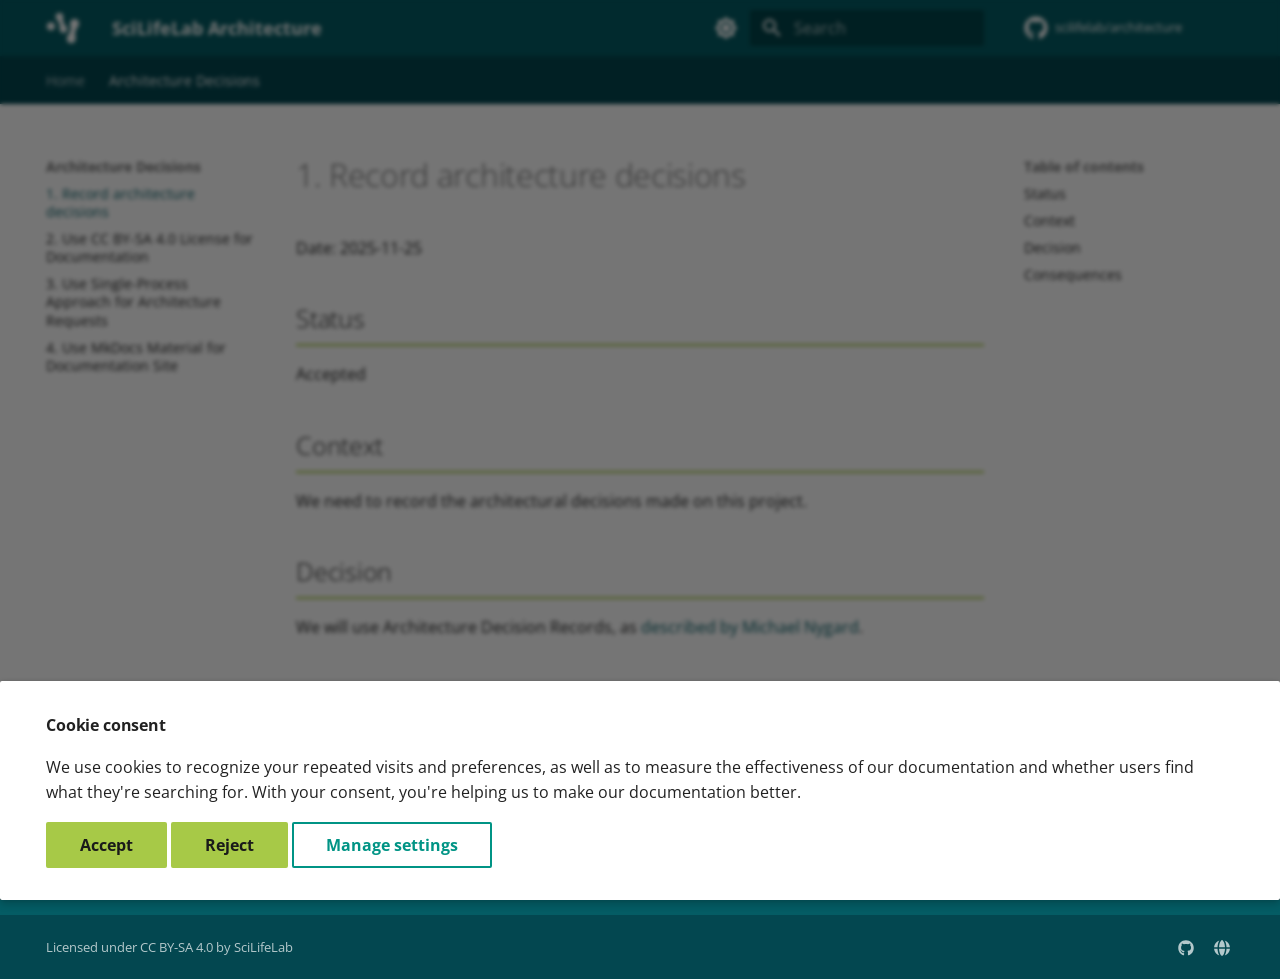
==== commit 81c535ae: "Deployed 2b607e1 with MkDocs version: 1.6.1" ====
--- a/decisions/0001-record-architecture-decisions/index.html
+++ b/decisions/0001-record-architecture-decisions/index.html
@@ -29,7 +29,7 @@
     
     
       
-        <title>1. Record architecture decisions - SciLifeLab Architecture Board</title>
+        <title>1. Record architecture decisions - SciLifeLab Architecture</title>
       
     
     
@@ -96,7 +96,7 @@
 
 <header class="md-header" data-md-component="header">
   <nav class="md-header__inner md-grid" aria-label="Header">
-    <a href="../.." title="SciLifeLab Architecture Board" class="md-header__button md-logo" aria-label="SciLifeLab Architecture Board" data-md-component="logo">
+    <a href="../.." title="SciLifeLab Architecture" class="md-header__button md-logo" aria-label="SciLifeLab Architecture" data-md-component="logo">
       
   <img src="../../assets/logo.png" alt="logo">
 
@@ -109,7 +109,7 @@
       <div class="md-header__ellipsis">
         <div class="md-header__topic">
           <span class="md-ellipsis">
-            SciLifeLab Architecture Board
+            SciLifeLab Architecture
           </span>
         </div>
         <div class="md-header__topic" data-md-component="header-topic">
@@ -285,12 +285,12 @@
 
 <nav class="md-nav md-nav--primary md-nav--lifted" aria-label="Navigation" data-md-level="0">
   <label class="md-nav__title" for="__drawer">
-    <a href="../.." title="SciLifeLab Architecture Board" class="md-nav__button md-logo" aria-label="SciLifeLab Architecture Board" data-md-component="logo">
+    <a href="../.." title="SciLifeLab Architecture" class="md-nav__button md-logo" aria-label="SciLifeLab Architecture" data-md-component="logo">
       
   <img src="../../assets/logo.png" alt="logo">
 
     </a>
-    SciLifeLab Architecture Board
+    SciLifeLab Architecture
   </label>
   
     <div class="md-nav__source">
--- a/stylesheets/extra.css
+++ b/stylesheets/extra.css
@@ -75,7 +75,7 @@
   color: #c5db7a;
 }
 
-/* Buttons */
+/* Buttons - Primary (lime) */
 .md-typeset .md-button--primary {
   background-color: #a7c947;
   border-color: #a7c947;
@@ -85,6 +85,21 @@
 .md-typeset .md-button--primary:hover {
   background-color: #8bb030;
   border-color: #8bb030;
+}
+
+/* Buttons - Secondary in dark mode: Teal with white text */
+[data-md-color-scheme="slate"] .md-typeset .md-button:not(.md-button--primary) {
+  background-color: #045c64;
+  border-color: #045c64;
+  color: #ffffff;
+}
+
+[data-md-color-scheme="slate"]
+  .md-typeset
+  .md-button:not(.md-button--primary):hover {
+  background-color: #067a85;
+  border-color: #067a85;
+  color: #ffffff;
 }
 
 /* Footer */
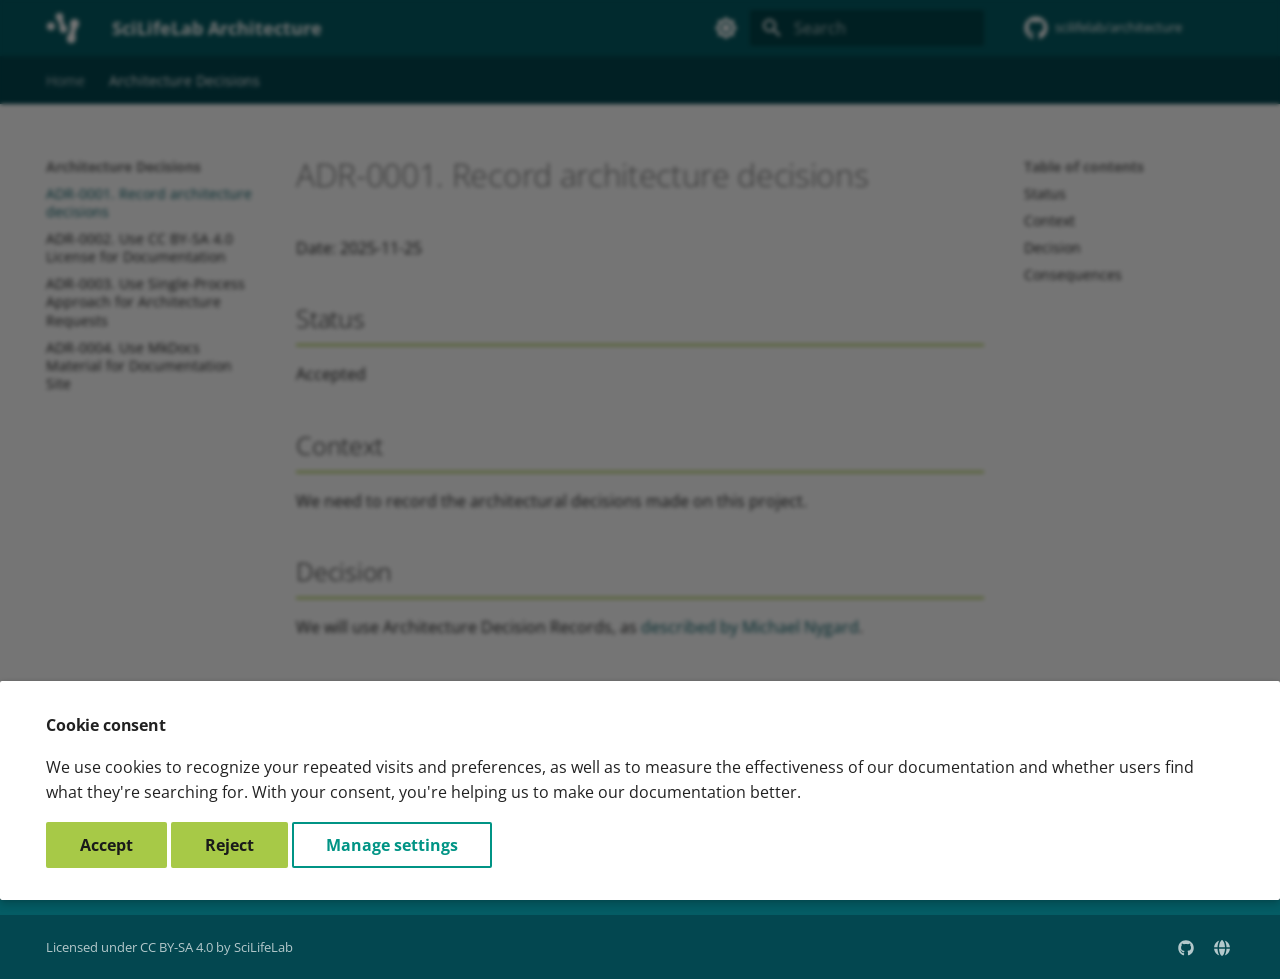
==== commit 516cbcc9: "Deployed 022b20c with MkDocs version: 1.6.1" ====
--- a/decisions/0001-record-architecture-decisions/index.html
+++ b/decisions/0001-record-architecture-decisions/index.html
@@ -29,7 +29,7 @@
     
     
       
-        <title>1. Record architecture decisions - SciLifeLab Architecture</title>
+        <title>ADR-0001. Record architecture decisions - SciLifeLab Architecture</title>
       
     
     
@@ -82,7 +82,7 @@
     <div data-md-component="skip">
       
         
-        <a href="#1-record-architecture-decisions" class="md-skip">
+        <a href="#adr-0001-record-architecture-decisions" class="md-skip">
           Skip to content
         </a>
       
@@ -115,7 +115,7 @@
         <div class="md-header__topic" data-md-component="header-topic">
           <span class="md-ellipsis">
             
-              1. Record architecture decisions
+              ADR-0001. Record architecture decisions
             
           </span>
         </div>
@@ -412,7 +412,7 @@
   <span class="md-ellipsis">
     
   
-    1. Record architecture decisions
+    ADR-0001. Record architecture decisions
   
 
     
@@ -430,7 +430,7 @@
   <span class="md-ellipsis">
     
   
-    1. Record architecture decisions
+    ADR-0001. Record architecture decisions
   
 
     
@@ -522,7 +522,7 @@
   <span class="md-ellipsis">
     
   
-    2. Use CC BY-SA 4.0 License for Documentation
+    ADR-0002. Use CC BY-SA 4.0 License for Documentation
   
 
     
@@ -550,7 +550,7 @@
   <span class="md-ellipsis">
     
   
-    3. Use Single-Process Approach for Architecture Requests
+    ADR-0003. Use Single-Process Approach for Architecture Requests
   
 
     
@@ -578,7 +578,7 @@
   <span class="md-ellipsis">
     
   
-    4. Use MkDocs Material for Documentation Site
+    ADR-0004. Use MkDocs Material for Documentation Site
   
 
     
@@ -689,7 +689,7 @@
   
 
 
-<h1 id="1-record-architecture-decisions">1. Record architecture decisions<a class="headerlink" href="#1-record-architecture-decisions" title="Permanent link">&para;</a></h1>
+<h1 id="adr-0001-record-architecture-decisions">ADR-0001. Record architecture decisions<a class="headerlink" href="#adr-0001-record-architecture-decisions" title="Permanent link">&para;</a></h1>
 <p>Date: 2025-11-25</p>
 <h2 id="status">Status<a class="headerlink" href="#status" title="Permanent link">&para;</a></h2>
 <p>Accepted</p>
@@ -751,13 +751,13 @@
         
         
           
-          <a href="../0002-use-cc-by-sa-4-0-license/" class="md-footer__link md-footer__link--next" aria-label="Next: 2. Use CC BY-SA 4.0 License for Documentation">
+          <a href="../0002-use-cc-by-sa-4-0-license/" class="md-footer__link md-footer__link--next" aria-label="Next: ADR-0002. Use CC BY-SA 4.0 License for Documentation">
             <div class="md-footer__title">
               <span class="md-footer__direction">
                 Next
               </span>
               <div class="md-ellipsis">
-                2. Use CC BY-SA 4.0 License for Documentation
+                ADR-0002. Use CC BY-SA 4.0 License for Documentation
               </div>
             </div>
             <div class="md-footer__button md-icon">
@@ -790,7 +790,7 @@
       
       
     
-    <a href="https://github.com/scilifelab" target="_blank" rel="noopener" title="github.com" class="md-social__link">
+    <a href="https://github.com/SciLifeLab" target="_blank" rel="noopener" title="github.com" class="md-social__link">
       <svg xmlns="http://www.w3.org/2000/svg" viewBox="0 0 512 512"><!--! Font Awesome Free 7.1.0 by @fontawesome - https://fontawesome.com License - https://fontawesome.com/license/free (Icons: CC BY 4.0, Fonts: SIL OFL 1.1, Code: MIT License) Copyright 2025 Fonticons, Inc.--><path d="M173.9 397.4c0 2-2.3 3.6-5.2 3.6-3.3.3-5.6-1.3-5.6-3.6 0-2 2.3-3.6 5.2-3.6 3-.3 5.6 1.3 5.6 3.6m-31.1-4.5c-.7 2 1.3 4.3 4.3 4.9 2.6 1 5.6 0 6.2-2s-1.3-4.3-4.3-5.2c-2.6-.7-5.5.3-6.2 2.3m44.2-1.7c-2.9.7-4.9 2.6-4.6 4.9.3 2 2.9 3.3 5.9 2.6 2.9-.7 4.9-2.6 4.6-4.6-.3-1.9-3-3.2-5.9-2.9M252.8 8C114.1 8 8 113.3 8 252c0 110.9 69.8 205.8 169.5 239.2 12.8 2.3 17.3-5.6 17.3-12.1 0-6.2-.3-40.4-.3-61.4 0 0-70 15-84.7-29.8 0 0-11.4-29.1-27.8-36.6 0 0-22.9-15.7 1.6-15.4 0 0 24.9 2 38.6 25.8 21.9 38.6 58.6 27.5 72.9 20.9 2.3-16 8.8-27.1 16-33.7-55.9-6.2-112.3-14.3-112.3-110.5 0-27.5 7.6-41.3 23.6-58.9-2.6-6.5-11.1-33.3 2.6-67.9 20.9-6.5 69 27 69 27 20-5.6 41.5-8.5 62.8-8.5s42.8 2.9 62.8 8.5c0 0 48.1-33.6 69-27 13.7 34.7 5.2 61.4 2.6 67.9 16 17.7 25.8 31.5 25.8 58.9 0 96.5-58.9 104.2-114.8 110.5 9.2 7.9 17 22.9 17 46.4 0 33.7-.3 75.4-.3 83.6 0 6.5 4.6 14.4 17.3 12.1C436.2 457.8 504 362.9 504 252 504 113.3 391.5 8 252.8 8M105.2 352.9c-1.3 1-1 3.3.7 5.2 1.6 1.6 3.9 2.3 5.2 1 1.3-1 1-3.3-.7-5.2-1.6-1.6-3.9-2.3-5.2-1m-10.8-8.1c-.7 1.3.3 2.9 2.3 3.9 1.6 1 3.6.7 4.3-.7.7-1.3-.3-2.9-2.3-3.9-2-.6-3.6-.3-4.3.7m32.4 35.6c-1.6 1.3-1 4.3 1.3 6.2 2.3 2.3 5.2 2.6 6.5 1 1.3-1.3.7-4.3-1.3-6.2-2.2-2.3-5.2-2.6-6.5-1m-11.4-14.7c-1.6 1-1.6 3.6 0 5.9s4.3 3.3 5.6 2.3c1.6-1.3 1.6-3.9 0-6.2-1.4-2.3-4-3.3-5.6-2"/></svg>
     </a>
   
